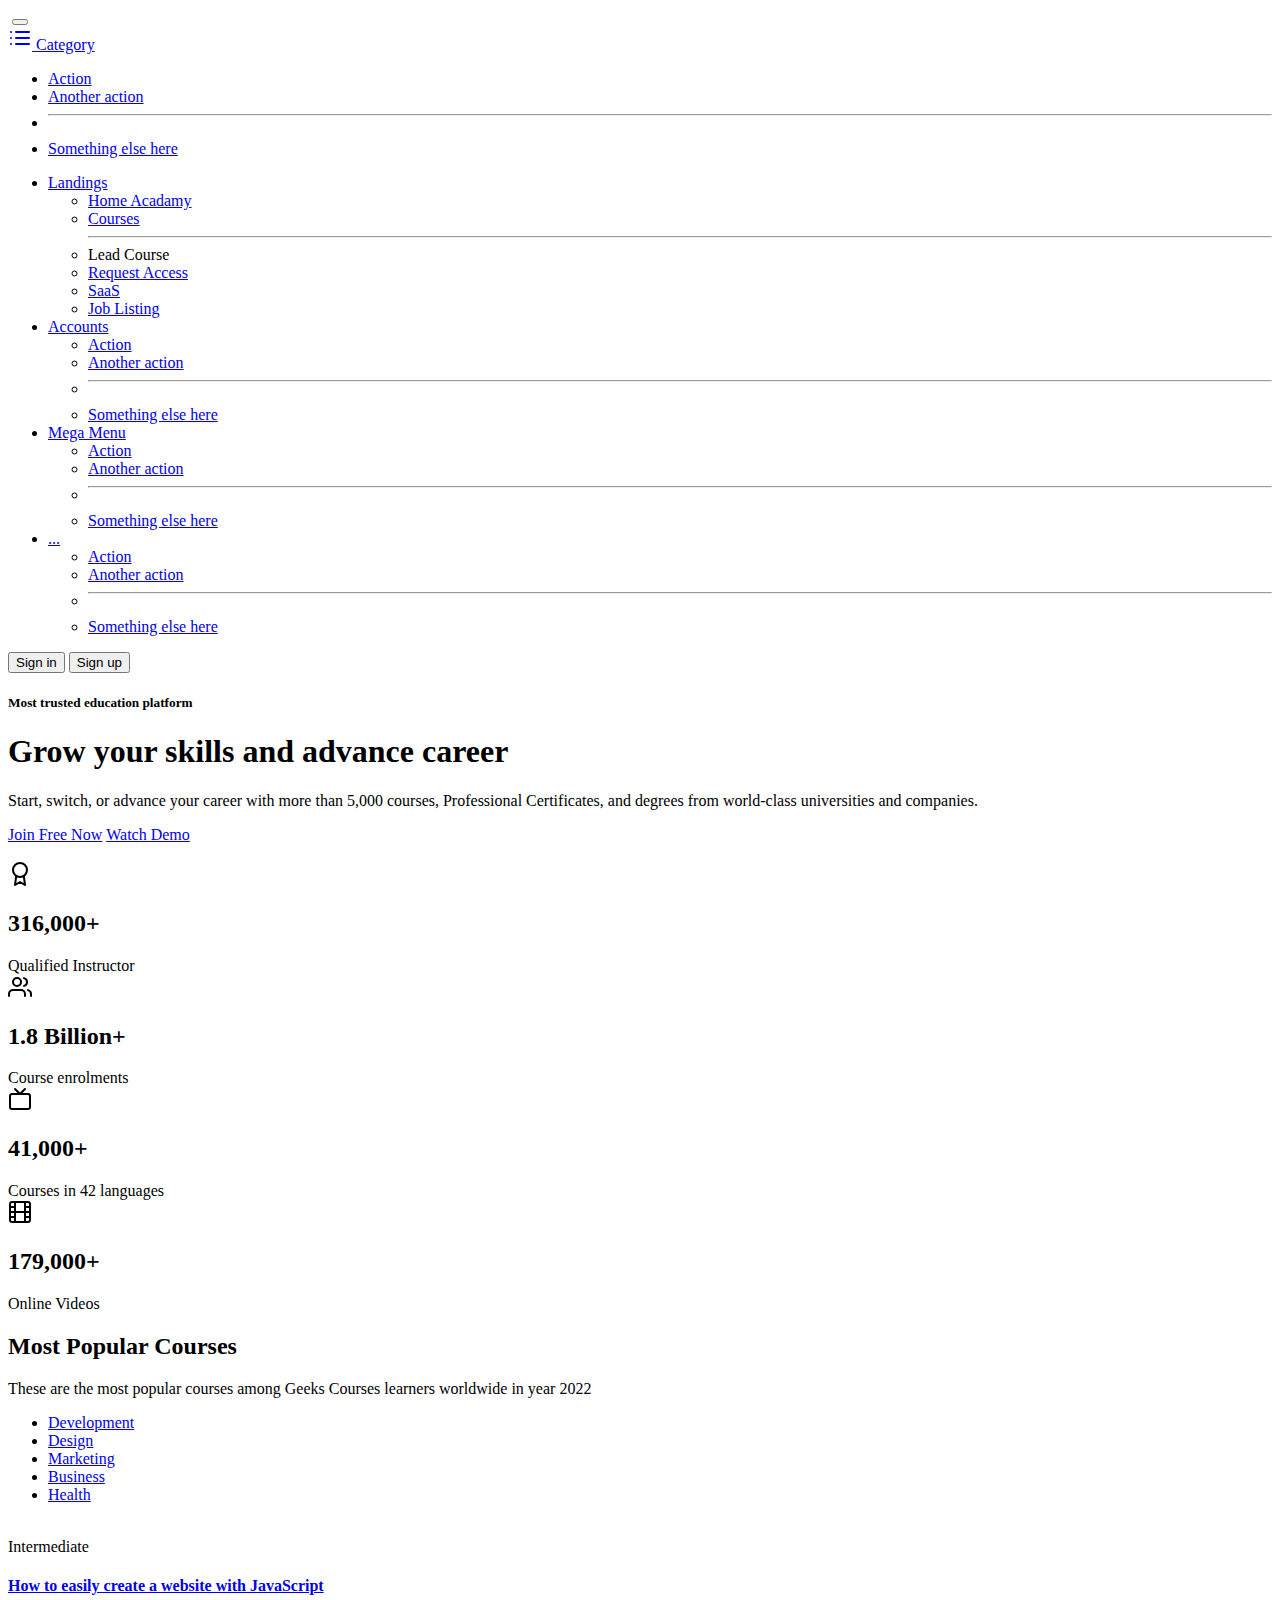
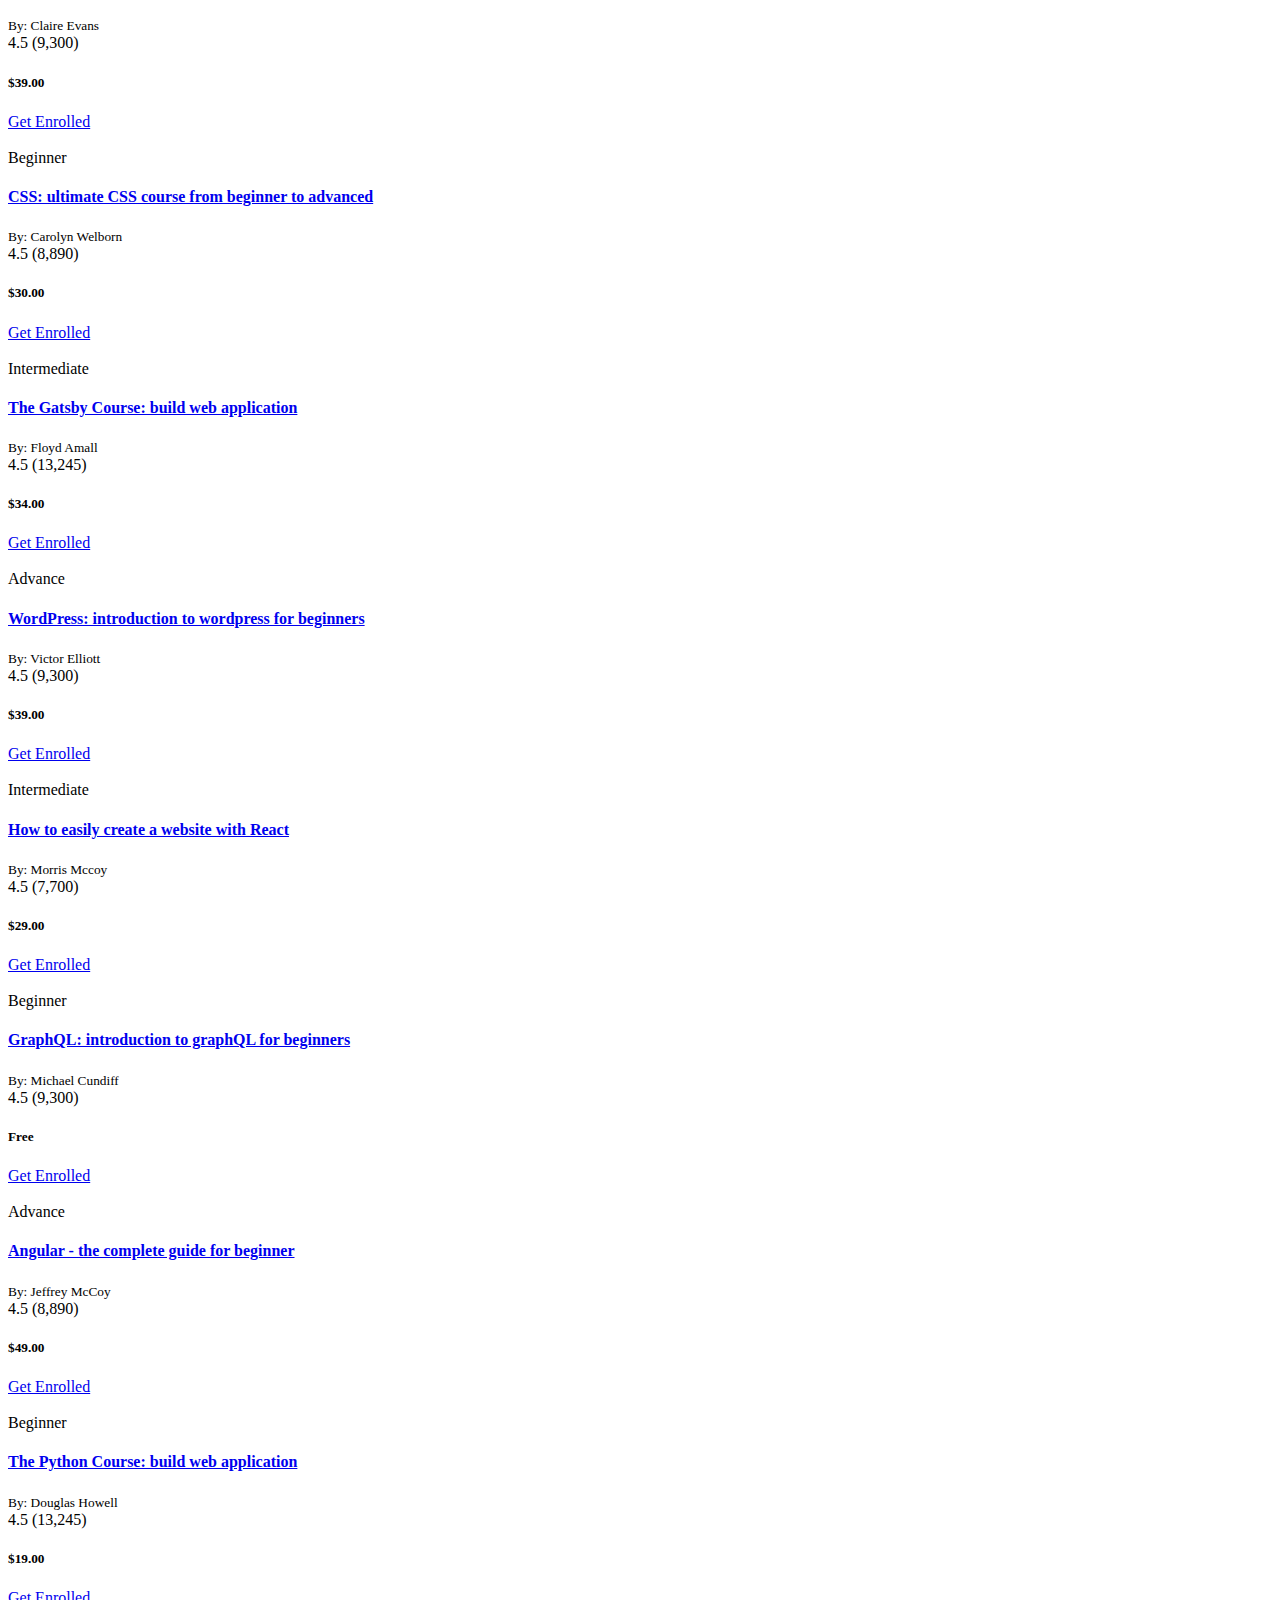
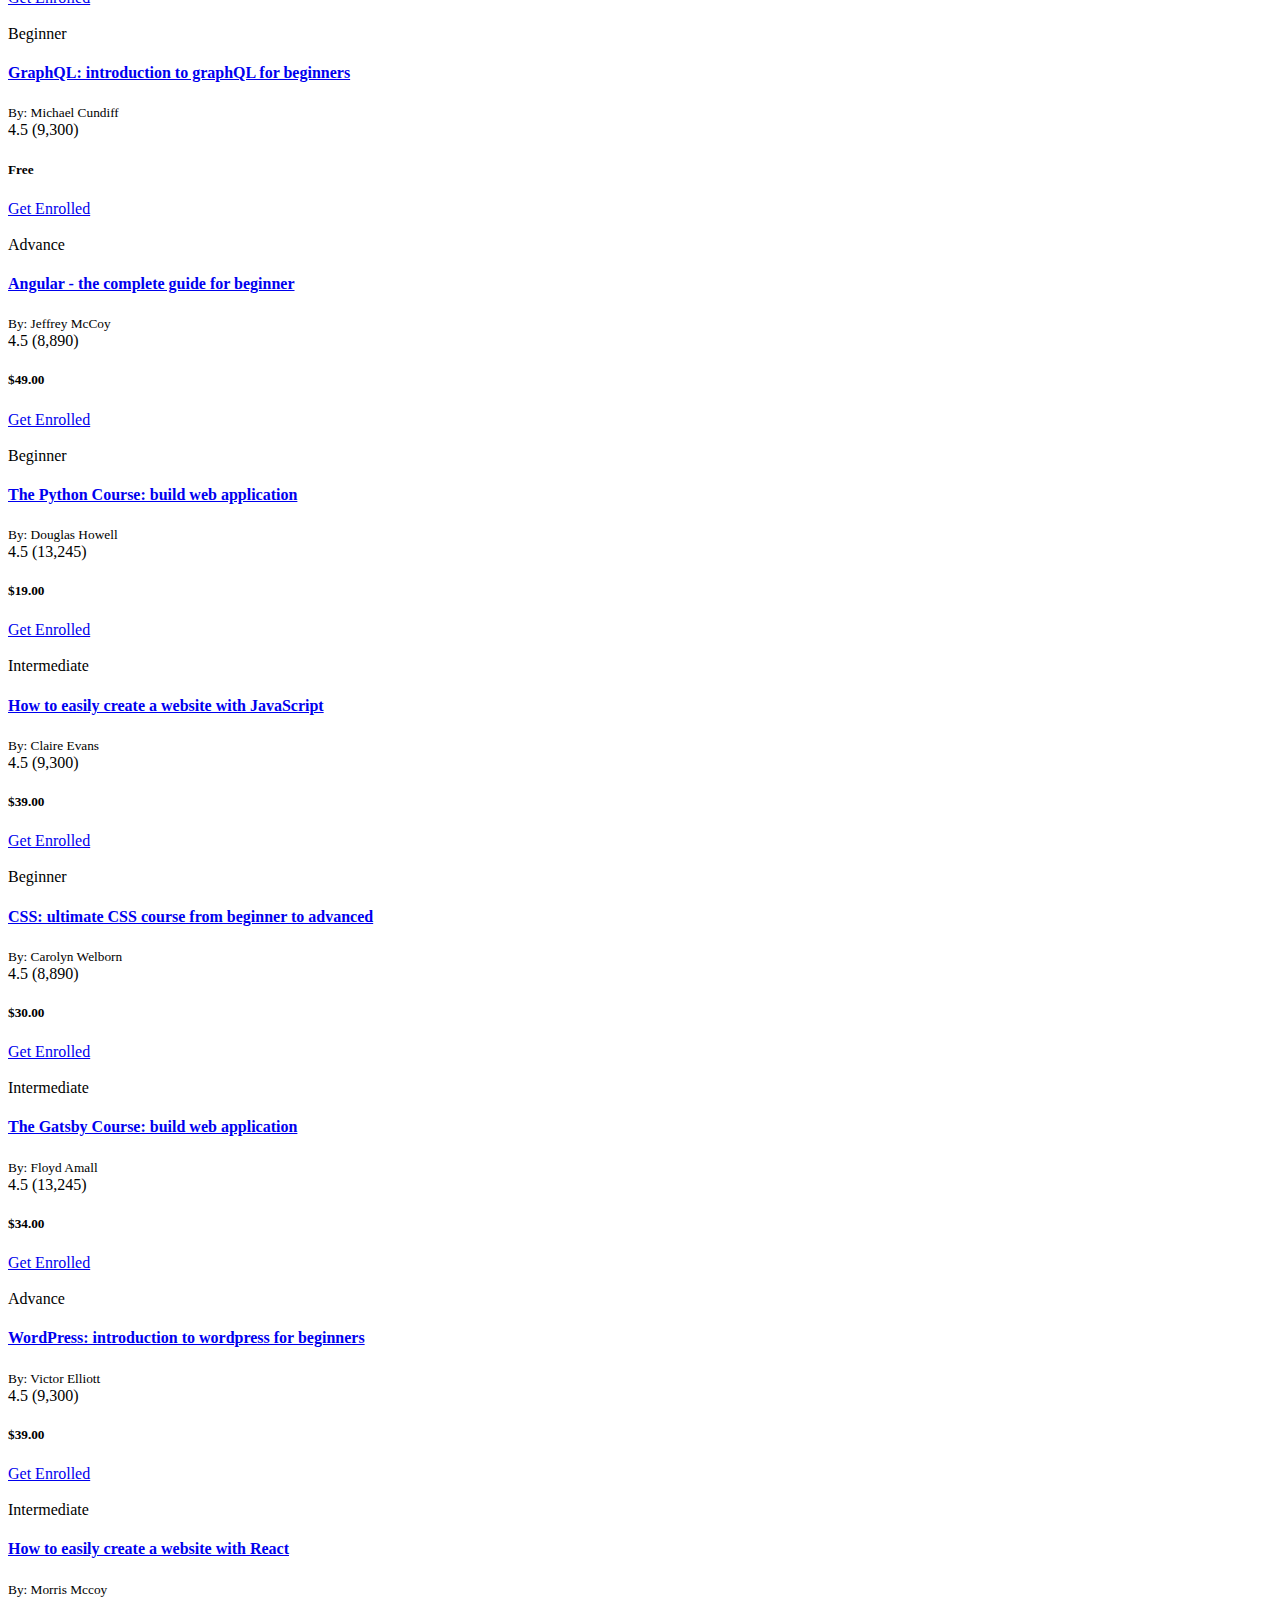
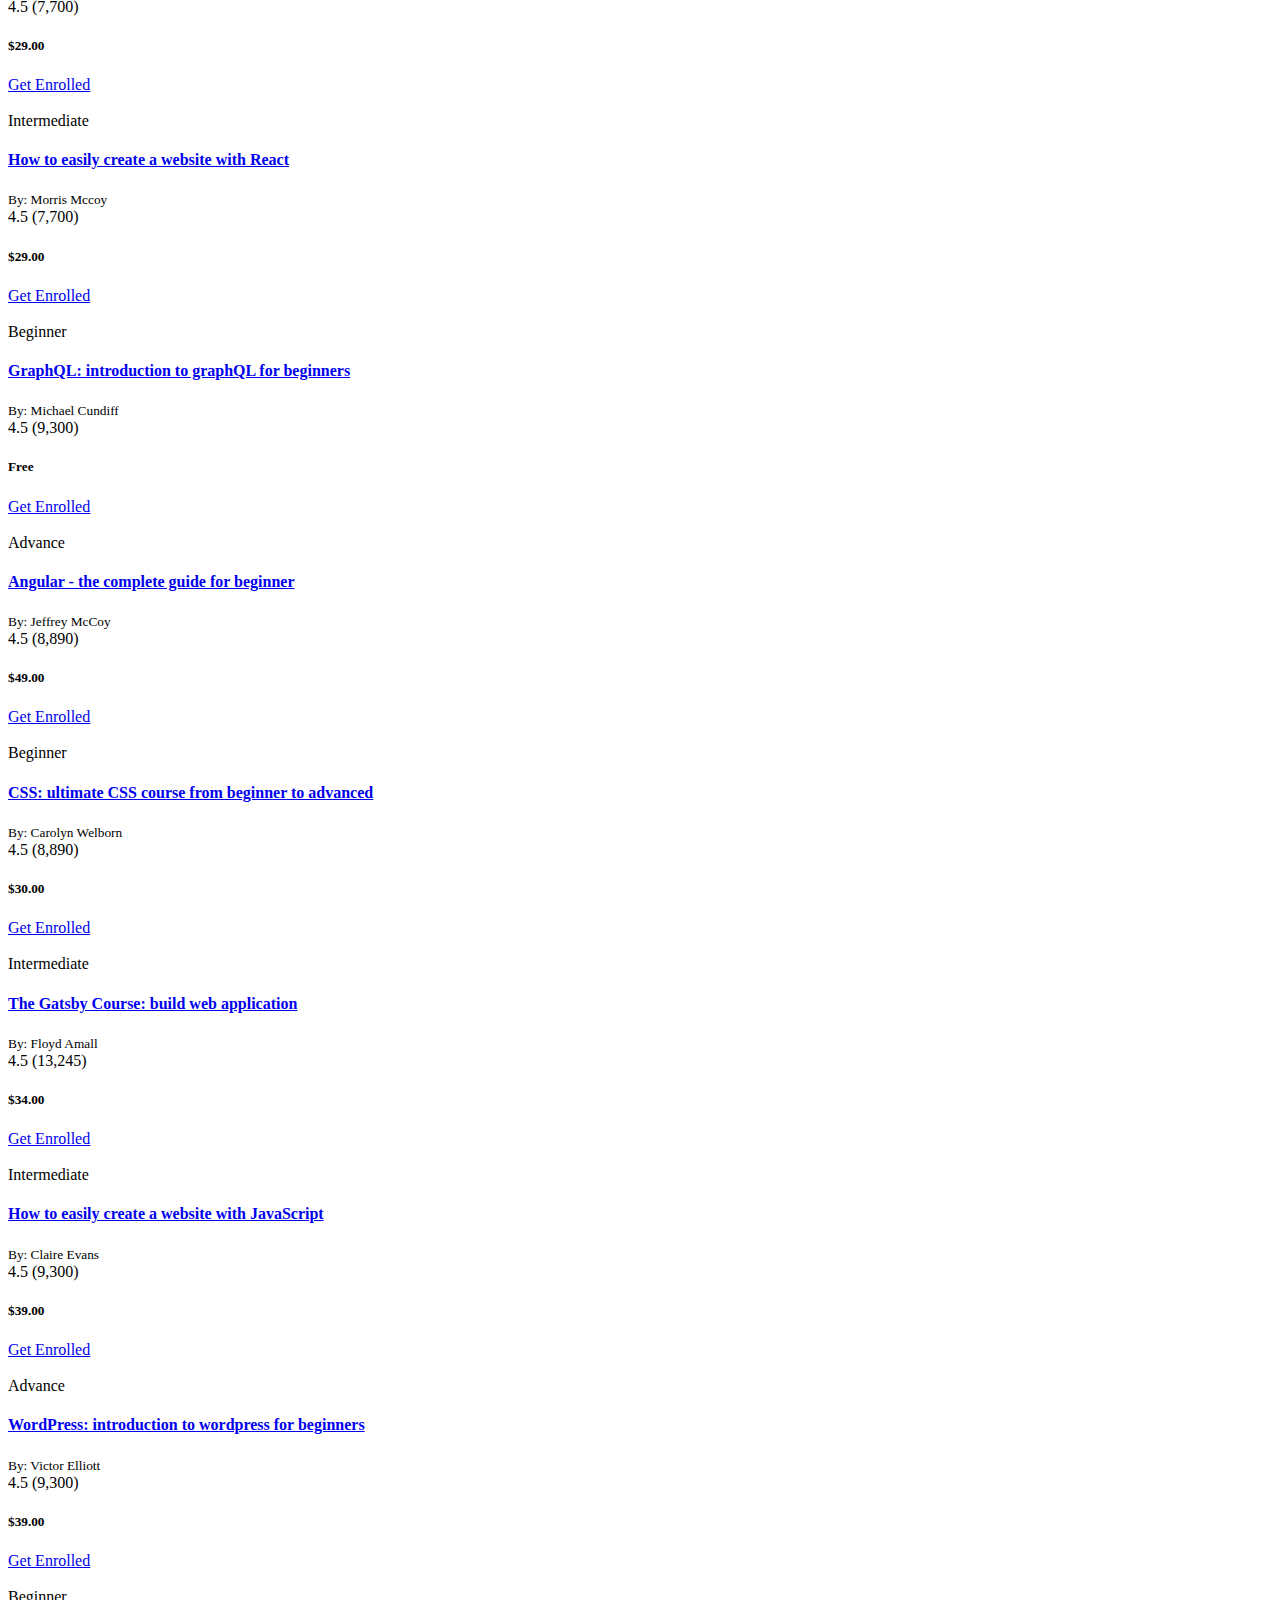
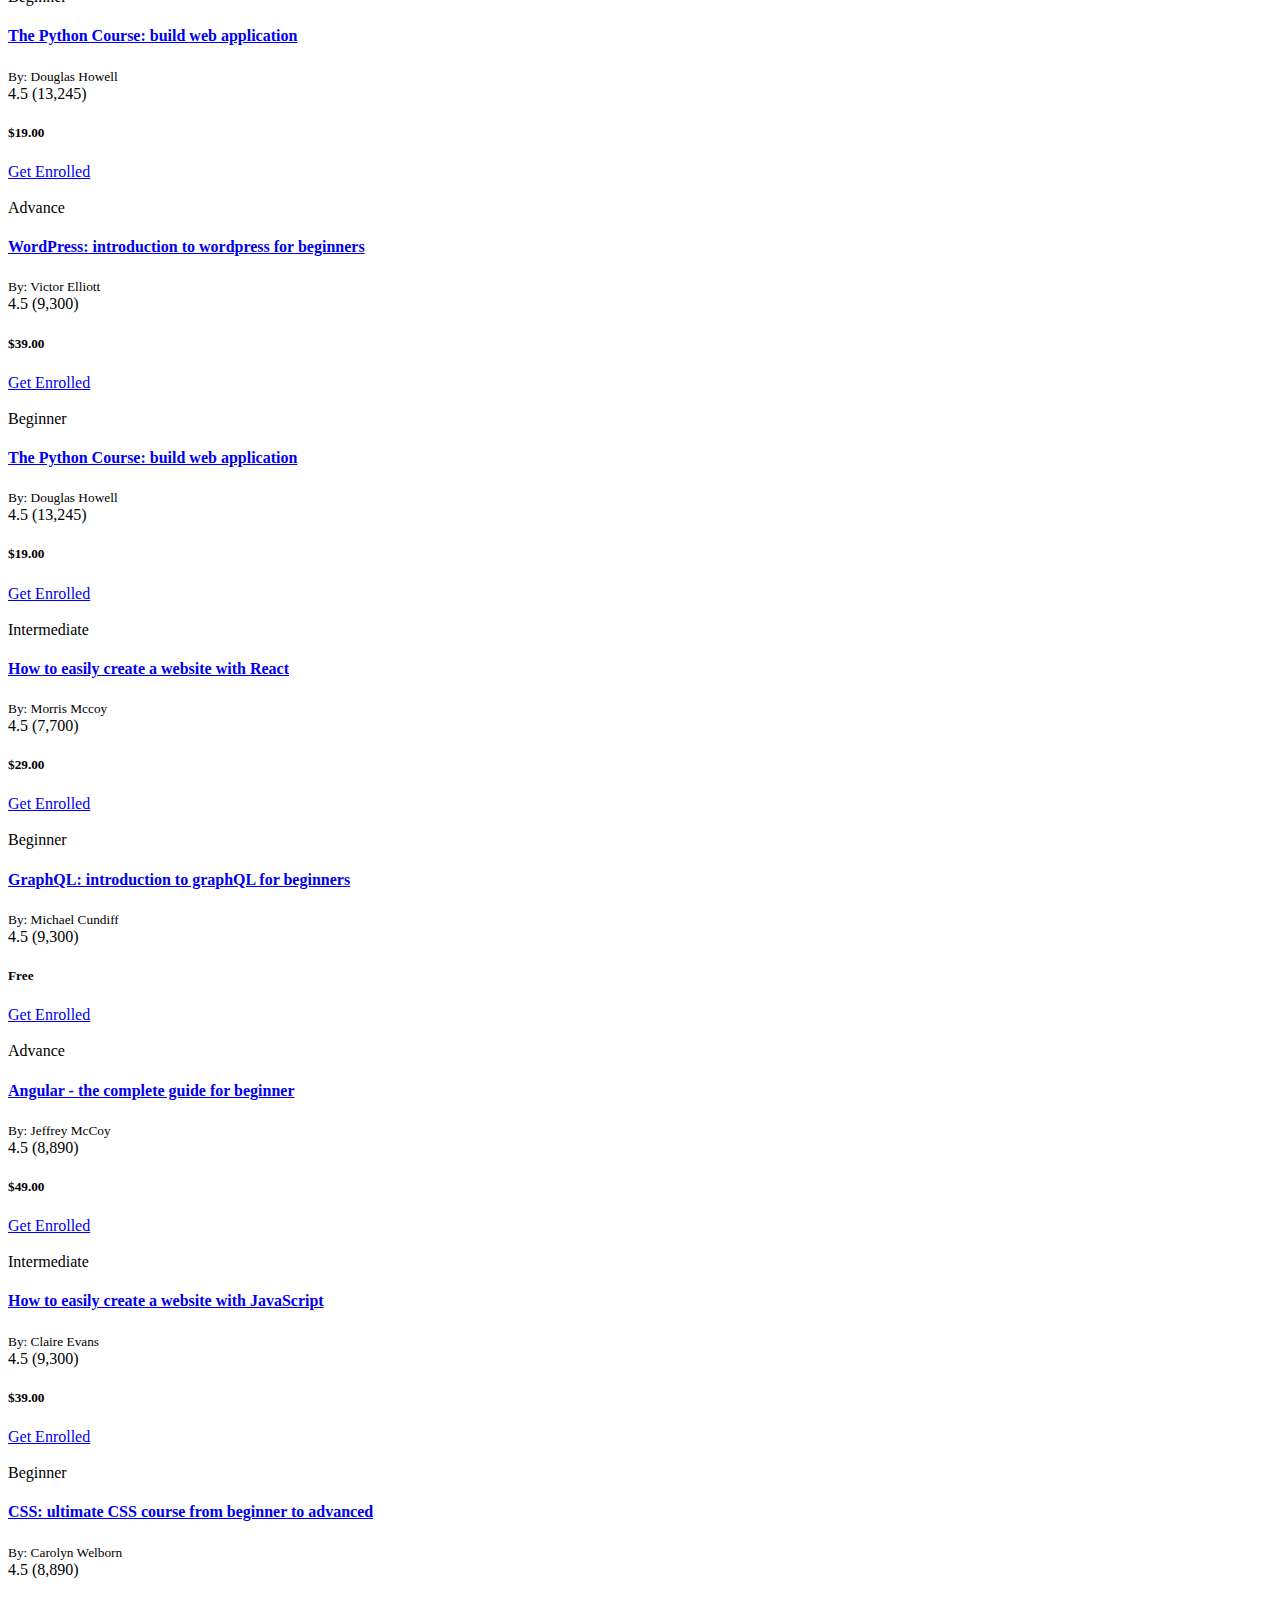
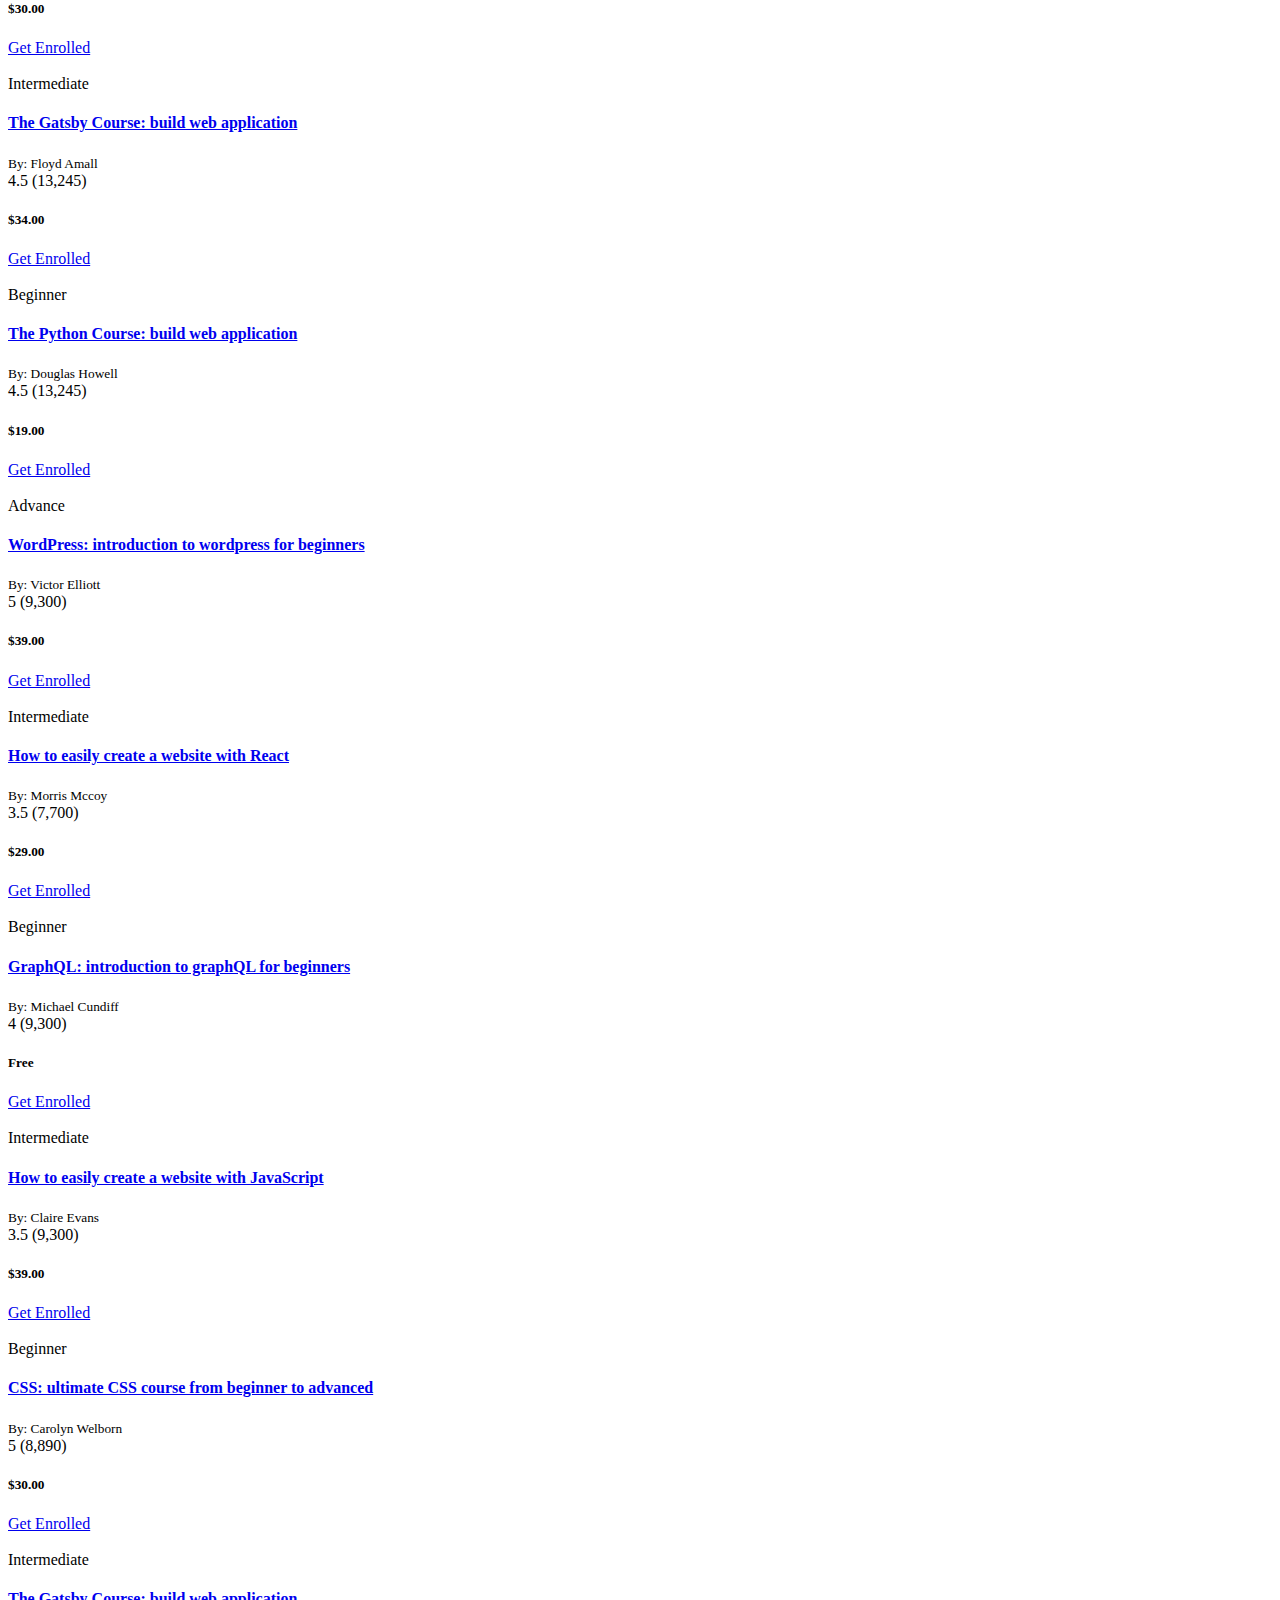
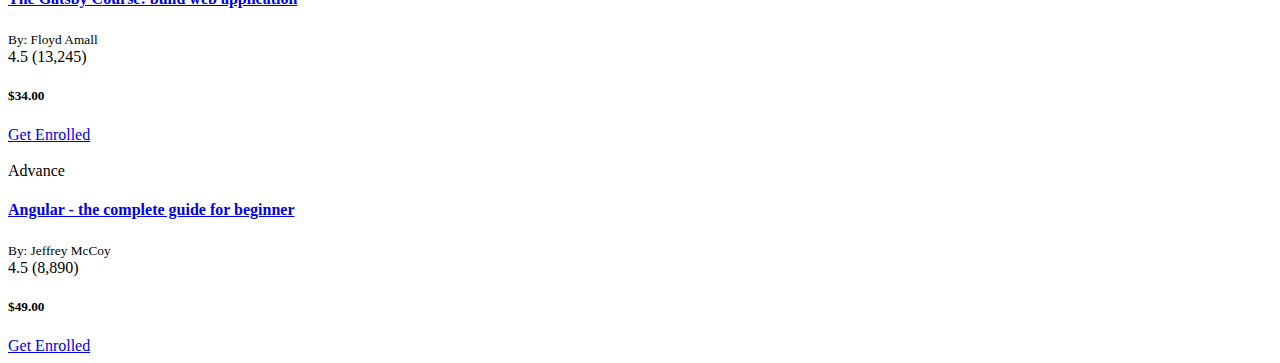
==== Exercicios 3/index.html @ f0da28e8 "exeercico quase finalizado" ====
<!DOCTYPE html>
<html lang="en">
<head>
    <meta charset="UTF-8">
    <meta http-equiv="X-UA-Compatible" content="IE=edge">
    <meta name="viewport" content="width=device-width, initial-scale=1.0">
    <link rel="stylesheet" href="/estilo.css">
    <link href="https://cdn.jsdelivr.net/npm/bootstrap@5.3.0-alpha1/dist/css/bootstrap.min.css" rel="stylesheet" integrity="sha384-GLhlTQ8iRABdZLl6O3oVMWSktQOp6b7In1Zl3/Jr59b6EGGoI1aFkw7cmDA6j6gD" crossorigin="anonymous">
    <title>Geeks - Bootstrap 5 template</title>
</head>
<body>
<main>
    
    <nav class="navbar navbar-expand-lg bg-body-tertiary">
      <div class="container-fluid">
        <a class="navbar-brand" href="#"><img src="https://geeksui.codescandy.com/geeks/assets/images/brand/logo/logo.svg" alt=""></a>
        <button class="navbar-toggler" type="button" data-bs-toggle="collapse" data-bs-target="#navbarSupportedContent" aria-controls="navbarSupportedContent" aria-expanded="false" aria-label="Toggle navigation">
          <span class="navbar-toggler-icon"></span>
        </button>
            <div class="collapse navbar-collapse" id="navbarSupportedContent">
                <li class="nav-item dropdown">
                    <a class="nav-link dropdown-toggle" href="#" role="button" data-bs-toggle="dropdown" aria-expanded="false">
                        <svg xmlns="http://www.w3.org/2000/svg" width="24" height="24" viewBox="0 0 24 24" fill="none" stroke="currentColor" stroke-width="2" stroke-linecap="round" stroke-linejoin="round" class="feather feather-list"><line x1="8" y1="6" x2="21" y2="6"></line><line x1="8" y1="12" x2="21" y2="12"></line><line x1="8" y1="18" x2="21" y2="18"></line><line x1="3" y1="6" x2="3.01" y2="6"></line><line x1="3" y1="12" x2="3.01" y2="12"></line><line x1="3" y1="18" x2="3.01" y2="18"></line></svg> Category
                    </a>
                    <ul class="dropdown-menu">
                      <li><a class="dropdown-item" href="#">Action</a></li>
                      <li><a class="dropdown-item" href="#">Another action</a></li>
                      <li><hr class="dropdown-divider"></li>
                      <li><a class="dropdown-item" href="#">Something else here</a></li>
                    </ul>
                  </li>
                <div class="nav-central">
                  <ul class="navbar-nav me-auto mb-2 mb-lg-0">
                    <li class="nav-item dropdown">
                        <a class="nav-link dropdown-toggle" href="#" role="button" data-bs-toggle="dropdown" aria-expanded="false">
                          Landings
                        </a>
                        <ul class="dropdown-menu">
                          <li><a class="dropdown-item" href="#">Home Acadamy</a></li>
                          <li><a class="dropdown-item" href="#">Courses</a></li>
                          <li><hr class="dropdown-item">Lead Course</li>
                          <li><a class="dropdown-item" href="#">Request Access</a></li>
                          <li><a class="dropdown-item" href="#">SaaS</a></li>
                          <li><a class="dropdown-item" href="#">Job Listing</a></li>
                        </ul>
                      </li>
                      <li class="nav-item dropdown">
                        <a class="nav-link dropdown-toggle" href="#" role="button" data-bs-toggle="dropdown" aria-expanded="false">
                          Accounts
                        </a>
                        <ul class="dropdown-menu">
                          <li><a class="dropdown-item" href="#">Action</a></li>
                          <li><a class="dropdown-item" href="#">Another action</a></li>
                          <li><hr class="dropdown-divider"></li>
                          <li><a class="dropdown-item" href="#">Something else here</a></li>
                        </ul>
                      </li>
                    <li class="nav-item dropdown">
                      <a class="nav-link dropdown-toggle" href="#" role="button" data-bs-toggle="dropdown" aria-expanded="false">
                        Mega Menu
                      </a>
                      <ul class="dropdown-menu">
                        <li><a class="dropdown-item" href="#">Action</a></li>
                        <li><a class="dropdown-item" href="#">Another action</a></li>
                        <li><hr class="dropdown-divider"></li>
                        <li><a class="dropdown-item" href="#">Something else here</a></li>
                      </ul>
                    </li>
                    <li class="nav-item dropdown">
                        <a class="nav-link dropdown-toggle" href="#" role="button" data-bs-toggle="dropdown" aria-expanded="false">
                          ...
                        </a>
                        <ul class="dropdown-menu">
                          <li><a class="dropdown-item" href="#">Action</a></li>
                          <li><a class="dropdown-item" href="#">Another action</a></li>
                          <li><hr class="dropdown-divider"></li>
                          <li><a class="dropdown-item" href="#">Something else here</a></li>
                        </ul>
                      </li>
                  </ul>
              </div>
          <div class="d-flex" role="search">
            <button class="btn btn-outline-dark" type="submit">Sign in</button>
            <button class="btn btn-dark" type="submit">Sign up</button>
          </div>
        </div>
      </div>
    </nav>
    <section class="py-lg-16 py-8">
       <div class="container">
         <div class="row align-items-center">
           <div class="col-lg-6 mb-6 mb-lg-0">
             <div class="">
               <h5 class="text-dark mb-4">Most trusted education platform</h5>
               <h1 class="display-5 fw-bold mb-3">Grow your skills and advance career</h1>
               <p class="pe-lg-10 mb-5">Start, switch, or advance your career with more than 5,000 courses, Professional
                 Certificates, and degrees from world-class universities and companies.</p>
               <a href="#" class="btn btn-primary">Join Free Now</a>
               <a href="https://www.youtube.com/watch?v=JRzWRZahOVU" class="popup-youtube fs-4 text-inherit ms-3"><img src="../../assets/images/svg/play-btn.svg" alt="" class="me-2">Watch Demo</a>
    
    
             </div>
           </div>
           <div class="col-lg-6 d-flex justify-content-center">
            <div class="position-relative">
                <div class="position-relative">
                    <img src="https://geeksui.codescandy.com/geeks/assets/images/background/acedamy-img/bg-thumb.svg" alt="" class=" ">
                    <img src="https://geeksui.codescandy.com/geeks/assets/images/background/acedamy-img/girl-image.png" alt="" class=" position-absolute end-0 bottom-0">
                    <img src="https://geeksui.codescandy.com/geeks/assets/images/background/acedamy-img/frame-1.svg" alt="" class=" position-absolute top-0 ms-lg-n10 ms-n19">
                    <img src="https://geeksui.codescandy.com/geeks/assets/images/background/acedamy-img/frame-2.svg" alt="" class=" position-absolute bottom-0 start-0 ms-lg-n14 ms-n6 mb-n7">
                    <img src="https://geeksui.codescandy.com/geeks/assets/images/background/acedamy-img/target.svg" alt="" class=" position-absolute bottom-0 mb-10 ms-n10 ms-lg-n1 ">
                    <img src="https://geeksui.codescandy.com/geeks/assets/images/background/acedamy-img/sound.svg" alt="" class=" position-relative top-0 start-0 end-1 mt-18 ms-lg-n19 ms-n8">
                    <img src="https://geeksui.codescandy.com/geeks/assets/images/background/acedamy-img/trophy.svg" alt="" class=" position-absolute top-0 start-0 mt-12 ms-lg-n14 ms-n5">
                   </div>
          </div>
           </div>
         </div>
       </div>
     </section>
     <section class="pb-14">
        <div class="container">
    
          <div class="row">
            <div class="col-md-6 col-lg-3 border-top-md border-bottom ">
    
              <div class="py-7 text-center">
                <div class="mb-3">
                  <i class="fe fe-award fs-2 text-info"><svg xmlns="http://www.w3.org/2000/svg" width="24" height="24" viewBox="0 0 24 24" fill="none" stroke="currentColor" stroke-width="2" stroke-linecap="round" stroke-linejoin="round" class="feather feather-award"><circle cx="12" cy="8" r="7"></circle><polyline points="8.21 13.89 7 23 12 20 17 23 15.79 13.88"></polyline></svg> </i>
                </div>
                <div class="lh-1">
                  <h2 class="mb-1">316,000+</h2>
                  <span>Qualified Instructor</span>
                </div>
              </div>
    
            </div>
            <div class="col-md-6 col-lg-3 border-top-md border-bottom border-end-lg ">
    
              <div class="py-7 text-center linha-border">
                <div class="mb-3">
                  <i class="fe fe-users fs-2 text-warning"> <svg xmlns="http://www.w3.org/2000/svg" width="24" height="24" viewBox="0 0 24 24" fill="none" stroke="currentColor" stroke-width="2" stroke-linecap="round" stroke-linejoin="round" class="feather feather-users"><path d="M17 21v-2a4 4 0 0 0-4-4H5a4 4 0 0 0-4 4v2"></path><circle cx="9" cy="7" r="4"></circle><path d="M23 21v-2a4 4 0 0 0-3-3.87"></path><path d="M16 3.13a4 4 0 0 1 0 7.75"></path></svg></i>
                </div>
    
                <div class="lh-1">
                  <h2 class="mb-1">1.8 Billion+</h2>
                  <span>Course enrolments</span>
                </div>
              </div>
    
            </div>
            <div class="col-md-6 col-lg-3 border-top-lg border-bottom border-end-md ">
    
              <div class="py-7 text-center linha-border">
                <div class="mb-3">
                  <i class="fe fe-tv fs-2 text-primary"><svg xmlns="http://www.w3.org/2000/svg" width="24" height="24" viewBox="0 0 24 24" fill="none" stroke="currentColor" stroke-width="2" stroke-linecap="round" stroke-linejoin="round" class="feather feather-tv"><rect x="2" y="7" width="20" height="15" rx="2" ry="2"></rect><polyline points="17 2 12 7 7 2"></polyline></svg> </i>
                </div>
    
                <div class="lh-1">
                  <h2 class="mb-1">41,000+</h2>
                  <span>Courses in 42 languages</span>
                </div>
              </div>
    
            </div>
            <div class="col-md-6 col-lg-3 border-top-lg border-bottom ">
    
              <div class="py-7 text-center">
                <div class="mb-3">
                  <i class="fe fe-film fs-2 text-success"><svg xmlns="http://www.w3.org/2000/svg" width="24" height="24" viewBox="0 0 24 24" fill="none" stroke="currentColor" stroke-width="2" stroke-linecap="round" stroke-linejoin="round" class="feather feather-film"><rect x="2" y="2" width="20" height="20" rx="2.18" ry="2.18"></rect><line x1="7" y1="2" x2="7" y2="22"></line><line x1="17" y1="2" x2="17" y2="22"></line><line x1="2" y1="12" x2="22" y2="12"></line><line x1="2" y1="7" x2="7" y2="7"></line><line x1="2" y1="17" x2="7" y2="17"></line><line x1="17" y1="17" x2="22" y2="17"></line><line x1="17" y1="7" x2="22" y2="7"></line></svg> </i>
                </div>
    
                <div class="lh-1">
                  <h2 class="mb-1">179,000+</h2>
                  <span>Online Videos</span>
                </div>
              </div>
    
            </div>
    
          </div>
        </div>
    
      </section>
      <section class="pb-lg-14 pb-8">
        <!-- row -->
       <div class="container">
         <div class="row">
            <!-- col -->
           <div class="col-12">
             <div class="mb-6">
               <h2 class="mb-1 h1">Most Popular Courses</h2>
               <p>These are the most popular courses among Geeks Courses learners worldwide in year 2022</p>
             </div>
           </div>
   
         </div>
         <div class="row">
           <div class="col-md-12">
             <!-- Nav tab -->
             <ul class="nav nav-lb-tab mb-6 bg-gray-200 px-5 rounded-3 " id="pills-tab" role="tablist">
                <!-- nav item -->
               <li class="nav-item ms-0" role="presentation">
                 <a class="nav-link active" id="pills-development-tab" data-bs-toggle="pill" href="#pills-development" role="tab" aria-controls="pills-development" aria-selected="true">Development </a>
               </li>
                <!-- nav item -->
               <li class="nav-item" role="presentation">
                 <a class="nav-link" id="pills-design-tab" data-bs-toggle="pill" href="#pills-design" role="tab" aria-controls="pills-design" aria-selected="false" tabindex="-1">Design</a>
               </li>
                <!-- nav item -->
               <li class="nav-item" role="presentation">
                 <a class="nav-link" id="pills-marketing-tab" data-bs-toggle="pill" href="#pills-marketing" role="tab" aria-controls="pills-marketing" aria-selected="false" tabindex="-1">Marketing</a>
               </li>
                <!-- nav item -->
               <li class="nav-item" role="presentation">
                 <a class="nav-link" id="pills-business-tab" data-bs-toggle="pill" href="#pills-business" role="tab" aria-controls="pills-business" aria-selected="false" tabindex="-1">Business</a>
               </li>
                <!-- nav item -->
               <li class="nav-item" role="presentation">
                 <a class="nav-link" id="pills-health-tab" data-bs-toggle="pill" href="#pills-health" role="tab" aria-controls="pills-health" aria-selected="false" tabindex="-1">Health</a>
               </li>
             </ul>
             <!-- Tab content -->
             <div class="tab-content" id="pills-tabContent">
                <!-- tab content -->
               <div class="tab-pane fade show active" id="pills-development" role="tabpanel" aria-labelledby="pills-development-tab">
   
    <!-- row -->
   
                 <div class="row row-cols-1 row-cols-md-2 row-cols-lg-4 g-4">
   
                   <div class="col">
                     <!-- Card -->
                     <div class="card card-hover">
                       <a href="../course-single.html" class="card-img-top"><img src="../../assets/images/course/course-javascript.jpg" alt="" class="rounded-top-md card-img-top"></a>
                       <!-- Card Body -->
                       <div class="card-body">
                         <div class="d-flex justify-content-between align-items-center mb-3">
                           <span class="badge bg-info-soft">Intermediate</span>
                           <a href="#" class="text-muted fs-5"><i class="fe fe-heart align-middle"></i></a>
                         </div>
                         <h4 class="mb-2 text-truncate-line-2 "><a href="../course-single.html" class="text-inherit">How to
                             easily create a website with JavaScript </a></h4>
   
                         <small>By: Claire Evans</small>
                         <div class="lh-1 mt-3">
                           <span>
                             <i class="mdi mdi-star text-warning me-n1"></i>
                             <i class="mdi mdi-star text-warning me-n1"></i>
                             <i class="mdi mdi-star text-warning me-n1"></i>
                             <i class="mdi mdi-star text-warning me-n1"></i>
                             <i class="mdi mdi-star text-warning"></i>
                           </span>
                           <span class="text-warning">4.5</span>
                           <span class="fs-6 text-muted">(9,300)</span>
                         </div>
                       </div>
                       <!-- Card Footer -->
                       <div class="card-footer">
                         <div class="row align-items-center g-0">
                           <div class="col">
                             <h5 class="mb-0">$39.00</h5>
                           </div>
   
                           <div class="col-auto">
                             <a href="#" class="text-inherit">
                               <i class="fe fe-shopping-cart text-primary align-middle me-2"></i>Get Enrolled
                             </a>
                           </div>
                         </div>
                       </div>
                     </div>
                   </div>
                   <div class="col">
                     <!-- Card -->
                     <div class="card card-hover">
                       <a href="../course-single.html" class="card-img-top"><img src="../../assets/images/course/course-css.jpg" alt="" class="card-img-top rounded-top-md"></a>
                       <!-- Card Body -->
                       <div class="card-body">
                         <div class="d-flex justify-content-between align-items-center mb-3">
                           <span class="badge bg-danger-soft">Beginner</span>
                           <a href="#" class="text-muted fs-5"><i class="fe fe-heart align-middle"></i></a>
                         </div>
                         <h4 class="mb-2 text-truncate-line-2 "><a href="../course-single.html" class="text-inherit">CSS:
                             ultimate CSS course from beginner to advanced</a></h4>
   
                         <small>By: Carolyn Welborn</small>
                         <div class="lh-1 mt-3">
                           <span>
                             <i class="mdi mdi-star text-warning me-n1"></i>
                             <i class="mdi mdi-star text-warning me-n1"></i>
                             <i class="mdi mdi-star text-warning me-n1"></i>
                             <i class="mdi mdi-star text-warning me-n1"></i>
                             <i class="mdi mdi-star text-warning"></i>
                           </span>
                           <span class="text-warning">4.5</span>
                           <span class="fs-6 text-muted">(8,890)</span>
                         </div>
                       </div>
                       <!-- Card Footer -->
                       <div class="card-footer">
                         <div class="row align-items-center g-0">
                           <div class="col">
                             <h5 class="mb-0">$30.00</h5>
                           </div>
   
                           <div class="col-auto">
                             <a href="#" class="text-inherit">
                               <i class="fe fe-shopping-cart text-primary align-middle me-2"></i>Get Enrolled
                             </a>
                           </div>
                         </div>
                       </div>
                     </div>
                   </div>
                   <div class="col">
                     <!-- Card -->
                     <div class="card card-hover">
                       <a href="../course-single.html" class="card-img-top"><img src="../../assets/images/course/course-gatsby.jpg" alt="" class="card-img-top rounded-top-md"></a>
                       <!-- Card Body -->
                       <div class="card-body">
                         <div class="d-flex justify-content-between align-items-center mb-3">
                           <span class="badge bg-info-soft">Intermediate</span>
                           <a href="#" class="text-muted fs-5"><i class="fe fe-heart align-middle"></i></a>
                         </div>
                         <h4 class="mb-2 text-truncate-line-2 "><a href="../course-single.html" class="text-inherit">The
                             Gatsby
                             Course: build web application</a></h4>
   
                         <small>By: Floyd Amall</small>
                         <div class="lh-1 mt-3">
                           <span>
                             <i class="mdi mdi-star text-warning me-n1"></i>
                             <i class="mdi mdi-star text-warning me-n1"></i>
                             <i class="mdi mdi-star text-warning me-n1"></i>
                             <i class="mdi mdi-star text-warning me-n1"></i>
                             <i class="mdi mdi-star text-warning"></i>
                           </span>
                           <span class="text-warning">4.5</span>
                           <span class="fs-6 text-muted">(13,245)</span>
                         </div>
                       </div>
                       <!-- Card Footer -->
                       <div class="card-footer">
                         <div class="row align-items-center g-0">
                           <div class="col">
                             <h5 class="mb-0">$34.00</h5>
                           </div>
   
                           <div class="col-auto">
                             <a href="#" class="text-inherit">
                               <i class="fe fe-shopping-cart text-primary align-middle me-2"></i>Get Enrolled
                             </a>
                           </div>
                         </div>
                       </div>
                     </div>
                   </div>
                   <div class="col">
                     <!-- Card -->
                     <div class="card card-hover">
                       <a href="../course-single.html" class="card-img-top"><img src="../../assets/images/course/course-wordpress.jpg" alt="" class="rounded-top-md card-img-top"></a>
                       <!-- Card Body -->
                       <div class="card-body">
                         <div class="d-flex justify-content-between align-items-center mb-3">
                           <span class="badge bg-danger-soft">Advance</span>
                           <a href="#" class="text-muted fs-5"><i class="fe fe-heart align-middle"></i></a>
                         </div>
                         <h4 class="mb-2 text-truncate-line-2 "><a href="../course-single.html" class="text-inherit">WordPress:
                             introduction to wordpress for beginners</a></h4>
   
                         <small>By: Victor Elliott</small>
                         <div class="lh-1 mt-3">
                           <span>
                             <i class="mdi mdi-star text-warning me-n1"></i>
                             <i class="mdi mdi-star text-warning me-n1"></i>
                             <i class="mdi mdi-star text-warning me-n1"></i>
                             <i class="mdi mdi-star text-warning me-n1"></i>
                             <i class="mdi mdi-star text-warning"></i>
                           </span>
                           <span class="text-warning">4.5</span>
                           <span class="fs-6 text-muted">(9,300)</span>
                         </div>
                       </div>
                       <!-- Card Footer -->
                       <div class="card-footer">
                         <div class="row align-items-center g-0">
                           <div class="col">
                             <h5 class="mb-0">$39.00</h5>
                           </div>
   
                           <div class="col-auto">
                             <a href="#" class="text-inherit">
                               <i class="fe fe-shopping-cart text-primary align-middle me-2"></i>Get Enrolled
                             </a>
                           </div>
                         </div>
                       </div>
                     </div>
                   </div>
                   <div class="col">
                     <!-- Card -->
                     <div class="card card-hover">
                       <a href="../course-single.html" class="card-img-top"><img src="../../assets/images/course/course-react.jpg" alt="" class="rounded-top-md card-img-top"></a>
                       <!-- Card Body -->
                       <div class="card-body">
                         <div class="d-flex justify-content-between align-items-center mb-3">
                           <span class="badge bg-info-soft">Intermediate</span>
                           <a href="#" class="text-muted fs-5"><i class="fe fe-heart align-middle"></i></a>
                         </div>
                         <h4 class="mb-2 text-truncate-line-2 "><a href="../course-single.html" class="text-inherit">How
                             to
                             easily create a website with React</a></h4>
                         <!-- List -->
                         <small>By: Morris Mccoy</small>
                         <div class="lh-1 mt-3">
                           <span>
                             <i class="mdi mdi-star text-warning me-n1"></i>
                             <i class="mdi mdi-star text-warning me-n1"></i>
                             <i class="mdi mdi-star text-warning me-n1"></i>
                             <i class="mdi mdi-star text-warning me-n1"></i>
                             <i class="mdi mdi-star text-warning"></i>
                           </span>
                           <span class="text-warning">4.5</span>
                           <span class="fs-6 text-muted">(7,700)</span>
                         </div>
                       </div>
                       <!-- Card Footer -->
                       <div class="card-footer">
                         <div class="row align-items-center g-0">
                           <div class="col">
                             <h5 class="mb-0">$29.00</h5>
                           </div>
   
                           <div class="col-auto">
                             <a href="#" class="text-inherit">
                               <i class="fe fe-shopping-cart text-primary align-middle me-2"></i>Get Enrolled
                             </a>
                           </div>
                         </div>
                       </div>
                     </div>
                   </div>
                   <div class="col">
                     <!-- Card -->
                     <div class="card card-hover">
                       <a href="../course-single.html" class="card-img-top"><img src="../../assets/images/course/course-graphql.jpg" alt="" class="rounded-top-md card-img-top"></a>
                       <!-- Card Body -->
                       <div class="card-body">
                         <div class="d-flex justify-content-between align-items-center mb-3">
                           <span class="badge bg-success-soft">Beginner</span>
                           <a href="#" class="text-muted fs-5"><i class="fe fe-heart align-middle"></i></a>
                         </div>
                         <h4 class="mb-2 text-truncate-line-2 "><a href="../course-single.html" class="text-inherit">GraphQL:
                             introduction to graphQL for beginners</a></h4>
   
                         <small>By: Michael Cundiff</small>
                         <div class="lh-1 mt-3">
                           <span>
                             <i class="mdi mdi-star text-warning me-n1"></i>
                             <i class="mdi mdi-star text-warning me-n1"></i>
                             <i class="mdi mdi-star text-warning me-n1"></i>
                             <i class="mdi mdi-star text-warning me-n1"></i>
                             <i class="mdi mdi-star text-warning"></i>
                           </span>
                           <span class="text-warning">4.5</span>
                           <span class="fs-6 text-muted">(9,300)</span>
                         </div>
                       </div>
                       <!-- Card Footer -->
                       <div class="card-footer">
                         <div class="row align-items-center g-0">
                           <div class="col">
                             <h5 class="mb-0">Free</h5>
                           </div>
   
                           <div class="col-auto">
                             <a href="#" class="text-inherit">
                               <i class="fe fe-shopping-cart text-primary align-middle me-2"></i>Get Enrolled
                             </a>
                           </div>
                         </div>
                       </div>
                     </div>
                   </div>
                   <div class="col">
                     <!-- Card -->
                     <div class="card card-hover">
                       <a href="../course-single.html" class="card-img-top"><img src="../../assets/images/course/course-angular.jpg" alt="" class="card-img-top rounded-top-md"></a>
                       <!-- Card Body -->
                       <div class="card-body">
                         <div class="d-flex justify-content-between align-items-center mb-3">
                           <span class="badge bg-danger-soft">Advance</span>
                           <a href="#" class="text-muted fs-5"><i class="fe fe-heart align-middle"></i></a>
                         </div>
                         <h4 class="mb-2 text-truncate-line-2 "><a href="../course-single.html" class="text-inherit">Angular -
                             the complete guide for beginner</a></h4>
   
                         <small>By: Jeffrey McCoy</small>
                         <div class="lh-1 mt-3">
                           <span>
                             <i class="mdi mdi-star text-warning me-n1"></i>
                             <i class="mdi mdi-star text-warning me-n1"></i>
                             <i class="mdi mdi-star text-warning me-n1"></i>
                             <i class="mdi mdi-star text-warning me-n1"></i>
                             <i class="mdi mdi-star text-warning"></i>
                           </span>
                           <span class="text-warning">4.5</span>
                           <span class="fs-6 text-muted">(8,890)</span>
                         </div>
                       </div>
                       <!-- Card Footer -->
                       <div class="card-footer">
                         <div class="row align-items-center g-0">
                           <div class="col">
                             <h5 class="mb-0">$49.00</h5>
                           </div>
   
                           <div class="col-auto">
                             <a href="#" class="text-inherit">
                               <i class="fe fe-shopping-cart text-primary align-middle me-2"></i>Get Enrolled
                             </a>
                           </div>
                         </div>
                       </div>
                     </div>
                   </div>
                   <div class="col">
                     <!-- Card -->
                     <div class="card card-hover">
                       <a href="../course-single.html" class="card-img-top"><img src="../../assets/images/course/course-python.jpg" alt="" class="card-img-top rounded-top-md"></a>
                       <!-- Card Body -->
                       <div class="card-body">
                         <div class="d-flex justify-content-between align-items-center mb-3">
                           <span class="badge bg-success-soft">Beginner</span>
                           <a href="#" class="text-muted fs-5"><i class="fe fe-heart align-middle"></i></a>
                         </div>
                         <h4 class="mb-2 text-truncate-line-2 "><a href="../course-single.html" class="text-inherit">The
                             Python
                             Course: build web application</a></h4>
   
                         <small>By: Douglas Howell</small>
                         <div class="lh-1 mt-3">
                           <span>
                             <i class="mdi mdi-star text-warning me-n1"></i>
                             <i class="mdi mdi-star text-warning me-n1"></i>
                             <i class="mdi mdi-star text-warning me-n1"></i>
                             <i class="mdi mdi-star text-warning me-n1"></i>
                             <i class="mdi mdi-star text-warning"></i>
                           </span>
                           <span class="text-warning">4.5</span>
                           <span class="fs-6 text-muted">(13,245)</span>
                         </div>
                       </div>
                       <!-- Card Footer -->
                       <div class="card-footer">
                         <div class="row align-items-center g-0">
                           <div class="col">
                             <h5 class="mb-0">$19.00</h5>
                           </div>
   
                           <div class="col-auto">
                             <a href="#" class="text-inherit">
                               <i class="fe fe-shopping-cart text-primary align-middle me-2"></i>Get Enrolled
                             </a>
                           </div>
                         </div>
                       </div>
                     </div>
                   </div>
   
   
   
   
                 </div>
               </div>
   <!-- tab content -->
               <div class="tab-pane fade" id="pills-design" role="tabpanel" aria-labelledby="pills-design-tab">
   
                 <div class="row row-cols-2 row-cols-lg-4 g-4">
                   <div class="col">
                     <!-- Card -->
                     <div class="card card-hover">
                       <a href="../course-single.html" class="card-img-top"><img src="../../assets/images/course/course-graphql.jpg" alt="" class="rounded-top-md card-img-top"></a>
                       <!-- Card Body -->
                       <div class="card-body">
                         <div class="d-flex justify-content-between align-items-center mb-3">
                           <span class="badge bg-success-soft">Beginner</span>
                           <a href="#" class="text-muted fs-5"><i class="fe fe-heart align-middle"></i></a>
                         </div>
                         <h4 class="mb-2 text-truncate-line-2 "><a href="../course-single.html" class="text-inherit">GraphQL:
                             introduction to graphQL for beginners</a></h4>
   
                         <small>By: Michael Cundiff</small>
                         <div class="lh-1 mt-3">
                           <span>
                             <i class="mdi mdi-star text-warning me-n1"></i>
                             <i class="mdi mdi-star text-warning me-n1"></i>
                             <i class="mdi mdi-star text-warning me-n1"></i>
                             <i class="mdi mdi-star text-warning me-n1"></i>
                             <i class="mdi mdi-star text-warning"></i>
                           </span>
                           <span class="text-warning">4.5</span>
                           <span class="fs-6 text-muted">(9,300)</span>
                         </div>
                       </div>
                       <!-- Card Footer -->
                       <div class="card-footer">
                         <div class="row align-items-center g-0">
                           <div class="col">
                             <h5 class="mb-0">Free</h5>
                           </div>
   
                           <div class="col-auto">
                             <a href="#" class="text-inherit">
                               <i class="fe fe-shopping-cart text-primary align-middle me-2"></i>Get Enrolled
                             </a>
                           </div>
                         </div>
                       </div>
                     </div>
                   </div>
                   <div class="col">
                     <!-- Card -->
                     <div class="card card-hover">
                       <a href="../course-single.html" class="card-img-top"><img src="../../assets/images/course/course-angular.jpg" alt="" class="card-img-top rounded-top-md"></a>
                       <!-- Card Body -->
                       <div class="card-body">
                         <div class="d-flex justify-content-between align-items-center mb-3">
                           <span class="badge bg-danger-soft">Advance</span>
                           <a href="#" class="text-muted fs-5"><i class="fe fe-heart align-middle"></i></a>
                         </div>
                         <h4 class="mb-2 text-truncate-line-2 "><a href="../course-single.html" class="text-inherit">Angular -
                             the complete guide for beginner</a></h4>
   
                         <small>By: Jeffrey McCoy</small>
                         <div class="lh-1 mt-3">
                           <span>
                             <i class="mdi mdi-star text-warning me-n1"></i>
                             <i class="mdi mdi-star text-warning me-n1"></i>
                             <i class="mdi mdi-star text-warning me-n1"></i>
                             <i class="mdi mdi-star text-warning me-n1"></i>
                             <i class="mdi mdi-star text-warning"></i>
                           </span>
                           <span class="text-warning">4.5</span>
                           <span class="fs-6 text-muted">(8,890)</span>
                         </div>
                       </div>
                       <!-- Card Footer -->
                       <div class="card-footer">
                         <div class="row align-items-center g-0">
                           <div class="col">
                             <h5 class="mb-0">$49.00</h5>
                           </div>
   
                           <div class="col-auto">
                             <a href="#" class="text-inherit">
                               <i class="fe fe-shopping-cart text-primary align-middle me-2"></i>Get Enrolled
                             </a>
                           </div>
                         </div>
                       </div>
                     </div>
                   </div>
                   <div class="col">
                     <!-- Card -->
                     <div class="card card-hover">
                       <a href="../course-single.html" class="card-img-top"><img src="../../assets/images/course/course-python.jpg" alt="" class="card-img-top rounded-top-md"></a>
                       <!-- Card Body -->
                       <div class="card-body">
                         <div class="d-flex justify-content-between align-items-center mb-3">
                           <span class="badge bg-success-soft">Beginner</span>
                           <a href="#" class="text-muted fs-5"><i class="fe fe-heart align-middle"></i></a>
                         </div>
                         <h4 class="mb-2 text-truncate-line-2 "><a href="../course-single.html" class="text-inherit">The
                             Python
                             Course: build web application</a></h4>
   
                         <small>By: Douglas Howell</small>
                         <div class="lh-1 mt-3">
                           <span>
                             <i class="mdi mdi-star text-warning me-n1"></i>
                             <i class="mdi mdi-star text-warning me-n1"></i>
                             <i class="mdi mdi-star text-warning me-n1"></i>
                             <i class="mdi mdi-star text-warning me-n1"></i>
                             <i class="mdi mdi-star text-warning"></i>
                           </span>
                           <span class="text-warning">4.5</span>
                           <span class="fs-6 text-muted">(13,245)</span>
                         </div>
                       </div>
                       <!-- Card Footer -->
                       <div class="card-footer">
                         <div class="row align-items-center g-0">
                           <div class="col">
                             <h5 class="mb-0">$19.00</h5>
                           </div>
   
                           <div class="col-auto">
                             <a href="#" class="text-inherit">
                               <i class="fe fe-shopping-cart text-primary align-middle me-2"></i>Get Enrolled
                             </a>
                           </div>
                         </div>
                       </div>
                     </div>
                   </div>
                   <div class="col">
                     <!-- Card -->
                     <div class="card card-hover">
                       <a href="../course-single.html" class="card-img-top"><img src="../../assets/images/course/course-javascript.jpg" alt="" class="rounded-top-md card-img-top"></a>
                       <!-- Card Body -->
                       <div class="card-body">
                         <div class="d-flex justify-content-between align-items-center mb-3">
                           <span class="badge bg-info-soft">Intermediate</span>
                           <a href="#" class="text-muted fs-5"><i class="fe fe-heart align-middle"></i></a>
                         </div>
                         <h4 class="mb-2 text-truncate-line-2 "><a href="../course-single.html" class="text-inherit">How to
                             easily create a website with JavaScript </a></h4>
   
                         <small>By: Claire Evans</small>
                         <div class="lh-1 mt-3">
                           <span>
                             <i class="mdi mdi-star text-warning me-n1"></i>
                             <i class="mdi mdi-star text-warning me-n1"></i>
                             <i class="mdi mdi-star text-warning me-n1"></i>
                             <i class="mdi mdi-star text-warning me-n1"></i>
                             <i class="mdi mdi-star text-warning"></i>
                           </span>
                           <span class="text-warning">4.5</span>
                           <span class="fs-6 text-muted">(9,300)</span>
                         </div>
                       </div>
                       <!-- Card Footer -->
                       <div class="card-footer">
                         <div class="row align-items-center g-0">
                           <div class="col">
                             <h5 class="mb-0">$39.00</h5>
                           </div>
   
                           <div class="col-auto">
                             <a href="#" class="text-inherit">
                               <i class="fe fe-shopping-cart text-primary align-middle me-2"></i>Get Enrolled
                             </a>
                           </div>
                         </div>
                       </div>
                     </div>
                   </div>
                   <div class="col">
                     <!-- Card -->
                     <div class="card card-hover">
                       <a href="../course-single.html" class="card-img-top"><img src="../../assets/images/course/course-css.jpg" alt="" class="card-img-top rounded-top-md"></a>
                       <!-- Card Body -->
                       <div class="card-body">
                         <div class="d-flex justify-content-between align-items-center mb-3">
                           <span class="badge bg-danger-soft">Beginner</span>
                           <a href="#" class="text-muted fs-5"><i class="fe fe-heart align-middle"></i></a>
                         </div>
                         <h4 class="mb-2 text-truncate-line-2 "><a href="../course-single.html" class="text-inherit">CSS:
                             ultimate CSS course from beginner to advanced</a></h4>
   
                         <small>By: Carolyn Welborn</small>
                         <div class="lh-1 mt-3">
                           <span>
                             <i class="mdi mdi-star text-warning me-n1"></i>
                             <i class="mdi mdi-star text-warning me-n1"></i>
                             <i class="mdi mdi-star text-warning me-n1"></i>
                             <i class="mdi mdi-star text-warning me-n1"></i>
                             <i class="mdi mdi-star text-warning"></i>
                           </span>
                           <span class="text-warning">4.5</span>
                           <span class="fs-6 text-muted">(8,890)</span>
                         </div>
                       </div>
                       <!-- Card Footer -->
                       <div class="card-footer">
                         <div class="row align-items-center g-0">
                           <div class="col">
                             <h5 class="mb-0">$30.00</h5>
                           </div>
   
                           <div class="col-auto">
                             <a href="#" class="text-inherit">
                               <i class="fe fe-shopping-cart text-primary align-middle me-2"></i>Get Enrolled
                             </a>
                           </div>
                         </div>
                       </div>
                     </div>
                   </div>
                   <div class="col">
                     <!-- Card -->
                     <div class="card card-hover">
                       <a href="../course-single.html" class="card-img-top"><img src="../../assets/images/course/course-gatsby.jpg" alt="" class="card-img-top rounded-top-md"></a>
                       <!-- Card Body -->
                       <div class="card-body">
                         <div class="d-flex justify-content-between align-items-center mb-3">
                           <span class="badge bg-info-soft">Intermediate</span>
                           <a href="#" class="text-muted fs-5"><i class="fe fe-heart align-middle"></i></a>
                         </div>
                         <h4 class="mb-2 text-truncate-line-2 "><a href="../course-single.html" class="text-inherit">The
                             Gatsby
                             Course: build web application</a></h4>
   
                         <small>By: Floyd Amall</small>
                         <div class="lh-1 mt-3">
                           <span>
                             <i class="mdi mdi-star text-warning me-n1"></i>
                             <i class="mdi mdi-star text-warning me-n1"></i>
                             <i class="mdi mdi-star text-warning me-n1"></i>
                             <i class="mdi mdi-star text-warning me-n1"></i>
                             <i class="mdi mdi-star text-warning"></i>
                           </span>
                           <span class="text-warning">4.5</span>
                           <span class="fs-6 text-muted">(13,245)</span>
                         </div>
                       </div>
                       <!-- Card Footer -->
                       <div class="card-footer">
                         <div class="row align-items-center g-0">
                           <div class="col">
                             <h5 class="mb-0">$34.00</h5>
                           </div>
   
                           <div class="col-auto">
                             <a href="#" class="text-inherit">
                               <i class="fe fe-shopping-cart text-primary align-middle me-2"></i>Get Enrolled
                             </a>
                           </div>
                         </div>
                       </div>
                     </div>
                   </div>
                   <div class="col">
                     <!-- Card -->
                     <div class="card card-hover">
                       <a href="../course-single.html" class="card-img-top"><img src="../../assets/images/course/course-wordpress.jpg" alt="" class="rounded-top-md card-img-top"></a>
                       <!-- Card Body -->
                       <div class="card-body">
                         <div class="d-flex justify-content-between align-items-center mb-3">
                           <span class="badge bg-danger-soft">Advance</span>
                           <a href="#" class="text-muted fs-5"><i class="fe fe-heart align-middle"></i></a>
                         </div>
                         <h4 class="mb-2 text-truncate-line-2 "><a href="../course-single.html" class="text-inherit">WordPress:
                             introduction to wordpress for beginners</a></h4>
   
                         <small>By: Victor Elliott</small>
                         <div class="lh-1 mt-3">
                           <span>
                             <i class="mdi mdi-star text-warning me-n1"></i>
                             <i class="mdi mdi-star text-warning me-n1"></i>
                             <i class="mdi mdi-star text-warning me-n1"></i>
                             <i class="mdi mdi-star text-warning me-n1"></i>
                             <i class="mdi mdi-star text-warning"></i>
                           </span>
                           <span class="text-warning">4.5</span>
                           <span class="fs-6 text-muted">(9,300)</span>
                         </div>
                       </div>
                       <!-- Card Footer -->
                       <div class="card-footer">
                         <div class="row align-items-center g-0">
                           <div class="col">
                             <h5 class="mb-0">$39.00</h5>
                           </div>
   
                           <div class="col-auto">
                             <a href="#" class="text-inherit">
                               <i class="fe fe-shopping-cart text-primary align-middle me-2"></i>Get Enrolled
                             </a>
                           </div>
                         </div>
                       </div>
                     </div>
                   </div>
                   <div class="col">
                     <!-- Card -->
                     <div class="card card-hover">
                       <a href="../course-single.html" class="card-img-top"><img src="../../assets/images/course/course-react.jpg" alt="" class="rounded-top-md card-img-top"></a>
                       <!-- Card Body -->
                       <div class="card-body">
                         <div class="d-flex justify-content-between align-items-center mb-3">
                           <span class="badge bg-info-soft">Intermediate</span>
                           <a href="#" class="text-muted fs-5"><i class="fe fe-heart align-middle"></i></a>
                         </div>
                         <h4 class="mb-2 text-truncate-line-2 "><a href="../course-single.html" class="text-inherit">How
                             to
                             easily create a website with React</a></h4>
                         <!-- List -->
                         <small>By: Morris Mccoy</small>
                         <div class="lh-1 mt-3">
                           <span>
                             <i class="mdi mdi-star text-warning me-n1"></i>
                             <i class="mdi mdi-star text-warning me-n1"></i>
                             <i class="mdi mdi-star text-warning me-n1"></i>
                             <i class="mdi mdi-star text-warning me-n1"></i>
                             <i class="mdi mdi-star text-warning"></i>
                           </span>
                           <span class="text-warning">4.5</span>
                           <span class="fs-6 text-muted">(7,700)</span>
                         </div>
                       </div>
                       <!-- Card Footer -->
                       <div class="card-footer">
                         <div class="row align-items-center g-0">
                           <div class="col">
                             <h5 class="mb-0">$29.00</h5>
                           </div>
   
                           <div class="col-auto">
                             <a href="#" class="text-inherit">
                               <i class="fe fe-shopping-cart text-primary align-middle me-2"></i>Get Enrolled
                             </a>
                           </div>
                         </div>
                       </div>
                     </div>
                   </div>
   
   
   
   
   
                 </div>
               </div>
               <!-- Tab Pane -->
               <div class="tab-pane fade" id="pills-marketing" role="tabpanel" aria-labelledby="pills-marketing-tab">
                 <div class="row row-cols-2 row-cols-lg-4 g-4">
                   <div class="col">
                     <!-- Card -->
                     <div class="card card-hover">
                       <a href="../course-single.html" class="card-img-top"><img src="../../assets/images/course/course-react.jpg" alt="" class="rounded-top-md card-img-top"></a>
                       <!-- Card Body -->
                       <div class="card-body">
                         <div class="d-flex justify-content-between align-items-center mb-3">
                           <span class="badge bg-info-soft">Intermediate</span>
                           <a href="#" class="text-muted fs-5"><i class="fe fe-heart align-middle"></i></a>
                         </div>
                         <h4 class="mb-2 text-truncate-line-2 "><a href="../course-single.html" class="text-inherit">How
                             to
                             easily create a website with React</a></h4>
                         <!-- List -->
                         <small>By: Morris Mccoy</small>
                         <div class="lh-1 mt-3">
                           <span>
                             <i class="mdi mdi-star text-warning me-n1"></i>
                             <i class="mdi mdi-star text-warning me-n1"></i>
                             <i class="mdi mdi-star text-warning me-n1"></i>
                             <i class="mdi mdi-star text-warning me-n1"></i>
                             <i class="mdi mdi-star text-warning"></i>
                           </span>
                           <span class="text-warning">4.5</span>
                           <span class="fs-6 text-muted">(7,700)</span>
                         </div>
                       </div>
                       <!-- Card Footer -->
                       <div class="card-footer">
                         <div class="row align-items-center g-0">
                           <div class="col">
                             <h5 class="mb-0">$29.00</h5>
                           </div>
   
                           <div class="col-auto">
                             <a href="#" class="text-inherit">
                               <i class="fe fe-shopping-cart text-primary align-middle me-2"></i>Get Enrolled
                             </a>
                           </div>
                         </div>
                       </div>
                     </div>
                   </div>
                   <div class="col">
                     <!-- Card -->
                     <div class="card card-hover">
                       <a href="../course-single.html" class="card-img-top"><img src="../../assets/images/course/course-graphql.jpg" alt="" class="rounded-top-md card-img-top"></a>
                       <!-- Card Body -->
                       <div class="card-body">
                         <div class="d-flex justify-content-between align-items-center mb-3">
                           <span class="badge bg-success-soft">Beginner</span>
                           <a href="#" class="text-muted fs-5"><i class="fe fe-heart align-middle"></i></a>
                         </div>
                         <h4 class="mb-2 text-truncate-line-2 "><a href="../course-single.html" class="text-inherit">GraphQL:
                             introduction to graphQL for beginners</a></h4>
   
                         <small>By: Michael Cundiff</small>
                         <div class="lh-1 mt-3">
                           <span>
                             <i class="mdi mdi-star text-warning me-n1"></i>
                             <i class="mdi mdi-star text-warning me-n1"></i>
                             <i class="mdi mdi-star text-warning me-n1"></i>
                             <i class="mdi mdi-star text-warning me-n1"></i>
                             <i class="mdi mdi-star text-warning"></i>
                           </span>
                           <span class="text-warning">4.5</span>
                           <span class="fs-6 text-muted">(9,300)</span>
                         </div>
                       </div>
                       <!-- Card Footer -->
                       <div class="card-footer">
                         <div class="row align-items-center g-0">
                           <div class="col">
                             <h5 class="mb-0">Free</h5>
                           </div>
   
                           <div class="col-auto">
                             <a href="#" class="text-inherit">
                               <i class="fe fe-shopping-cart text-primary align-middle me-2"></i>Get Enrolled
                             </a>
                           </div>
                         </div>
                       </div>
                     </div>
                   </div>
                   <div class="col">
                     <!-- Card -->
                     <div class="card card-hover">
                       <a href="../course-single.html" class="card-img-top"><img src="../../assets/images/course/course-angular.jpg" alt="" class="card-img-top rounded-top-md"></a>
                       <!-- Card Body -->
                       <div class="card-body">
                         <div class="d-flex justify-content-between align-items-center mb-3">
                           <span class="badge bg-danger-soft">Advance</span>
                           <a href="#" class="text-muted fs-5"><i class="fe fe-heart align-middle"></i></a>
                         </div>
                         <h4 class="mb-2 text-truncate-line-2 "><a href="../course-single.html" class="text-inherit">Angular -
                             the complete guide for beginner</a></h4>
   
                         <small>By: Jeffrey McCoy</small>
                         <div class="lh-1 mt-3">
                           <span>
                             <i class="mdi mdi-star text-warning me-n1"></i>
                             <i class="mdi mdi-star text-warning me-n1"></i>
                             <i class="mdi mdi-star text-warning me-n1"></i>
                             <i class="mdi mdi-star text-warning me-n1"></i>
                             <i class="mdi mdi-star text-warning"></i>
                           </span>
                           <span class="text-warning">4.5</span>
                           <span class="fs-6 text-muted">(8,890)</span>
                         </div>
                       </div>
                       <!-- Card Footer -->
                       <div class="card-footer">
                         <div class="row align-items-center g-0">
                           <div class="col">
                             <h5 class="mb-0">$49.00</h5>
                           </div>
   
                           <div class="col-auto">
                             <a href="#" class="text-inherit">
                               <i class="fe fe-shopping-cart text-primary align-middle me-2"></i>Get Enrolled
                             </a>
                           </div>
                         </div>
                       </div>
                     </div>
                   </div>
   
                   <div class="col">
                     <!-- Card -->
                     <div class="card card-hover">
                       <a href="../course-single.html" class="card-img-top"><img src="../../assets/images/course/course-css.jpg" alt="" class="card-img-top rounded-top-md"></a>
                       <!-- Card Body -->
                       <div class="card-body">
                         <div class="d-flex justify-content-between align-items-center mb-3">
                           <span class="badge bg-danger-soft">Beginner</span>
                           <a href="#" class="text-muted fs-5"><i class="fe fe-heart align-middle"></i></a>
                         </div>
                         <h4 class="mb-2 text-truncate-line-2 "><a href="../course-single.html" class="text-inherit">CSS:
                             ultimate CSS course from beginner to advanced</a></h4>
   
                         <small>By: Carolyn Welborn</small>
                         <div class="lh-1 mt-3">
                           <span>
                             <i class="mdi mdi-star text-warning me-n1"></i>
                             <i class="mdi mdi-star text-warning me-n1"></i>
                             <i class="mdi mdi-star text-warning me-n1"></i>
                             <i class="mdi mdi-star text-warning me-n1"></i>
                             <i class="mdi mdi-star text-warning"></i>
                           </span>
                           <span class="text-warning">4.5</span>
                           <span class="fs-6 text-muted">(8,890)</span>
                         </div>
                       </div>
                       <!-- Card Footer -->
                       <div class="card-footer">
                         <div class="row align-items-center g-0">
                           <div class="col">
                             <h5 class="mb-0">$30.00</h5>
                           </div>
   
                           <div class="col-auto">
                             <a href="#" class="text-inherit">
                               <i class="fe fe-shopping-cart text-primary align-middle me-2"></i>Get Enrolled
                             </a>
                           </div>
                         </div>
                       </div>
                     </div>
                   </div>
                   <div class="col">
                     <!-- Card -->
                     <div class="card card-hover">
                       <a href="../course-single.html" class="card-img-top"><img src="../../assets/images/course/course-gatsby.jpg" alt="" class="card-img-top rounded-top-md"></a>
                       <!-- Card Body -->
                       <div class="card-body">
                         <div class="d-flex justify-content-between align-items-center mb-3">
                           <span class="badge bg-info-soft">Intermediate</span>
                           <a href="#" class="text-muted fs-5"><i class="fe fe-heart align-middle"></i></a>
                         </div>
                         <h4 class="mb-2 text-truncate-line-2 "><a href="../course-single.html" class="text-inherit">The
                             Gatsby
                             Course: build web application</a></h4>
   
                         <small>By: Floyd Amall</small>
                         <div class="lh-1 mt-3">
                           <span>
                             <i class="mdi mdi-star text-warning me-n1"></i>
                             <i class="mdi mdi-star text-warning me-n1"></i>
                             <i class="mdi mdi-star text-warning me-n1"></i>
                             <i class="mdi mdi-star text-warning me-n1"></i>
                             <i class="mdi mdi-star text-warning"></i>
                           </span>
                           <span class="text-warning">4.5</span>
                           <span class="fs-6 text-muted">(13,245)</span>
                         </div>
                       </div>
                       <!-- Card Footer -->
                       <div class="card-footer">
                         <div class="row align-items-center g-0">
                           <div class="col">
                             <h5 class="mb-0">$34.00</h5>
                           </div>
   
                           <div class="col-auto">
                             <a href="#" class="text-inherit">
                               <i class="fe fe-shopping-cart text-primary align-middle me-2"></i>Get Enrolled
                             </a>
                           </div>
                         </div>
                       </div>
                     </div>
                   </div>
                   <div class="col">
                     <!-- Card -->
                     <div class="card card-hover">
                       <a href="../course-single.html" class="card-img-top"><img src="../../assets/images/course/course-javascript.jpg" alt="" class="rounded-top-md card-img-top"></a>
                       <!-- Card Body -->
                       <div class="card-body">
                         <div class="d-flex justify-content-between align-items-center mb-3">
                           <span class="badge bg-info-soft">Intermediate</span>
                           <a href="#" class="text-muted fs-5"><i class="fe fe-heart align-middle"></i></a>
                         </div>
                         <h4 class="mb-2 text-truncate-line-2 "><a href="../course-single.html" class="text-inherit">How to
                             easily create a website with JavaScript </a></h4>
   
                         <small>By: Claire Evans</small>
                         <div class="lh-1 mt-3">
                           <span>
                             <i class="mdi mdi-star text-warning me-n1"></i>
                             <i class="mdi mdi-star text-warning me-n1"></i>
                             <i class="mdi mdi-star text-warning me-n1"></i>
                             <i class="mdi mdi-star text-warning me-n1"></i>
                             <i class="mdi mdi-star text-warning"></i>
                           </span>
                           <span class="text-warning">4.5</span>
                           <span class="fs-6 text-muted">(9,300)</span>
                         </div>
                       </div>
                       <!-- Card Footer -->
                       <div class="card-footer">
                         <div class="row align-items-center g-0">
                           <div class="col">
                             <h5 class="mb-0">$39.00</h5>
                           </div>
   
                           <div class="col-auto">
                             <a href="#" class="text-inherit">
                               <i class="fe fe-shopping-cart text-primary align-middle me-2"></i>Get Enrolled
                             </a>
                           </div>
                         </div>
                       </div>
                     </div>
                   </div>
                   <div class="col">
                     <!-- Card -->
                     <div class="card card-hover">
                       <a href="../course-single.html" class="card-img-top"><img src="../../assets/images/course/course-wordpress.jpg" alt="" class="rounded-top-md card-img-top"></a>
                       <!-- Card Body -->
                       <div class="card-body">
                         <div class="d-flex justify-content-between align-items-center mb-3">
                           <span class="badge bg-danger-soft">Advance</span>
                           <a href="#" class="text-muted fs-5"><i class="fe fe-heart align-middle"></i></a>
                         </div>
                         <h4 class="mb-2 text-truncate-line-2 "><a href="../course-single.html" class="text-inherit">WordPress:
                             introduction to wordpress for beginners</a></h4>
   
                         <small>By: Victor Elliott</small>
                         <div class="lh-1 mt-3">
                           <span>
                             <i class="mdi mdi-star text-warning me-n1"></i>
                             <i class="mdi mdi-star text-warning me-n1"></i>
                             <i class="mdi mdi-star text-warning me-n1"></i>
                             <i class="mdi mdi-star text-warning me-n1"></i>
                             <i class="mdi mdi-star text-warning"></i>
                           </span>
                           <span class="text-warning">4.5</span>
                           <span class="fs-6 text-muted">(9,300)</span>
                         </div>
                       </div>
                       <!-- Card Footer -->
                       <div class="card-footer">
                         <div class="row align-items-center g-0">
                           <div class="col">
                             <h5 class="mb-0">$39.00</h5>
                           </div>
   
                           <div class="col-auto">
                             <a href="#" class="text-inherit">
                               <i class="fe fe-shopping-cart text-primary align-middle me-2"></i>Get Enrolled
                             </a>
                           </div>
                         </div>
                       </div>
                     </div>
                   </div>
   
                   <div class="col">
                     <!-- Card -->
                     <div class="card card-hover">
                       <a href="../course-single.html" class="card-img-top"><img src="../../assets/images/course/course-python.jpg" alt="" class="card-img-top rounded-top-md"></a>
                       <!-- Card Body -->
                       <div class="card-body">
                         <div class="d-flex justify-content-between align-items-center mb-3">
                           <span class="badge bg-success-soft">Beginner</span>
                           <a href="#" class="text-muted fs-5"><i class="fe fe-heart align-middle"></i></a>
                         </div>
                         <h4 class="mb-2 text-truncate-line-2 "><a href="../course-single.html" class="text-inherit">The
                             Python
                             Course: build web application</a></h4>
   
                         <small>By: Douglas Howell</small>
                         <div class="lh-1 mt-3">
                           <span>
                             <i class="mdi mdi-star text-warning me-n1"></i>
                             <i class="mdi mdi-star text-warning me-n1"></i>
                             <i class="mdi mdi-star text-warning me-n1"></i>
                             <i class="mdi mdi-star text-warning me-n1"></i>
                             <i class="mdi mdi-star text-warning"></i>
                           </span>
                           <span class="text-warning">4.5</span>
                           <span class="fs-6 text-muted">(13,245)</span>
                         </div>
                       </div>
                       <!-- Card Footer -->
                       <div class="card-footer">
                         <div class="row align-items-center g-0">
                           <div class="col">
                             <h5 class="mb-0">$19.00</h5>
                           </div>
   
                           <div class="col-auto">
                             <a href="#" class="text-inherit">
                               <i class="fe fe-shopping-cart text-primary align-middle me-2"></i>Get Enrolled
                             </a>
                           </div>
                         </div>
                       </div>
                     </div>
                   </div>
   
   
   
   
                 </div>
               </div>
               <div class="tab-pane fade" id="pills-business" role="tabpanel" aria-labelledby="pills-business-tab">
                 <div class="row row-cols-2 row-cols-lg-4 g-4">
                   <div class="col">
                     <!-- Card -->
                     <div class="card card-hover">
                       <a href="../course-single.html" class="card-img-top"><img src="../../assets/images/course/course-wordpress.jpg" alt="" class="rounded-top-md card-img-top"></a>
                       <!-- Card Body -->
                       <div class="card-body">
                         <div class="d-flex justify-content-between align-items-center mb-3">
                           <span class="badge bg-danger-soft">Advance</span>
                           <a href="#" class="text-muted fs-5"><i class="fe fe-heart align-middle"></i></a>
                         </div>
                         <h4 class="mb-2 text-truncate-line-2 "><a href="../course-single.html" class="text-inherit">WordPress:
                             introduction to wordpress for beginners</a></h4>
   
                         <small>By: Victor Elliott</small>
                         <div class="lh-1 mt-3">
                           <span>
                             <i class="mdi mdi-star text-warning me-n1"></i>
                             <i class="mdi mdi-star text-warning me-n1"></i>
                             <i class="mdi mdi-star text-warning me-n1"></i>
                             <i class="mdi mdi-star text-warning me-n1"></i>
                             <i class="mdi mdi-star text-warning"></i>
                           </span>
                           <span class="text-warning">4.5</span>
                           <span class="fs-6 text-muted">(9,300)</span>
                         </div>
                       </div>
                       <!-- Card Footer -->
                       <div class="card-footer">
                         <div class="row align-items-center g-0">
                           <div class="col">
                             <h5 class="mb-0">$39.00</h5>
                           </div>
   
                           <div class="col-auto">
                             <a href="#" class="text-inherit">
                               <i class="fe fe-shopping-cart text-primary align-middle me-2"></i>Get Enrolled
                             </a>
                           </div>
                         </div>
                       </div>
                     </div>
                   </div>
   
                   <div class="col">
                     <!-- Card -->
                     <div class="card card-hover">
                       <a href="../course-single.html" class="card-img-top"><img src="../../assets/images/course/course-python.jpg" alt="" class="card-img-top rounded-top-md"></a>
                       <!-- Card Body -->
                       <div class="card-body">
                         <div class="d-flex justify-content-between align-items-center mb-3">
                           <span class="badge bg-success-soft">Beginner</span>
                           <a href="#" class="text-muted fs-5"><i class="fe fe-heart align-middle"></i></a>
                         </div>
                         <h4 class="mb-2 text-truncate-line-2 "><a href="../course-single.html" class="text-inherit">The
                             Python
                             Course: build web application</a></h4>
   
                         <small>By: Douglas Howell</small>
                         <div class="lh-1 mt-3">
                           <span>
                             <i class="mdi mdi-star text-warning me-n1"></i>
                             <i class="mdi mdi-star text-warning me-n1"></i>
                             <i class="mdi mdi-star text-warning me-n1"></i>
                             <i class="mdi mdi-star text-warning me-n1"></i>
                             <i class="mdi mdi-star text-warning"></i>
                           </span>
                           <span class="text-warning">4.5</span>
                           <span class="fs-6 text-muted">(13,245)</span>
                         </div>
                       </div>
                       <!-- Card Footer -->
                       <div class="card-footer">
                         <div class="row align-items-center g-0">
                           <div class="col">
                             <h5 class="mb-0">$19.00</h5>
                           </div>
   
                           <div class="col-auto">
                             <a href="#" class="text-inherit">
                               <i class="fe fe-shopping-cart text-primary align-middle me-2"></i>Get Enrolled
                             </a>
                           </div>
                         </div>
                       </div>
                     </div>
                   </div>
                   <div class="col">
                     
                     <div class="card card-hover">
                       <a href="../course-single.html" class="card-img-top"><img src="../../assets/images/course/course-react.jpg" alt="" class="rounded-top-md card-img-top"></a>
                       
                       <div class="card-body">
                         <div class="d-flex justify-content-between align-items-center mb-3">
                           <span class="badge bg-info-soft">Intermediate</span>
                           <a href="#" class="text-muted fs-5"><i class="fe fe-heart align-middle"></i></a>
                         </div>
                         <h4 class="mb-2 text-truncate-line-2 "><a href="../course-single.html" class="text-inherit">How
                             to
                             easily create a website with React</a></h4>
                         
                         <small>By: Morris Mccoy</small>
                         <div class="lh-1 mt-3">
                           <span>
                             <i class="mdi mdi-star text-warning me-n1"></i>
                             <i class="mdi mdi-star text-warning me-n1"></i>
                             <i class="mdi mdi-star text-warning me-n1"></i>
                             <i class="mdi mdi-star text-warning me-n1"></i>
                             <i class="mdi mdi-star text-warning"></i>
                           </span>
                           <span class="text-warning">4.5</span>
                           <span class="fs-6 text-muted">(7,700)</span>
                         </div>
                       </div>
                       
                       <div class="card-footer">
                         <div class="row align-items-center g-0">
                           <div class="col">
                             <h5 class="mb-0">$29.00</h5>
                           </div>
   
                           <div class="col-auto">
                             <a href="#" class="text-inherit">
                               <i class="fe fe-shopping-cart text-primary align-middle me-2"></i>Get Enrolled
                             </a>
                           </div>
                         </div>
                       </div>
                     </div>
                   </div>
                   <div class="col">
                     
                     <div class="card card-hover">
                       <a href="../course-single.html" class="card-img-top"><img src="../../assets/images/course/course-graphql.jpg" alt="" class="rounded-top-md card-img-top"></a>
                       
                       <div class="card-body">
                         <div class="d-flex justify-content-between align-items-center mb-3">
                           <span class="badge bg-success-soft">Beginner</span>
                           <a href="#" class="text-muted fs-5"><i class="fe fe-heart align-middle"></i></a>
                         </div>
                         <h4 class="mb-2 text-truncate-line-2 "><a href="../course-single.html" class="text-inherit">GraphQL:
                             introduction to graphQL for beginners</a></h4>
   
                         <small>By: Michael Cundiff</small>
                         <div class="lh-1 mt-3">
                           <span>
                             <i class="mdi mdi-star text-warning me-n1"></i>
                             <i class="mdi mdi-star text-warning me-n1"></i>
                             <i class="mdi mdi-star text-warning me-n1"></i>
                             <i class="mdi mdi-star text-warning me-n1"></i>
                             <i class="mdi mdi-star text-warning"></i>
                           </span>
                           <span class="text-warning">4.5</span>
                           <span class="fs-6 text-muted">(9,300)</span>
                         </div>
                       </div>
                       
                       <div class="card-footer">
                         <div class="row align-items-center g-0">
                           <div class="col">
                             <h5 class="mb-0">Free</h5>
                           </div>
   
                           <div class="col-auto">
                             <a href="#" class="text-inherit">
                               <i class="fe fe-shopping-cart text-primary align-middle me-2"></i>Get Enrolled
                             </a>
                           </div>
                         </div>
                       </div>
                     </div>
                   </div>
                   <div class="col">
                     
                     <div class="card card-hover">
                       <a href="../course-single.html" class="card-img-top"><img src="../../assets/images/course/course-angular.jpg" alt="" class="card-img-top rounded-top-md"></a>
                       
                       <div class="card-body">
                         <div class="d-flex justify-content-between align-items-center mb-3">
                           <span class="badge bg-danger-soft">Advance</span>
                           <a href="#" class="text-muted fs-5"><i class="fe fe-heart align-middle"></i></a>
                         </div>
                         <h4 class="mb-2 text-truncate-line-2 "><a href="../course-single.html" class="text-inherit">Angular -
                             the complete guide for beginner</a></h4>
   
                         <small>By: Jeffrey McCoy</small>
                         <div class="lh-1 mt-3">
                           <span>
                             <i class="mdi mdi-star text-warning me-n1"></i>
                             <i class="mdi mdi-star text-warning me-n1"></i>
                             <i class="mdi mdi-star text-warning me-n1"></i>
                             <i class="mdi mdi-star text-warning me-n1"></i>
                             <i class="mdi mdi-star text-warning"></i>
                           </span>
                           <span class="text-warning">4.5</span>
                           <span class="fs-6 text-muted">(8,890)</span>
                         </div>
                       </div>
                       
                       <div class="card-footer">
                         <div class="row align-items-center g-0">
                           <div class="col">
                             <h5 class="mb-0">$49.00</h5>
                           </div>
   
                           <div class="col-auto">
                             <a href="#" class="text-inherit">
                               <i class="fe fe-shopping-cart text-primary align-middle me-2"></i>Get Enrolled
                             </a>
                           </div>
                         </div>
                       </div>
                     </div>
                   </div>
                   <div class="col">
                     
                     <div class="card card-hover">
                       <a href="../course-single.html" class="card-img-top"><img src="../../assets/images/course/course-javascript.jpg" alt="" class="rounded-top-md card-img-top"></a>
                       
                       <div class="card-body">
                         <div class="d-flex justify-content-between align-items-center mb-3">
                           <span class="badge bg-info-soft">Intermediate</span>
                           <a href="#" class="text-muted fs-5"><i class="fe fe-heart align-middle"></i></a>
                         </div>
                         <h4 class="mb-2 text-truncate-line-2 "><a href="../course-single.html" class="text-inherit">How to
                             easily create a website with JavaScript </a></h4>
   
                         <small>By: Claire Evans</small>
                         <div class="lh-1 mt-3">
                           <span>
                             <i class="mdi mdi-star text-warning me-n1"></i>
                             <i class="mdi mdi-star text-warning me-n1"></i>
                             <i class="mdi mdi-star text-warning me-n1"></i>
                             <i class="mdi mdi-star text-warning me-n1"></i>
                             <i class="mdi mdi-star text-warning"></i>
                           </span>
                           <span class="text-warning">4.5</span>
                           <span class="fs-6 text-muted">(9,300)</span>
                         </div>
                       </div>
                       
                       <div class="card-footer">
                         <div class="row align-items-center g-0">
                           <div class="col">
                             <h5 class="mb-0">$39.00</h5>
                           </div>
   
                           <div class="col-auto">
                             <a href="#" class="text-inherit">
                               <i class="fe fe-shopping-cart text-primary align-middle me-2"></i>Get Enrolled
                             </a>
                           </div>
                         </div>
                       </div>
                     </div>
                   </div>
                   <div class="col">
                     
                     <div class="card card-hover">
                       <a href="../course-single.html" class="card-img-top"><img src="../../assets/images/course/course-css.jpg" alt="" class="card-img-top rounded-top-md"></a>
                    
                       <div class="card-body">
                         <div class="d-flex justify-content-between align-items-center mb-3">
                           <span class="badge bg-danger-soft">Beginner</span>
                           <a href="#" class="text-muted fs-5"><i class="fe fe-heart align-middle"></i></a>
                         </div>
                         <h4 class="mb-2 text-truncate-line-2 "><a href="../course-single.html" class="text-inherit">CSS:
                             ultimate CSS course from beginner to advanced</a></h4>
   
                         <small>By: Carolyn Welborn</small>
                         <div class="lh-1 mt-3">
                           <span>
                             <i class="mdi mdi-star text-warning me-n1"></i>
                             <i class="mdi mdi-star text-warning me-n1"></i>
                             <i class="mdi mdi-star text-warning me-n1"></i>
                             <i class="mdi mdi-star text-warning me-n1"></i>
                             <i class="mdi mdi-star text-warning"></i>
                           </span>
                           <span class="text-warning">4.5</span>
                           <span class="fs-6 text-muted">(8,890)</span>
                         </div>
                       </div>
                       
                       <div class="card-footer">
                         <div class="row align-items-center g-0">
                           <div class="col">
                             <h5 class="mb-0">$30.00</h5>
                           </div>
   
                           <div class="col-auto">
                             <a href="#" class="text-inherit">
                               <i class="fe fe-shopping-cart text-primary align-middle me-2"></i>Get Enrolled
                             </a>
                           </div>
                         </div>
                       </div>
                     </div>
                   </div>
                   <div class="col">
                    
                     <div class="card card-hover">
                       <a href="../course-single.html" class="card-img-top"><img src="../../assets/images/course/course-gatsby.jpg" alt="" class="card-img-top rounded-top-md"></a>
                       
                       <div class="card-body">
                         <div class="d-flex justify-content-between align-items-center mb-3">
                           <span class="badge bg-info-soft">Intermediate</span>
                           <a href="#" class="text-muted fs-5"><i class="fe fe-heart align-middle"></i></a>
                         </div>
                         <h4 class="mb-2 text-truncate-line-2 "><a href="../course-single.html" class="text-inherit">The
                             Gatsby
                             Course: build web application</a></h4>
   
                         <small>By: Floyd Amall</small>
                         <div class="lh-1 mt-3">
                           <span>
                             <i class="mdi mdi-star text-warning me-n1"></i>
                             <i class="mdi mdi-star text-warning me-n1"></i>
                             <i class="mdi mdi-star text-warning me-n1"></i>
                             <i class="mdi mdi-star text-warning me-n1"></i>
                             <i class="mdi mdi-star text-warning"></i>
                           </span>
                           <span class="text-warning">4.5</span>
                           <span class="fs-6 text-muted">(13,245)</span>
                         </div>
                       </div>
                       
                       <div class="card-footer">
                         <div class="row align-items-center g-0">
                           <div class="col">
                             <h5 class="mb-0">$34.00</h5>
                           </div>
   
                           <div class="col-auto">
                             <a href="#" class="text-inherit">
                               <i class="fe fe-shopping-cart text-primary align-middle me-2"></i>Get Enrolled
                             </a>
                           </div>
                         </div>
                       </div>
                     </div>
                   </div>
   
   
   
   
   
                 </div>
               </div>
               <div class="tab-pane fade" id="pills-health" role="tabpanel" aria-labelledby="pills-health-tab">
                 <div class="row row-cols-2 row-cols-lg-4 g-4">
                   <div class="col">
                     
                     <div class="card card-hover">
                       <a href="../course-single.html" class="card-img-top"><img src="../../assets/images/course/course-python.jpg" alt="" class="card-img-top rounded-top-md"></a>
                       
                       <div class="card-body">
                         <div class="d-flex justify-content-between align-items-center mb-3">
                           <span class="badge bg-success-soft">Beginner</span>
                           <a href="#" class="text-muted fs-5"><i class="fe fe-heart align-middle"></i></a>
                         </div>
                         <h4 class="mb-2 text-truncate-line-2 "><a href="../course-single.html" class="text-inherit">The
                             Python
                             Course: build web application</a></h4>
   
                         <small>By: Douglas Howell</small>
                         <div class="lh-1 mt-3">
                           <span>
                             <i class="mdi mdi-star text-warning me-n1"></i>
                             <i class="mdi mdi-star text-warning me-n1"></i>
                             <i class="mdi mdi-star text-warning me-n1"></i>
                             <i class="mdi mdi-star text-warning me-n1"></i>
                             <i class="mdi mdi-star text-warning"></i>
                           </span>
                           <span class="text-warning">4.5</span>
                           <span class="fs-6 text-muted">(13,245)</span>
                         </div>
                       </div>
                      
                       <div class="card-footer">
                         <div class="row align-items-center g-0">
                           <div class="col">
                             <h5 class="mb-0">$19.00</h5>
                           </div>
   
                           <div class="col-auto">
                             <a href="#" class="text-inherit">
                               <i class="fe fe-shopping-cart text-primary align-middle me-2"></i>Get Enrolled
                             </a>
                           </div>
                         </div>
                       </div>
                     </div>
                   </div>
   
   
                   <div class="col">
                     
                     <div class="card card-hover">
                       <a href="../course-single.html" class="card-img-top"><img src="../../assets/images/course/course-wordpress.jpg" alt="" class="rounded-top-md card-img-top"></a>
                       
                       <div class="card-body">
                         <div class="d-flex justify-content-between align-items-center mb-3">
                           <span class="badge bg-danger-soft">Advance</span>
                           <a href="#" class="text-muted fs-5"><i class="fe fe-heart align-middle"></i></a>
                         </div>
                         <h4 class="mb-2 text-truncate-line-2 "><a href="../course-single.html" class="text-inherit">WordPress:
                             introduction to wordpress for beginners</a></h4>
   
                         <small>By: Victor Elliott</small>
                         <div class="lh-1 mt-3">
                           <span>
                             <i class="mdi mdi-star text-warning me-n1"></i>
                             <i class="mdi mdi-star text-warning me-n1"></i>
                             <i class="mdi mdi-star text-warning me-n1"></i>
                             <i class="mdi mdi-star text-warning me-n1"></i>
                             <i class="mdi mdi-star text-warning"></i>
                           </span>
                           <span class="text-warning">5</span>
                           <span class="fs-6 text-muted">(9,300)</span>
                         </div>
                       </div>
                       
                       <div class="card-footer">
                         <div class="row align-items-center g-0">
                           <div class="col">
                             <h5 class="mb-0">$39.00</h5>
                           </div>
   
                           <div class="col-auto">
                             <a href="#" class="text-inherit">
                               <i class="fe fe-shopping-cart text-primary align-middle me-2"></i>Get Enrolled
                             </a>
                           </div>
                         </div>
                       </div>
                     </div>
                   </div>
                   <div class="col">
                     
                     <div class="card card-hover">
                       <a href="../course-single.html" class="card-img-top"><img src="../../assets/images/course/course-react.jpg" alt="" class="rounded-top-md card-img-top"></a>
                       
                       <div class="card-body">
                         <div class="d-flex justify-content-between align-items-center mb-3">
                           <span class="badge bg-info-soft">Intermediate</span>
                           <a href="#" class="text-muted fs-5"><i class="fe fe-heart align-middle"></i></a>
                         </div>
                         <h4 class="mb-2 text-truncate-line-2 "><a href="../course-single.html" class="text-inherit">How
                             to
                             easily create a website with React</a></h4>
                         
                         <small>By: Morris Mccoy</small>
                         <div class="lh-1 mt-3">
                           <span>
                             <i class="mdi mdi-star text-warning me-n1"></i>
                             <i class="mdi mdi-star text-warning me-n1"></i>
                             <i class="mdi mdi-star text-warning me-n1"></i>
                             <i class="mdi mdi-star text-warning me-n1"></i>
                             <i class="mdi mdi-star text-warning"></i>
                           </span>
                           <span class="text-warning">3.5</span>
                           <span class="fs-6 text-muted">(7,700)</span>
                         </div>
                       </div>
                       
                       <div class="card-footer">
                         <div class="row align-items-center g-0">
                           <div class="col">
                             <h5 class="mb-0">$29.00</h5>
                           </div>
   
                           <div class="col-auto">
                             <a href="#" class="text-inherit">
                               <i class="fe fe-shopping-cart text-primary align-middle me-2"></i>Get Enrolled
                             </a>
                           </div>
                         </div>
                       </div>
                     </div>
                   </div>
                   <div class="col">
                     
                     <div class="card card-hover">
                       <a href="../course-single.html" class="card-img-top"><img src="../../assets/images/course/course-graphql.jpg" alt="" class="rounded-top-md card-img-top"></a>
                      
                       <div class="card-body">
                         <div class="d-flex justify-content-between align-items-center mb-3">
                           <span class="badge bg-success-soft">Beginner</span>
                           <a href="#" class="text-muted fs-5"><i class="fe fe-heart align-middle"></i></a>
                         </div>
                         <h4 class="mb-2 text-truncate-line-2 "><a href="../course-single.html" class="text-inherit">GraphQL:
                             introduction to graphQL for beginners</a></h4>
   
                         <small>By: Michael Cundiff</small>
                         <div class="lh-1 mt-3">
                           <span>
                             <i class="mdi mdi-star text-warning me-n1"></i>
                             <i class="mdi mdi-star text-warning me-n1"></i>
                             <i class="mdi mdi-star text-warning me-n1"></i>
                             <i class="mdi mdi-star text-warning me-n1"></i>
                             <i class="mdi mdi-star text-muted"></i>
                           </span>
                           <span class="text-warning">4</span>
                           <span class="fs-6 text-muted">(9,300)</span>
                         </div>
                       </div>
                       
                       <div class="card-footer">
                         <div class="row align-items-center g-0">
                           <div class="col">
                             <h5 class="mb-0">Free</h5>
                           </div>
   
                           <div class="col-auto">
                             <a href="#" class="text-inherit">
                               <i class="fe fe-shopping-cart text-primary align-middle me-2"></i>Get Enrolled
                             </a>
                           </div>
                         </div>
                       </div>
                     </div>
                   </div>
                   <div class="col">
                     
                     <div class="card card-hover">
                       <a href="../course-single.html" class="card-img-top"><img src="../../assets/images/course/course-javascript.jpg" alt="" class="rounded-top-md card-img-top"></a>
                       
                       <div class="card-body">
                         <div class="d-flex justify-content-between align-items-center mb-3">
                           <span class="badge bg-info-soft">Intermediate</span>
                           <a href="#" class="text-muted fs-5"><i class="fe fe-heart align-middle"></i></a>
                         </div>
                         <h4 class="mb-2 text-truncate-line-2 "><a href="../course-single.html" class="text-inherit">How to
                             easily create a website with JavaScript </a></h4>
   
                         <small>By: Claire Evans</small>
                         <div class="lh-1 mt-3">
                           <span>
                             <i class="mdi mdi-star text-warning me-n1"></i>
                             <i class="mdi mdi-star text-warning me-n1"></i>
                             <i class="mdi mdi-star text-warning me-n1"></i>
                             <i class="mdi mdi-star text-warning me-n1"></i>
                             <i class="mdi mdi-star text-muted"></i>
                           </span>
                           <span class="text-warning">3.5</span>
                           <span class="fs-6 text-muted">(9,300)</span>
                         </div>
                       </div>
                       
                       <div class="card-footer">
                         <div class="row align-items-center g-0">
                           <div class="col">
                             <h5 class="mb-0">$39.00</h5>
                           </div>
   
                           <div class="col-auto">
                             <a href="#" class="text-inherit">
                               <i class="fe fe-shopping-cart text-primary align-middle me-2"></i>Get Enrolled
                             </a>
                           </div>
                         </div>
                       </div>
                     </div>
                   </div>
                   <div class="col">
                     
                     <div class="card card-hover">
                       <a href="../course-single.html" class="card-img-top"><img src="../../assets/images/course/course-css.jpg" alt="" class="card-img-top rounded-top-md"></a>
                       
                       <div class="card-body">
                         <div class="d-flex justify-content-between align-items-center mb-3">
                           <span class="badge bg-danger-soft">Beginner</span>
                           <a href="#" class="text-muted fs-5"><i class="fe fe-heart align-middle"></i></a>
                         </div>
                         <h4 class="mb-2 text-truncate-line-2 "><a href="../course-single.html" class="text-inherit">CSS:
                             ultimate CSS course from beginner to advanced</a></h4>
   
                         <small>By: Carolyn Welborn</small>
                         <div class="lh-1 mt-3">
                           <span>
                             <i class="mdi mdi-star text-warning me-n1"></i>
                             <i class="mdi mdi-star text-warning me-n1"></i>
                             <i class="mdi mdi-star text-warning me-n1"></i>
                             <i class="mdi mdi-star text-warning me-n1"></i>
                             <i class="mdi mdi-star text-warning"></i>
                           </span>
                           <span class="text-warning">5</span>
                           <span class="fs-6 text-muted">(8,890)</span>
                         </div>
                       </div>
                       
                       <div class="card-footer">
                         <div class="row align-items-center g-0">
                           <div class="col">
                             <h5 class="mb-0">$30.00</h5>
                           </div>
   
                           <div class="col-auto">
                             <a href="#" class="text-inherit">
                               <i class="fe fe-shopping-cart text-primary align-middle me-2"></i>Get Enrolled
                             </a>
                           </div>
                         </div>
                       </div>
                     </div>
                   </div>
                   <div class="col">
                    
                     <div class="card card-hover">
                       <a href="../course-single.html" class="card-img-top"><img src="../../assets/images/course/course-gatsby.jpg" alt="" class="card-img-top rounded-top-md"></a>
                       
                       <div class="card-body">
                         <div class="d-flex justify-content-between align-items-center mb-3">
                           <span class="badge bg-info-soft">Intermediate</span>
                           <a href="#" class="text-muted fs-5"><i class="fe fe-heart align-middle"></i></a>
                         </div>
                         <h4 class="mb-2 text-truncate-line-2 "><a href="../course-single.html" class="text-inherit">The
                             Gatsby
                             Course: build web application</a></h4>
   
                         <small>By: Floyd Amall</small>
                         <div class="lh-1 mt-3">
                           <span>
                             <i class="mdi mdi-star text-warning me-n1"></i>
                             <i class="mdi mdi-star text-warning me-n1"></i>
                             <i class="mdi mdi-star text-warning me-n1"></i>
                             <i class="mdi mdi-star text-warning me-n1"></i>
                             <i class="mdi mdi-star text-warning"></i>
                           </span>
                           <span class="text-warning">4.5</span>
                           <span class="fs-6 text-muted">(13,245)</span>
                         </div>
                       </div>
                       
                       <div class="card-footer">
                         <div class="row align-items-center g-0">
                           <div class="col">
                             <h5 class="mb-0">$34.00</h5>
                           </div>
   
                           <div class="col-auto">
                             <a href="#" class="text-inherit">
                               <i class="fe fe-shopping-cart text-primary align-middle me-2"></i>Get Enrolled
                             </a>
                           </div>
                         </div>
                       </div>
                     </div>
                   </div>
                   <div class="col">
                     
                     <div class="card card-hover">
                       <a href="../course-single.html" class="card-img-top"><img src="../../assets/images/course/course-angular.jpg" alt="" class="card-img-top rounded-top-md"></a>
                       
                       <div class="card-body">
                         <div class="d-flex justify-content-between align-items-center mb-3">
                           <span class="badge bg-danger-soft">Advance</span>
                           <a href="#" class="text-muted fs-5"><i class="fe fe-heart align-middle"></i></a>
                         </div>
                         <h4 class="mb-2 text-truncate-line-2 "><a href="../course-single.html" class="text-inherit">Angular -
                             the complete guide for beginner</a></h4>
   
                         <small>By: Jeffrey McCoy</small>
                         <div class="lh-1 mt-3">
                           <span>
                             <i class="mdi mdi-star text-warning me-n1"></i>
                             <i class="mdi mdi-star text-warning me-n1"></i>
                             <i class="mdi mdi-star text-warning me-n1"></i>
                             <i class="mdi mdi-star text-warning me-n1"></i>
                             <i class="mdi mdi-star text-warning"></i>
                           </span>
                           <span class="text-warning">4.5</span>
                           <span class="fs-6 text-muted">(8,890)</span>
                         </div>
                       </div>
                       
                       <div class="card-footer">
                         <div class="row align-items-center g-0">
                           <div class="col">
                             <h5 class="mb-0">$49.00</h5>
                           </div>
   
                           <div class="col-auto">
                             <a href="#" class="text-inherit">
                               <i class="fe fe-shopping-cart text-primary align-middle me-2"></i>Get Enrolled
                             </a>
                           </div>
                         </div>
                       </div>
                     </div>
                   </div>
                 </div>
               </div>
             </div>
           </div>
         </div>
       </div>
     </section>
</main>
    <script src="https://cdn.jsdelivr.net/npm/bootstrap@5.3.0-alpha1/dist/js/bootstrap.bundle.min.js" integrity="sha384-w76AqPfDkMBDXo30jS1Sgez6pr3x5MlQ1ZAGC+nuZB+EYdgRZgiwxhTBTkF7CXvN" crossorigin="anonymous"></script>
</body>
</html>
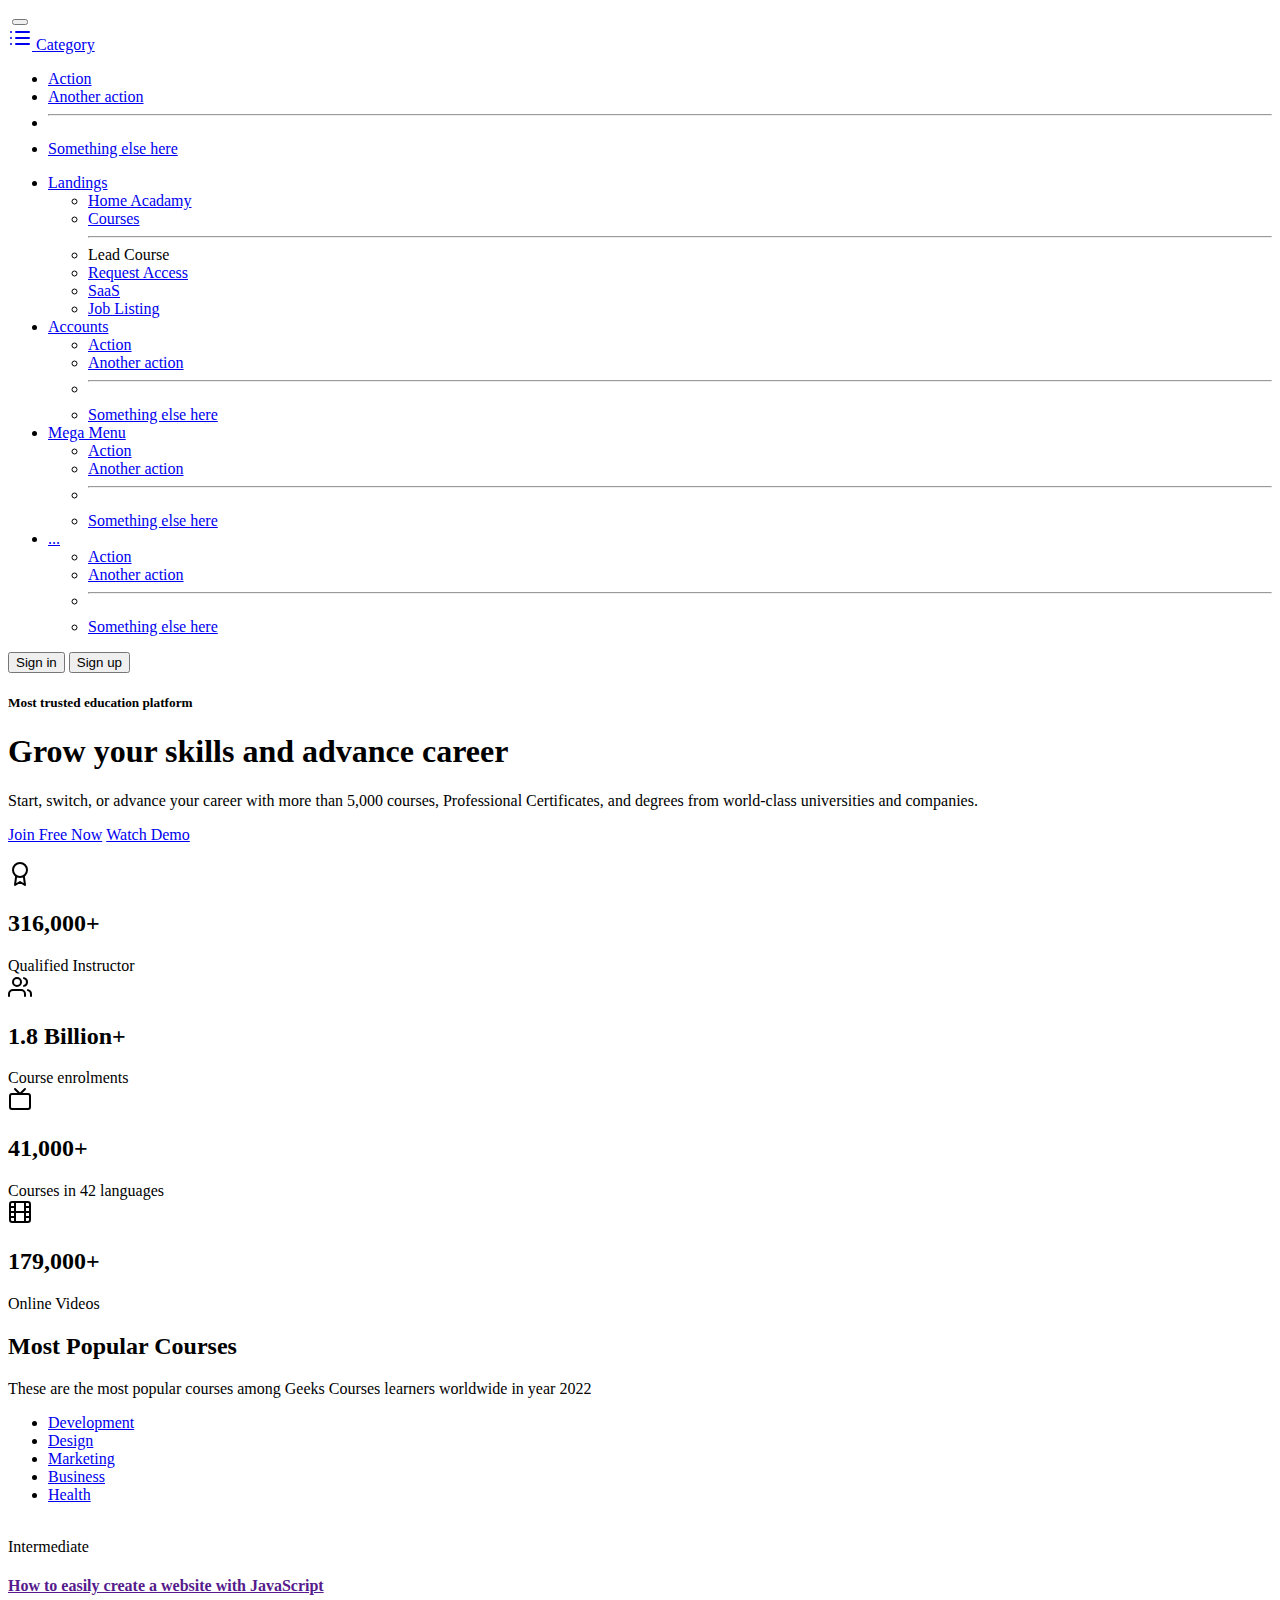
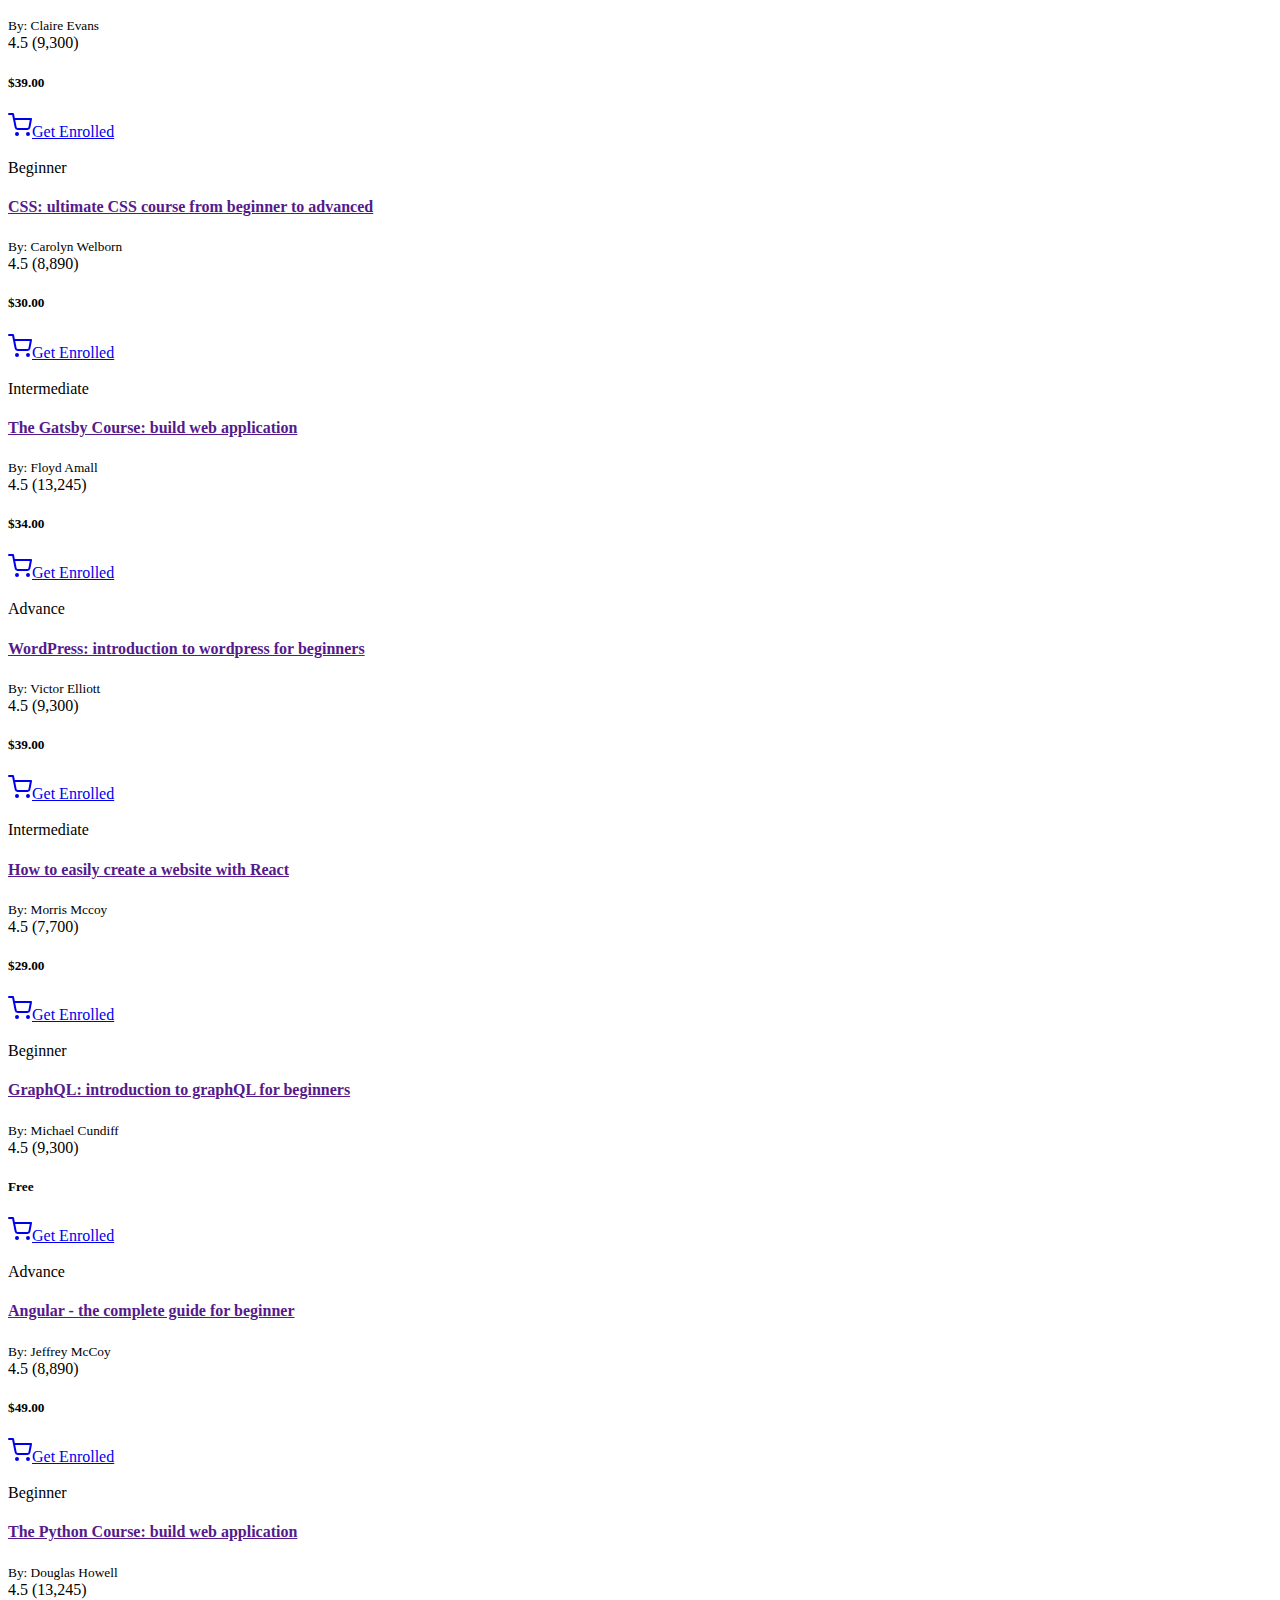
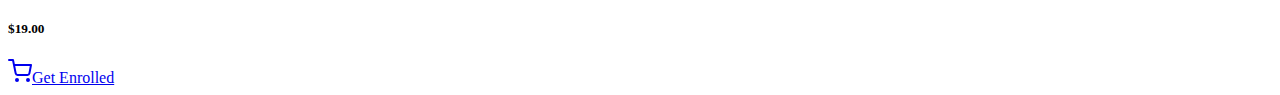
==== commit 48346384: "exercicio" ====
--- a/Exercicios 3/index.html
+++ b/Exercicios 3/index.html
@@ -182,10 +182,8 @@
     
       </section>
       <section class="pb-lg-14 pb-8">
-        <!-- row -->
        <div class="container">
          <div class="row">
-            <!-- col -->
            <div class="col-12">
              <div class="mb-6">
                <h2 class="mb-1 h1">Most Popular Courses</h2>
@@ -196,49 +194,39 @@
          </div>
          <div class="row">
            <div class="col-md-12">
-             <!-- Nav tab -->
              <ul class="nav nav-lb-tab mb-6 bg-gray-200 px-5 rounded-3 " id="pills-tab" role="tablist">
-                <!-- nav item -->
                <li class="nav-item ms-0" role="presentation">
                  <a class="nav-link active" id="pills-development-tab" data-bs-toggle="pill" href="#pills-development" role="tab" aria-controls="pills-development" aria-selected="true">Development </a>
                </li>
-                <!-- nav item -->
                <li class="nav-item" role="presentation">
                  <a class="nav-link" id="pills-design-tab" data-bs-toggle="pill" href="#pills-design" role="tab" aria-controls="pills-design" aria-selected="false" tabindex="-1">Design</a>
                </li>
-                <!-- nav item -->
                <li class="nav-item" role="presentation">
                  <a class="nav-link" id="pills-marketing-tab" data-bs-toggle="pill" href="#pills-marketing" role="tab" aria-controls="pills-marketing" aria-selected="false" tabindex="-1">Marketing</a>
                </li>
-                <!-- nav item -->
                <li class="nav-item" role="presentation">
                  <a class="nav-link" id="pills-business-tab" data-bs-toggle="pill" href="#pills-business" role="tab" aria-controls="pills-business" aria-selected="false" tabindex="-1">Business</a>
                </li>
-                <!-- nav item -->
                <li class="nav-item" role="presentation">
                  <a class="nav-link" id="pills-health-tab" data-bs-toggle="pill" href="#pills-health" role="tab" aria-controls="pills-health" aria-selected="false" tabindex="-1">Health</a>
                </li>
              </ul>
-             <!-- Tab content -->
              <div class="tab-content" id="pills-tabContent">
-                <!-- tab content -->
                <div class="tab-pane fade show active" id="pills-development" role="tabpanel" aria-labelledby="pills-development-tab">
    
-    <!-- row -->
+
    
                  <div class="row row-cols-1 row-cols-md-2 row-cols-lg-4 g-4">
    
                    <div class="col">
-                     <!-- Card -->
-                     <div class="card card-hover">
-                       <a href="../course-single.html" class="card-img-top"><img src="../../assets/images/course/course-javascript.jpg" alt="" class="rounded-top-md card-img-top"></a>
-                       <!-- Card Body -->
+                     <div class="card card-hover">
+                       <a href="" class="card-img-top"><img src="https://geeksui.codescandy.com/geeks/assets/images/course/course-javascript.jpg" alt="" class="rounded-top-md card-img-top"></a>
                        <div class="card-body">
                          <div class="d-flex justify-content-between align-items-center mb-3">
                            <span class="badge bg-info-soft">Intermediate</span>
                            <a href="#" class="text-muted fs-5"><i class="fe fe-heart align-middle"></i></a>
                          </div>
-                         <h4 class="mb-2 text-truncate-line-2 "><a href="../course-single.html" class="text-inherit">How to
+                         <h4 class="mb-2 text-truncate-line-2 fs-4"><a href="" class="text-inherit">How to
                              easily create a website with JavaScript </a></h4>
    
                          <small>By: Claire Evans</small>
@@ -254,7 +242,6 @@
                            <span class="fs-6 text-muted">(9,300)</span>
                          </div>
                        </div>
-                       <!-- Card Footer -->
                        <div class="card-footer">
                          <div class="row align-items-center g-0">
                            <div class="col">
@@ -263,24 +250,22 @@
    
                            <div class="col-auto">
                              <a href="#" class="text-inherit">
-                               <i class="fe fe-shopping-cart text-primary align-middle me-2"></i>Get Enrolled
-                             </a>
-                           </div>
-                         </div>
-                       </div>
-                     </div>
-                   </div>
-                   <div class="col">
-                     <!-- Card -->
-                     <div class="card card-hover">
-                       <a href="../course-single.html" class="card-img-top"><img src="../../assets/images/course/course-css.jpg" alt="" class="card-img-top rounded-top-md"></a>
-                       <!-- Card Body -->
+                               <i class="icon"><svg xmlns="http://www.w3.org/2000/svg" width="24" height="24" viewBox="0 0 24 24" fill="none" stroke="currentColor" stroke-width="2" stroke-linecap="round" stroke-linejoin="round" class="feather feather-shopping-cart"><circle cx="9" cy="21" r="1"></circle><circle cx="20" cy="21" r="1"></circle><path d="M1 1h4l2.68 13.39a2 2 0 0 0 2 1.61h9.72a2 2 0 0 0 2-1.61L23 6H6"></path></svg></i>Get Enrolled
+                             </a>
+                           </div>
+                         </div>
+                       </div>
+                     </div>
+                   </div>
+                   <div class="col">
+                     <div class="card card-hover">
+                       <a href="" class="card-img-top"><img src="https://geeksui.codescandy.com/geeks/assets/images/course/course-css.jpg" alt="" class="card-img-top rounded-top-md"></a>
                        <div class="card-body">
                          <div class="d-flex justify-content-between align-items-center mb-3">
                            <span class="badge bg-danger-soft">Beginner</span>
                            <a href="#" class="text-muted fs-5"><i class="fe fe-heart align-middle"></i></a>
                          </div>
-                         <h4 class="mb-2 text-truncate-line-2 "><a href="../course-single.html" class="text-inherit">CSS:
+                         <h4 class="mb-2 text-truncate-line-2 fs-5"><a href="" class="text-inherit">CSS:
                              ultimate CSS course from beginner to advanced</a></h4>
    
                          <small>By: Carolyn Welborn</small>
@@ -296,7 +281,6 @@
                            <span class="fs-6 text-muted">(8,890)</span>
                          </div>
                        </div>
-                       <!-- Card Footer -->
                        <div class="card-footer">
                          <div class="row align-items-center g-0">
                            <div class="col">
@@ -305,24 +289,22 @@
    
                            <div class="col-auto">
                              <a href="#" class="text-inherit">
-                               <i class="fe fe-shopping-cart text-primary align-middle me-2"></i>Get Enrolled
-                             </a>
-                           </div>
-                         </div>
-                       </div>
-                     </div>
-                   </div>
-                   <div class="col">
-                     <!-- Card -->
-                     <div class="card card-hover">
-                       <a href="../course-single.html" class="card-img-top"><img src="../../assets/images/course/course-gatsby.jpg" alt="" class="card-img-top rounded-top-md"></a>
-                       <!-- Card Body -->
+                               <i class="icon"><svg xmlns="http://www.w3.org/2000/svg" width="24" height="24" viewBox="0 0 24 24" fill="none" stroke="currentColor" stroke-width="2" stroke-linecap="round" stroke-linejoin="round" class="feather feather-shopping-cart"><circle cx="9" cy="21" r="1"></circle><circle cx="20" cy="21" r="1"></circle><path d="M1 1h4l2.68 13.39a2 2 0 0 0 2 1.61h9.72a2 2 0 0 0 2-1.61L23 6H6"></path></svg></i>Get Enrolled
+                             </a>
+                           </div>
+                         </div>
+                       </div>
+                     </div>
+                   </div>
+                   <div class="col">
+                     <div class="card card-hover">
+                       <a href="" class="card-img-top"><img src="https://geeksui.codescandy.com/geeks/assets/images/course/course-gatsby.jpg" alt="" class="card-img-top rounded-top-md"></a>
                        <div class="card-body">
                          <div class="d-flex justify-content-between align-items-center mb-3">
                            <span class="badge bg-info-soft">Intermediate</span>
-                           <a href="#" class="text-muted fs-5"><i class="fe fe-heart align-middle"></i></a>
-                         </div>
-                         <h4 class="mb-2 text-truncate-line-2 "><a href="../course-single.html" class="text-inherit">The
+                           <a href="#" class="text-muted fs-6"><i class="fe fe-heart align-middle"></i></a>
+                         </div>
+                         <h4 class="mb-2 text-truncate-line-2 fs-4 "><a href="" class="text-inherit">The
                              Gatsby
                              Course: build web application</a></h4>
    
@@ -339,7 +321,6 @@
                            <span class="fs-6 text-muted">(13,245)</span>
                          </div>
                        </div>
-                       <!-- Card Footer -->
                        <div class="card-footer">
                          <div class="row align-items-center g-0">
                            <div class="col">
@@ -348,24 +329,22 @@
    
                            <div class="col-auto">
                              <a href="#" class="text-inherit">
-                               <i class="fe fe-shopping-cart text-primary align-middle me-2"></i>Get Enrolled
-                             </a>
-                           </div>
-                         </div>
-                       </div>
-                     </div>
-                   </div>
-                   <div class="col">
-                     <!-- Card -->
-                     <div class="card card-hover">
-                       <a href="../course-single.html" class="card-img-top"><img src="../../assets/images/course/course-wordpress.jpg" alt="" class="rounded-top-md card-img-top"></a>
-                       <!-- Card Body -->
+                               <i class="icon"><svg xmlns="http://www.w3.org/2000/svg" width="24" height="24" viewBox="0 0 24 24" fill="none" stroke="currentColor" stroke-width="2" stroke-linecap="round" stroke-linejoin="round" class="feather feather-shopping-cart"><circle cx="9" cy="21" r="1"></circle><circle cx="20" cy="21" r="1"></circle><path d="M1 1h4l2.68 13.39a2 2 0 0 0 2 1.61h9.72a2 2 0 0 0 2-1.61L23 6H6"></path></svg></i>Get Enrolled
+                             </a>
+                           </div>
+                         </div>
+                       </div>
+                     </div>
+                   </div>
+                   <div class="col">
+                     <div class="card card-hover">
+                       <a href="" class="card-img-top"><img src="https://geeksui.codescandy.com/geeks/assets/images/course/course-wordpress.jpg" alt="" class="rounded-top-md card-img-top"></a>
                        <div class="card-body">
                          <div class="d-flex justify-content-between align-items-center mb-3">
                            <span class="badge bg-danger-soft">Advance</span>
                            <a href="#" class="text-muted fs-5"><i class="fe fe-heart align-middle"></i></a>
                          </div>
-                         <h4 class="mb-2 text-truncate-line-2 "><a href="../course-single.html" class="text-inherit">WordPress:
+                         <h4 class="mb-2 text-truncate-line-2 fs-5 "><a href="" class="text-inherit">WordPress:
                              introduction to wordpress for beginners</a></h4>
    
                          <small>By: Victor Elliott</small>
@@ -381,7 +360,6 @@
                            <span class="fs-6 text-muted">(9,300)</span>
                          </div>
                        </div>
-                       <!-- Card Footer -->
                        <div class="card-footer">
                          <div class="row align-items-center g-0">
                            <div class="col">
@@ -390,27 +368,24 @@
    
                            <div class="col-auto">
                              <a href="#" class="text-inherit">
-                               <i class="fe fe-shopping-cart text-primary align-middle me-2"></i>Get Enrolled
-                             </a>
-                           </div>
-                         </div>
-                       </div>
-                     </div>
-                   </div>
-                   <div class="col">
-                     <!-- Card -->
-                     <div class="card card-hover">
-                       <a href="../course-single.html" class="card-img-top"><img src="../../assets/images/course/course-react.jpg" alt="" class="rounded-top-md card-img-top"></a>
-                       <!-- Card Body -->
+                               <i class="icon"><svg xmlns="http://www.w3.org/2000/svg" width="24" height="24" viewBox="0 0 24 24" fill="none" stroke="currentColor" stroke-width="2" stroke-linecap="round" stroke-linejoin="round" class="feather feather-shopping-cart"><circle cx="9" cy="21" r="1"></circle><circle cx="20" cy="21" r="1"></circle><path d="M1 1h4l2.68 13.39a2 2 0 0 0 2 1.61h9.72a2 2 0 0 0 2-1.61L23 6H6"></path></svg></i>Get Enrolled
+                             </a>
+                           </div>
+                         </div>
+                       </div>
+                     </div>
+                   </div>
+                   <div class="col">
+                     <div class="card card-hover">
+                       <a href="" class="card-img-top"><img src="https://geeksui.codescandy.com/geeks/assets/images/course/course-react.jpg" alt="" class="rounded-top-md card-img-top"></a>
                        <div class="card-body">
                          <div class="d-flex justify-content-between align-items-center mb-3">
                            <span class="badge bg-info-soft">Intermediate</span>
                            <a href="#" class="text-muted fs-5"><i class="fe fe-heart align-middle"></i></a>
                          </div>
-                         <h4 class="mb-2 text-truncate-line-2 "><a href="../course-single.html" class="text-inherit">How
+                         <h4 class="mb-2 text-truncate-line-2 fs-5 "><a href="" class="text-inherit">How
                              to
                              easily create a website with React</a></h4>
-                         <!-- List -->
                          <small>By: Morris Mccoy</small>
                          <div class="lh-1 mt-3">
                            <span>
@@ -424,7 +399,6 @@
                            <span class="fs-6 text-muted">(7,700)</span>
                          </div>
                        </div>
-                       <!-- Card Footer -->
                        <div class="card-footer">
                          <div class="row align-items-center g-0">
                            <div class="col">
@@ -432,109 +406,101 @@
                            </div>
    
                            <div class="col-auto">
+                             <a href="#" class="text-inherit dispaly-6">
+                               <i class="icon"><svg xmlns="http://www.w3.org/2000/svg" width="24" height="24" viewBox="0 0 24 24" fill="none" stroke="currentColor" stroke-width="2" stroke-linecap="round" stroke-linejoin="round" class="feather feather-shopping-cart"><circle cx="9" cy="21" r="1"></circle><circle cx="20" cy="21" r="1"></circle><path d="M1 1h4l2.68 13.39a2 2 0 0 0 2 1.61h9.72a2 2 0 0 0 2-1.61L23 6H6"></path></svg></i>Get Enrolled
+                             </a>
+                           </div>
+                         </div>
+                       </div>
+                     </div>
+                   </div>
+                   <div class="col">
+                     <div class="card card-hover">
+                       <a href="" class="card-img-top"><img src="https://geeksui.codescandy.com/geeks/assets/images/course/course-graphql.jpg" alt="" class="rounded-top-md card-img-top"></a>
+                       <div class="card-body">
+                         <div class="d-flex justify-content-between align-items-center mb-3">
+                           <span class="badge bg-success-soft">Beginner</span>
+                           <a href="#" class="text-muted fs-5"><i class="fe fe-heart align-middle"></i></a>
+                         </div>
+                         <h4 class="mb-2 text-truncate-line-2 fs-6"><a href="" class="text-inherit">GraphQL:
+                             introduction to graphQL for beginners</a></h4>
+   
+                         <small>By: Michael Cundiff</small>
+                         <div class="lh-1 mt-3">
+                           <span>
+                             <i class="mdi mdi-star text-warning me-n1"></i>
+                             <i class="mdi mdi-star text-warning me-n1"></i>
+                             <i class="mdi mdi-star text-warning me-n1"></i>
+                             <i class="mdi mdi-star text-warning me-n1"></i>
+                             <i class="mdi mdi-star text-warning"></i>
+                           </span>
+                           <span class="text-warning">4.5</span>
+                           <span class="fs-6 text-muted">(9,300)</span>
+                         </div>
+                       </div>
+                       <div class="card-footer">
+                         <div class="row align-items-center g-0">
+                           <div class="col">
+                             <h5 class="mb-0">Free</h5>
+                           </div>
+   
+                           <div class="col-auto">
+                             <a href="#" class="text-inherit fs-6">
+                               <i class="icon"><svg xmlns="http://www.w3.org/2000/svg" width="24" height="24" viewBox="0 0 24 24" fill="none" stroke="currentColor" stroke-width="2" stroke-linecap="round" stroke-linejoin="round" class="feather feather-shopping-cart"><circle cx="9" cy="21" r="1"></circle><circle cx="20" cy="21" r="1"></circle><path d="M1 1h4l2.68 13.39a2 2 0 0 0 2 1.61h9.72a2 2 0 0 0 2-1.61L23 6H6"></path></svg></i>Get Enrolled
+                             </a>
+                           </div>
+                         </div>
+                       </div>
+                     </div>
+                   </div>
+                   <div class="col">
+                     <div class="card card-hover">
+                       <a href="" class="card-img-top"><img src="https://geeksui.codescandy.com/geeks/assets/images/course/course-angular.jpg" alt="" class="card-img-top rounded-top-md"></a>
+                       <div class="card-body">
+                         <div class="d-flex justify-content-between align-items-center mb-3">
+                           <span class="badge bg-danger-soft">Advance</span>
+                           <a href="#" class="text-muted fs-5"><i class="fe fe-heart align-middle"></i></a>
+                         </div>
+                         <h4 class="mb-2 text-truncate-line-2 fs-5"><a href="" class="text-inherit">Angular -
+                             the complete guide for beginner</a></h4>
+   
+                         <small>By: Jeffrey McCoy</small>
+                         <div class="lh-1 mt-3">
+                           <span>
+                             <i class="mdi mdi-star text-warning me-n1"></i>
+                             <i class="mdi mdi-star text-warning me-n1"></i>
+                             <i class="mdi mdi-star text-warning me-n1"></i>
+                             <i class="mdi mdi-star text-warning me-n1"></i>
+                             <i class="mdi mdi-star text-warning"></i>
+                           </span>
+                           <span class="text-warning">4.5</span>
+                           <span class="fs-6 text-muted">(8,890)</span>
+                         </div>
+                       </div>
+                       <div class="card-footer">
+                         <div class="row align-items-center g-0">
+                           <div class="col">
+                             <h5 class="mb-0">$49.00</h5>
+                           </div>
+   
+                           <div class="col-auto">
                              <a href="#" class="text-inherit">
-                               <i class="fe fe-shopping-cart text-primary align-middle me-2"></i>Get Enrolled
-                             </a>
-                           </div>
-                         </div>
-                       </div>
-                     </div>
-                   </div>
-                   <div class="col">
-                     <!-- Card -->
-                     <div class="card card-hover">
-                       <a href="../course-single.html" class="card-img-top"><img src="../../assets/images/course/course-graphql.jpg" alt="" class="rounded-top-md card-img-top"></a>
-                       <!-- Card Body -->
+                               <i class="icon"><svg xmlns="http://www.w3.org/2000/svg" width="24" height="24" viewBox="0 0 24 24" fill="none" stroke="currentColor" stroke-width="2" stroke-linecap="round" stroke-linejoin="round" class="feather feather-shopping-cart"><circle cx="9" cy="21" r="1"></circle><circle cx="20" cy="21" r="1"></circle><path d="M1 1h4l2.68 13.39a2 2 0 0 0 2 1.61h9.72a2 2 0 0 0 2-1.61L23 6H6"></path></svg></i>Get Enrolled
+                             </a>
+                           </div>
+                         </div>
+                       </div>
+                     </div>
+                   </div>
+                   <div class="col">
+                     <div class="card card-hover">
+                       <a href="" class="card-img-top"><img src="https://geeksui.codescandy.com/geeks/assets/images/course/course-python.jpg" alt="" class="card-img-top rounded-top-md"></a>
                        <div class="card-body">
                          <div class="d-flex justify-content-between align-items-center mb-3">
                            <span class="badge bg-success-soft">Beginner</span>
                            <a href="#" class="text-muted fs-5"><i class="fe fe-heart align-middle"></i></a>
                          </div>
-                         <h4 class="mb-2 text-truncate-line-2 "><a href="../course-single.html" class="text-inherit">GraphQL:
-                             introduction to graphQL for beginners</a></h4>
-   
-                         <small>By: Michael Cundiff</small>
-                         <div class="lh-1 mt-3">
-                           <span>
-                             <i class="mdi mdi-star text-warning me-n1"></i>
-                             <i class="mdi mdi-star text-warning me-n1"></i>
-                             <i class="mdi mdi-star text-warning me-n1"></i>
-                             <i class="mdi mdi-star text-warning me-n1"></i>
-                             <i class="mdi mdi-star text-warning"></i>
-                           </span>
-                           <span class="text-warning">4.5</span>
-                           <span class="fs-6 text-muted">(9,300)</span>
-                         </div>
-                       </div>
-                       <!-- Card Footer -->
-                       <div class="card-footer">
-                         <div class="row align-items-center g-0">
-                           <div class="col">
-                             <h5 class="mb-0">Free</h5>
-                           </div>
-   
-                           <div class="col-auto">
-                             <a href="#" class="text-inherit">
-                               <i class="fe fe-shopping-cart text-primary align-middle me-2"></i>Get Enrolled
-                             </a>
-                           </div>
-                         </div>
-                       </div>
-                     </div>
-                   </div>
-                   <div class="col">
-                     <!-- Card -->
-                     <div class="card card-hover">
-                       <a href="../course-single.html" class="card-img-top"><img src="../../assets/images/course/course-angular.jpg" alt="" class="card-img-top rounded-top-md"></a>
-                       <!-- Card Body -->
-                       <div class="card-body">
-                         <div class="d-flex justify-content-between align-items-center mb-3">
-                           <span class="badge bg-danger-soft">Advance</span>
-                           <a href="#" class="text-muted fs-5"><i class="fe fe-heart align-middle"></i></a>
-                         </div>
-                         <h4 class="mb-2 text-truncate-line-2 "><a href="../course-single.html" class="text-inherit">Angular -
-                             the complete guide for beginner</a></h4>
-   
-                         <small>By: Jeffrey McCoy</small>
-                         <div class="lh-1 mt-3">
-                           <span>
-                             <i class="mdi mdi-star text-warning me-n1"></i>
-                             <i class="mdi mdi-star text-warning me-n1"></i>
-                             <i class="mdi mdi-star text-warning me-n1"></i>
-                             <i class="mdi mdi-star text-warning me-n1"></i>
-                             <i class="mdi mdi-star text-warning"></i>
-                           </span>
-                           <span class="text-warning">4.5</span>
-                           <span class="fs-6 text-muted">(8,890)</span>
-                         </div>
-                       </div>
-                       <!-- Card Footer -->
-                       <div class="card-footer">
-                         <div class="row align-items-center g-0">
-                           <div class="col">
-                             <h5 class="mb-0">$49.00</h5>
-                           </div>
-   
-                           <div class="col-auto">
-                             <a href="#" class="text-inherit">
-                               <i class="fe fe-shopping-cart text-primary align-middle me-2"></i>Get Enrolled
-                             </a>
-                           </div>
-                         </div>
-                       </div>
-                     </div>
-                   </div>
-                   <div class="col">
-                     <!-- Card -->
-                     <div class="card card-hover">
-                       <a href="../course-single.html" class="card-img-top"><img src="../../assets/images/course/course-python.jpg" alt="" class="card-img-top rounded-top-md"></a>
-                       <!-- Card Body -->
-                       <div class="card-body">
-                         <div class="d-flex justify-content-between align-items-center mb-3">
-                           <span class="badge bg-success-soft">Beginner</span>
-                           <a href="#" class="text-muted fs-5"><i class="fe fe-heart align-middle"></i></a>
-                         </div>
-                         <h4 class="mb-2 text-truncate-line-2 "><a href="../course-single.html" class="text-inherit">The
+                         <h4 class="mb-2 text-truncate-line-2 fs-5"><a href="" class="text-inherit">The
                              Python
                              Course: build web application</a></h4>
    
@@ -551,7 +517,6 @@
                            <span class="fs-6 text-muted">(13,245)</span>
                          </div>
                        </div>
-                       <!-- Card Footer -->
                        <div class="card-footer">
                          <div class="row align-items-center g-0">
                            <div class="col">
@@ -560,1417 +525,14 @@
    
                            <div class="col-auto">
                              <a href="#" class="text-inherit">
-                               <i class="fe fe-shopping-cart text-primary align-middle me-2"></i>Get Enrolled
-                             </a>
-                           </div>
-                         </div>
-                       </div>
-                     </div>
-                   </div>
-   
-   
-   
-   
-                 </div>
-               </div>
-   <!-- tab content -->
-               <div class="tab-pane fade" id="pills-design" role="tabpanel" aria-labelledby="pills-design-tab">
-   
-                 <div class="row row-cols-2 row-cols-lg-4 g-4">
-                   <div class="col">
-                     <!-- Card -->
-                     <div class="card card-hover">
-                       <a href="../course-single.html" class="card-img-top"><img src="../../assets/images/course/course-graphql.jpg" alt="" class="rounded-top-md card-img-top"></a>
-                       <!-- Card Body -->
-                       <div class="card-body">
-                         <div class="d-flex justify-content-between align-items-center mb-3">
-                           <span class="badge bg-success-soft">Beginner</span>
-                           <a href="#" class="text-muted fs-5"><i class="fe fe-heart align-middle"></i></a>
-                         </div>
-                         <h4 class="mb-2 text-truncate-line-2 "><a href="../course-single.html" class="text-inherit">GraphQL:
-                             introduction to graphQL for beginners</a></h4>
-   
-                         <small>By: Michael Cundiff</small>
-                         <div class="lh-1 mt-3">
-                           <span>
-                             <i class="mdi mdi-star text-warning me-n1"></i>
-                             <i class="mdi mdi-star text-warning me-n1"></i>
-                             <i class="mdi mdi-star text-warning me-n1"></i>
-                             <i class="mdi mdi-star text-warning me-n1"></i>
-                             <i class="mdi mdi-star text-warning"></i>
-                           </span>
-                           <span class="text-warning">4.5</span>
-                           <span class="fs-6 text-muted">(9,300)</span>
-                         </div>
-                       </div>
-                       <!-- Card Footer -->
-                       <div class="card-footer">
-                         <div class="row align-items-center g-0">
-                           <div class="col">
-                             <h5 class="mb-0">Free</h5>
-                           </div>
-   
-                           <div class="col-auto">
-                             <a href="#" class="text-inherit">
-                               <i class="fe fe-shopping-cart text-primary align-middle me-2"></i>Get Enrolled
-                             </a>
-                           </div>
-                         </div>
-                       </div>
-                     </div>
-                   </div>
-                   <div class="col">
-                     <!-- Card -->
-                     <div class="card card-hover">
-                       <a href="../course-single.html" class="card-img-top"><img src="../../assets/images/course/course-angular.jpg" alt="" class="card-img-top rounded-top-md"></a>
-                       <!-- Card Body -->
-                       <div class="card-body">
-                         <div class="d-flex justify-content-between align-items-center mb-3">
-                           <span class="badge bg-danger-soft">Advance</span>
-                           <a href="#" class="text-muted fs-5"><i class="fe fe-heart align-middle"></i></a>
-                         </div>
-                         <h4 class="mb-2 text-truncate-line-2 "><a href="../course-single.html" class="text-inherit">Angular -
-                             the complete guide for beginner</a></h4>
-   
-                         <small>By: Jeffrey McCoy</small>
-                         <div class="lh-1 mt-3">
-                           <span>
-                             <i class="mdi mdi-star text-warning me-n1"></i>
-                             <i class="mdi mdi-star text-warning me-n1"></i>
-                             <i class="mdi mdi-star text-warning me-n1"></i>
-                             <i class="mdi mdi-star text-warning me-n1"></i>
-                             <i class="mdi mdi-star text-warning"></i>
-                           </span>
-                           <span class="text-warning">4.5</span>
-                           <span class="fs-6 text-muted">(8,890)</span>
-                         </div>
-                       </div>
-                       <!-- Card Footer -->
-                       <div class="card-footer">
-                         <div class="row align-items-center g-0">
-                           <div class="col">
-                             <h5 class="mb-0">$49.00</h5>
-                           </div>
-   
-                           <div class="col-auto">
-                             <a href="#" class="text-inherit">
-                               <i class="fe fe-shopping-cart text-primary align-middle me-2"></i>Get Enrolled
-                             </a>
-                           </div>
-                         </div>
-                       </div>
-                     </div>
-                   </div>
-                   <div class="col">
-                     <!-- Card -->
-                     <div class="card card-hover">
-                       <a href="../course-single.html" class="card-img-top"><img src="../../assets/images/course/course-python.jpg" alt="" class="card-img-top rounded-top-md"></a>
-                       <!-- Card Body -->
-                       <div class="card-body">
-                         <div class="d-flex justify-content-between align-items-center mb-3">
-                           <span class="badge bg-success-soft">Beginner</span>
-                           <a href="#" class="text-muted fs-5"><i class="fe fe-heart align-middle"></i></a>
-                         </div>
-                         <h4 class="mb-2 text-truncate-line-2 "><a href="../course-single.html" class="text-inherit">The
-                             Python
-                             Course: build web application</a></h4>
-   
-                         <small>By: Douglas Howell</small>
-                         <div class="lh-1 mt-3">
-                           <span>
-                             <i class="mdi mdi-star text-warning me-n1"></i>
-                             <i class="mdi mdi-star text-warning me-n1"></i>
-                             <i class="mdi mdi-star text-warning me-n1"></i>
-                             <i class="mdi mdi-star text-warning me-n1"></i>
-                             <i class="mdi mdi-star text-warning"></i>
-                           </span>
-                           <span class="text-warning">4.5</span>
-                           <span class="fs-6 text-muted">(13,245)</span>
-                         </div>
-                       </div>
-                       <!-- Card Footer -->
-                       <div class="card-footer">
-                         <div class="row align-items-center g-0">
-                           <div class="col">
-                             <h5 class="mb-0">$19.00</h5>
-                           </div>
-   
-                           <div class="col-auto">
-                             <a href="#" class="text-inherit">
-                               <i class="fe fe-shopping-cart text-primary align-middle me-2"></i>Get Enrolled
-                             </a>
-                           </div>
-                         </div>
-                       </div>
-                     </div>
-                   </div>
-                   <div class="col">
-                     <!-- Card -->
-                     <div class="card card-hover">
-                       <a href="../course-single.html" class="card-img-top"><img src="../../assets/images/course/course-javascript.jpg" alt="" class="rounded-top-md card-img-top"></a>
-                       <!-- Card Body -->
-                       <div class="card-body">
-                         <div class="d-flex justify-content-between align-items-center mb-3">
-                           <span class="badge bg-info-soft">Intermediate</span>
-                           <a href="#" class="text-muted fs-5"><i class="fe fe-heart align-middle"></i></a>
-                         </div>
-                         <h4 class="mb-2 text-truncate-line-2 "><a href="../course-single.html" class="text-inherit">How to
-                             easily create a website with JavaScript </a></h4>
-   
-                         <small>By: Claire Evans</small>
-                         <div class="lh-1 mt-3">
-                           <span>
-                             <i class="mdi mdi-star text-warning me-n1"></i>
-                             <i class="mdi mdi-star text-warning me-n1"></i>
-                             <i class="mdi mdi-star text-warning me-n1"></i>
-                             <i class="mdi mdi-star text-warning me-n1"></i>
-                             <i class="mdi mdi-star text-warning"></i>
-                           </span>
-                           <span class="text-warning">4.5</span>
-                           <span class="fs-6 text-muted">(9,300)</span>
-                         </div>
-                       </div>
-                       <!-- Card Footer -->
-                       <div class="card-footer">
-                         <div class="row align-items-center g-0">
-                           <div class="col">
-                             <h5 class="mb-0">$39.00</h5>
-                           </div>
-   
-                           <div class="col-auto">
-                             <a href="#" class="text-inherit">
-                               <i class="fe fe-shopping-cart text-primary align-middle me-2"></i>Get Enrolled
-                             </a>
-                           </div>
-                         </div>
-                       </div>
-                     </div>
-                   </div>
-                   <div class="col">
-                     <!-- Card -->
-                     <div class="card card-hover">
-                       <a href="../course-single.html" class="card-img-top"><img src="../../assets/images/course/course-css.jpg" alt="" class="card-img-top rounded-top-md"></a>
-                       <!-- Card Body -->
-                       <div class="card-body">
-                         <div class="d-flex justify-content-between align-items-center mb-3">
-                           <span class="badge bg-danger-soft">Beginner</span>
-                           <a href="#" class="text-muted fs-5"><i class="fe fe-heart align-middle"></i></a>
-                         </div>
-                         <h4 class="mb-2 text-truncate-line-2 "><a href="../course-single.html" class="text-inherit">CSS:
-                             ultimate CSS course from beginner to advanced</a></h4>
-   
-                         <small>By: Carolyn Welborn</small>
-                         <div class="lh-1 mt-3">
-                           <span>
-                             <i class="mdi mdi-star text-warning me-n1"></i>
-                             <i class="mdi mdi-star text-warning me-n1"></i>
-                             <i class="mdi mdi-star text-warning me-n1"></i>
-                             <i class="mdi mdi-star text-warning me-n1"></i>
-                             <i class="mdi mdi-star text-warning"></i>
-                           </span>
-                           <span class="text-warning">4.5</span>
-                           <span class="fs-6 text-muted">(8,890)</span>
-                         </div>
-                       </div>
-                       <!-- Card Footer -->
-                       <div class="card-footer">
-                         <div class="row align-items-center g-0">
-                           <div class="col">
-                             <h5 class="mb-0">$30.00</h5>
-                           </div>
-   
-                           <div class="col-auto">
-                             <a href="#" class="text-inherit">
-                               <i class="fe fe-shopping-cart text-primary align-middle me-2"></i>Get Enrolled
-                             </a>
-                           </div>
-                         </div>
-                       </div>
-                     </div>
-                   </div>
-                   <div class="col">
-                     <!-- Card -->
-                     <div class="card card-hover">
-                       <a href="../course-single.html" class="card-img-top"><img src="../../assets/images/course/course-gatsby.jpg" alt="" class="card-img-top rounded-top-md"></a>
-                       <!-- Card Body -->
-                       <div class="card-body">
-                         <div class="d-flex justify-content-between align-items-center mb-3">
-                           <span class="badge bg-info-soft">Intermediate</span>
-                           <a href="#" class="text-muted fs-5"><i class="fe fe-heart align-middle"></i></a>
-                         </div>
-                         <h4 class="mb-2 text-truncate-line-2 "><a href="../course-single.html" class="text-inherit">The
-                             Gatsby
-                             Course: build web application</a></h4>
-   
-                         <small>By: Floyd Amall</small>
-                         <div class="lh-1 mt-3">
-                           <span>
-                             <i class="mdi mdi-star text-warning me-n1"></i>
-                             <i class="mdi mdi-star text-warning me-n1"></i>
-                             <i class="mdi mdi-star text-warning me-n1"></i>
-                             <i class="mdi mdi-star text-warning me-n1"></i>
-                             <i class="mdi mdi-star text-warning"></i>
-                           </span>
-                           <span class="text-warning">4.5</span>
-                           <span class="fs-6 text-muted">(13,245)</span>
-                         </div>
-                       </div>
-                       <!-- Card Footer -->
-                       <div class="card-footer">
-                         <div class="row align-items-center g-0">
-                           <div class="col">
-                             <h5 class="mb-0">$34.00</h5>
-                           </div>
-   
-                           <div class="col-auto">
-                             <a href="#" class="text-inherit">
-                               <i class="fe fe-shopping-cart text-primary align-middle me-2"></i>Get Enrolled
-                             </a>
-                           </div>
-                         </div>
-                       </div>
-                     </div>
-                   </div>
-                   <div class="col">
-                     <!-- Card -->
-                     <div class="card card-hover">
-                       <a href="../course-single.html" class="card-img-top"><img src="../../assets/images/course/course-wordpress.jpg" alt="" class="rounded-top-md card-img-top"></a>
-                       <!-- Card Body -->
-                       <div class="card-body">
-                         <div class="d-flex justify-content-between align-items-center mb-3">
-                           <span class="badge bg-danger-soft">Advance</span>
-                           <a href="#" class="text-muted fs-5"><i class="fe fe-heart align-middle"></i></a>
-                         </div>
-                         <h4 class="mb-2 text-truncate-line-2 "><a href="../course-single.html" class="text-inherit">WordPress:
-                             introduction to wordpress for beginners</a></h4>
-   
-                         <small>By: Victor Elliott</small>
-                         <div class="lh-1 mt-3">
-                           <span>
-                             <i class="mdi mdi-star text-warning me-n1"></i>
-                             <i class="mdi mdi-star text-warning me-n1"></i>
-                             <i class="mdi mdi-star text-warning me-n1"></i>
-                             <i class="mdi mdi-star text-warning me-n1"></i>
-                             <i class="mdi mdi-star text-warning"></i>
-                           </span>
-                           <span class="text-warning">4.5</span>
-                           <span class="fs-6 text-muted">(9,300)</span>
-                         </div>
-                       </div>
-                       <!-- Card Footer -->
-                       <div class="card-footer">
-                         <div class="row align-items-center g-0">
-                           <div class="col">
-                             <h5 class="mb-0">$39.00</h5>
-                           </div>
-   
-                           <div class="col-auto">
-                             <a href="#" class="text-inherit">
-                               <i class="fe fe-shopping-cart text-primary align-middle me-2"></i>Get Enrolled
-                             </a>
-                           </div>
-                         </div>
-                       </div>
-                     </div>
-                   </div>
-                   <div class="col">
-                     <!-- Card -->
-                     <div class="card card-hover">
-                       <a href="../course-single.html" class="card-img-top"><img src="../../assets/images/course/course-react.jpg" alt="" class="rounded-top-md card-img-top"></a>
-                       <!-- Card Body -->
-                       <div class="card-body">
-                         <div class="d-flex justify-content-between align-items-center mb-3">
-                           <span class="badge bg-info-soft">Intermediate</span>
-                           <a href="#" class="text-muted fs-5"><i class="fe fe-heart align-middle"></i></a>
-                         </div>
-                         <h4 class="mb-2 text-truncate-line-2 "><a href="../course-single.html" class="text-inherit">How
-                             to
-                             easily create a website with React</a></h4>
-                         <!-- List -->
-                         <small>By: Morris Mccoy</small>
-                         <div class="lh-1 mt-3">
-                           <span>
-                             <i class="mdi mdi-star text-warning me-n1"></i>
-                             <i class="mdi mdi-star text-warning me-n1"></i>
-                             <i class="mdi mdi-star text-warning me-n1"></i>
-                             <i class="mdi mdi-star text-warning me-n1"></i>
-                             <i class="mdi mdi-star text-warning"></i>
-                           </span>
-                           <span class="text-warning">4.5</span>
-                           <span class="fs-6 text-muted">(7,700)</span>
-                         </div>
-                       </div>
-                       <!-- Card Footer -->
-                       <div class="card-footer">
-                         <div class="row align-items-center g-0">
-                           <div class="col">
-                             <h5 class="mb-0">$29.00</h5>
-                           </div>
-   
-                           <div class="col-auto">
-                             <a href="#" class="text-inherit">
-                               <i class="fe fe-shopping-cart text-primary align-middle me-2"></i>Get Enrolled
-                             </a>
-                           </div>
-                         </div>
-                       </div>
-                     </div>
-                   </div>
-   
-   
-   
-   
-   
-                 </div>
-               </div>
-               <!-- Tab Pane -->
-               <div class="tab-pane fade" id="pills-marketing" role="tabpanel" aria-labelledby="pills-marketing-tab">
-                 <div class="row row-cols-2 row-cols-lg-4 g-4">
-                   <div class="col">
-                     <!-- Card -->
-                     <div class="card card-hover">
-                       <a href="../course-single.html" class="card-img-top"><img src="../../assets/images/course/course-react.jpg" alt="" class="rounded-top-md card-img-top"></a>
-                       <!-- Card Body -->
-                       <div class="card-body">
-                         <div class="d-flex justify-content-between align-items-center mb-3">
-                           <span class="badge bg-info-soft">Intermediate</span>
-                           <a href="#" class="text-muted fs-5"><i class="fe fe-heart align-middle"></i></a>
-                         </div>
-                         <h4 class="mb-2 text-truncate-line-2 "><a href="../course-single.html" class="text-inherit">How
-                             to
-                             easily create a website with React</a></h4>
-                         <!-- List -->
-                         <small>By: Morris Mccoy</small>
-                         <div class="lh-1 mt-3">
-                           <span>
-                             <i class="mdi mdi-star text-warning me-n1"></i>
-                             <i class="mdi mdi-star text-warning me-n1"></i>
-                             <i class="mdi mdi-star text-warning me-n1"></i>
-                             <i class="mdi mdi-star text-warning me-n1"></i>
-                             <i class="mdi mdi-star text-warning"></i>
-                           </span>
-                           <span class="text-warning">4.5</span>
-                           <span class="fs-6 text-muted">(7,700)</span>
-                         </div>
-                       </div>
-                       <!-- Card Footer -->
-                       <div class="card-footer">
-                         <div class="row align-items-center g-0">
-                           <div class="col">
-                             <h5 class="mb-0">$29.00</h5>
-                           </div>
-   
-                           <div class="col-auto">
-                             <a href="#" class="text-inherit">
-                               <i class="fe fe-shopping-cart text-primary align-middle me-2"></i>Get Enrolled
-                             </a>
-                           </div>
-                         </div>
-                       </div>
-                     </div>
-                   </div>
-                   <div class="col">
-                     <!-- Card -->
-                     <div class="card card-hover">
-                       <a href="../course-single.html" class="card-img-top"><img src="../../assets/images/course/course-graphql.jpg" alt="" class="rounded-top-md card-img-top"></a>
-                       <!-- Card Body -->
-                       <div class="card-body">
-                         <div class="d-flex justify-content-between align-items-center mb-3">
-                           <span class="badge bg-success-soft">Beginner</span>
-                           <a href="#" class="text-muted fs-5"><i class="fe fe-heart align-middle"></i></a>
-                         </div>
-                         <h4 class="mb-2 text-truncate-line-2 "><a href="../course-single.html" class="text-inherit">GraphQL:
-                             introduction to graphQL for beginners</a></h4>
-   
-                         <small>By: Michael Cundiff</small>
-                         <div class="lh-1 mt-3">
-                           <span>
-                             <i class="mdi mdi-star text-warning me-n1"></i>
-                             <i class="mdi mdi-star text-warning me-n1"></i>
-                             <i class="mdi mdi-star text-warning me-n1"></i>
-                             <i class="mdi mdi-star text-warning me-n1"></i>
-                             <i class="mdi mdi-star text-warning"></i>
-                           </span>
-                           <span class="text-warning">4.5</span>
-                           <span class="fs-6 text-muted">(9,300)</span>
-                         </div>
-                       </div>
-                       <!-- Card Footer -->
-                       <div class="card-footer">
-                         <div class="row align-items-center g-0">
-                           <div class="col">
-                             <h5 class="mb-0">Free</h5>
-                           </div>
-   
-                           <div class="col-auto">
-                             <a href="#" class="text-inherit">
-                               <i class="fe fe-shopping-cart text-primary align-middle me-2"></i>Get Enrolled
-                             </a>
-                           </div>
-                         </div>
-                       </div>
-                     </div>
-                   </div>
-                   <div class="col">
-                     <!-- Card -->
-                     <div class="card card-hover">
-                       <a href="../course-single.html" class="card-img-top"><img src="../../assets/images/course/course-angular.jpg" alt="" class="card-img-top rounded-top-md"></a>
-                       <!-- Card Body -->
-                       <div class="card-body">
-                         <div class="d-flex justify-content-between align-items-center mb-3">
-                           <span class="badge bg-danger-soft">Advance</span>
-                           <a href="#" class="text-muted fs-5"><i class="fe fe-heart align-middle"></i></a>
-                         </div>
-                         <h4 class="mb-2 text-truncate-line-2 "><a href="../course-single.html" class="text-inherit">Angular -
-                             the complete guide for beginner</a></h4>
-   
-                         <small>By: Jeffrey McCoy</small>
-                         <div class="lh-1 mt-3">
-                           <span>
-                             <i class="mdi mdi-star text-warning me-n1"></i>
-                             <i class="mdi mdi-star text-warning me-n1"></i>
-                             <i class="mdi mdi-star text-warning me-n1"></i>
-                             <i class="mdi mdi-star text-warning me-n1"></i>
-                             <i class="mdi mdi-star text-warning"></i>
-                           </span>
-                           <span class="text-warning">4.5</span>
-                           <span class="fs-6 text-muted">(8,890)</span>
-                         </div>
-                       </div>
-                       <!-- Card Footer -->
-                       <div class="card-footer">
-                         <div class="row align-items-center g-0">
-                           <div class="col">
-                             <h5 class="mb-0">$49.00</h5>
-                           </div>
-   
-                           <div class="col-auto">
-                             <a href="#" class="text-inherit">
-                               <i class="fe fe-shopping-cart text-primary align-middle me-2"></i>Get Enrolled
-                             </a>
-                           </div>
-                         </div>
-                       </div>
-                     </div>
-                   </div>
-   
-                   <div class="col">
-                     <!-- Card -->
-                     <div class="card card-hover">
-                       <a href="../course-single.html" class="card-img-top"><img src="../../assets/images/course/course-css.jpg" alt="" class="card-img-top rounded-top-md"></a>
-                       <!-- Card Body -->
-                       <div class="card-body">
-                         <div class="d-flex justify-content-between align-items-center mb-3">
-                           <span class="badge bg-danger-soft">Beginner</span>
-                           <a href="#" class="text-muted fs-5"><i class="fe fe-heart align-middle"></i></a>
-                         </div>
-                         <h4 class="mb-2 text-truncate-line-2 "><a href="../course-single.html" class="text-inherit">CSS:
-                             ultimate CSS course from beginner to advanced</a></h4>
-   
-                         <small>By: Carolyn Welborn</small>
-                         <div class="lh-1 mt-3">
-                           <span>
-                             <i class="mdi mdi-star text-warning me-n1"></i>
-                             <i class="mdi mdi-star text-warning me-n1"></i>
-                             <i class="mdi mdi-star text-warning me-n1"></i>
-                             <i class="mdi mdi-star text-warning me-n1"></i>
-                             <i class="mdi mdi-star text-warning"></i>
-                           </span>
-                           <span class="text-warning">4.5</span>
-                           <span class="fs-6 text-muted">(8,890)</span>
-                         </div>
-                       </div>
-                       <!-- Card Footer -->
-                       <div class="card-footer">
-                         <div class="row align-items-center g-0">
-                           <div class="col">
-                             <h5 class="mb-0">$30.00</h5>
-                           </div>
-   
-                           <div class="col-auto">
-                             <a href="#" class="text-inherit">
-                               <i class="fe fe-shopping-cart text-primary align-middle me-2"></i>Get Enrolled
-                             </a>
-                           </div>
-                         </div>
-                       </div>
-                     </div>
-                   </div>
-                   <div class="col">
-                     <!-- Card -->
-                     <div class="card card-hover">
-                       <a href="../course-single.html" class="card-img-top"><img src="../../assets/images/course/course-gatsby.jpg" alt="" class="card-img-top rounded-top-md"></a>
-                       <!-- Card Body -->
-                       <div class="card-body">
-                         <div class="d-flex justify-content-between align-items-center mb-3">
-                           <span class="badge bg-info-soft">Intermediate</span>
-                           <a href="#" class="text-muted fs-5"><i class="fe fe-heart align-middle"></i></a>
-                         </div>
-                         <h4 class="mb-2 text-truncate-line-2 "><a href="../course-single.html" class="text-inherit">The
-                             Gatsby
-                             Course: build web application</a></h4>
-   
-                         <small>By: Floyd Amall</small>
-                         <div class="lh-1 mt-3">
-                           <span>
-                             <i class="mdi mdi-star text-warning me-n1"></i>
-                             <i class="mdi mdi-star text-warning me-n1"></i>
-                             <i class="mdi mdi-star text-warning me-n1"></i>
-                             <i class="mdi mdi-star text-warning me-n1"></i>
-                             <i class="mdi mdi-star text-warning"></i>
-                           </span>
-                           <span class="text-warning">4.5</span>
-                           <span class="fs-6 text-muted">(13,245)</span>
-                         </div>
-                       </div>
-                       <!-- Card Footer -->
-                       <div class="card-footer">
-                         <div class="row align-items-center g-0">
-                           <div class="col">
-                             <h5 class="mb-0">$34.00</h5>
-                           </div>
-   
-                           <div class="col-auto">
-                             <a href="#" class="text-inherit">
-                               <i class="fe fe-shopping-cart text-primary align-middle me-2"></i>Get Enrolled
-                             </a>
-                           </div>
-                         </div>
-                       </div>
-                     </div>
-                   </div>
-                   <div class="col">
-                     <!-- Card -->
-                     <div class="card card-hover">
-                       <a href="../course-single.html" class="card-img-top"><img src="../../assets/images/course/course-javascript.jpg" alt="" class="rounded-top-md card-img-top"></a>
-                       <!-- Card Body -->
-                       <div class="card-body">
-                         <div class="d-flex justify-content-between align-items-center mb-3">
-                           <span class="badge bg-info-soft">Intermediate</span>
-                           <a href="#" class="text-muted fs-5"><i class="fe fe-heart align-middle"></i></a>
-                         </div>
-                         <h4 class="mb-2 text-truncate-line-2 "><a href="../course-single.html" class="text-inherit">How to
-                             easily create a website with JavaScript </a></h4>
-   
-                         <small>By: Claire Evans</small>
-                         <div class="lh-1 mt-3">
-                           <span>
-                             <i class="mdi mdi-star text-warning me-n1"></i>
-                             <i class="mdi mdi-star text-warning me-n1"></i>
-                             <i class="mdi mdi-star text-warning me-n1"></i>
-                             <i class="mdi mdi-star text-warning me-n1"></i>
-                             <i class="mdi mdi-star text-warning"></i>
-                           </span>
-                           <span class="text-warning">4.5</span>
-                           <span class="fs-6 text-muted">(9,300)</span>
-                         </div>
-                       </div>
-                       <!-- Card Footer -->
-                       <div class="card-footer">
-                         <div class="row align-items-center g-0">
-                           <div class="col">
-                             <h5 class="mb-0">$39.00</h5>
-                           </div>
-   
-                           <div class="col-auto">
-                             <a href="#" class="text-inherit">
-                               <i class="fe fe-shopping-cart text-primary align-middle me-2"></i>Get Enrolled
-                             </a>
-                           </div>
-                         </div>
-                       </div>
-                     </div>
-                   </div>
-                   <div class="col">
-                     <!-- Card -->
-                     <div class="card card-hover">
-                       <a href="../course-single.html" class="card-img-top"><img src="../../assets/images/course/course-wordpress.jpg" alt="" class="rounded-top-md card-img-top"></a>
-                       <!-- Card Body -->
-                       <div class="card-body">
-                         <div class="d-flex justify-content-between align-items-center mb-3">
-                           <span class="badge bg-danger-soft">Advance</span>
-                           <a href="#" class="text-muted fs-5"><i class="fe fe-heart align-middle"></i></a>
-                         </div>
-                         <h4 class="mb-2 text-truncate-line-2 "><a href="../course-single.html" class="text-inherit">WordPress:
-                             introduction to wordpress for beginners</a></h4>
-   
-                         <small>By: Victor Elliott</small>
-                         <div class="lh-1 mt-3">
-                           <span>
-                             <i class="mdi mdi-star text-warning me-n1"></i>
-                             <i class="mdi mdi-star text-warning me-n1"></i>
-                             <i class="mdi mdi-star text-warning me-n1"></i>
-                             <i class="mdi mdi-star text-warning me-n1"></i>
-                             <i class="mdi mdi-star text-warning"></i>
-                           </span>
-                           <span class="text-warning">4.5</span>
-                           <span class="fs-6 text-muted">(9,300)</span>
-                         </div>
-                       </div>
-                       <!-- Card Footer -->
-                       <div class="card-footer">
-                         <div class="row align-items-center g-0">
-                           <div class="col">
-                             <h5 class="mb-0">$39.00</h5>
-                           </div>
-   
-                           <div class="col-auto">
-                             <a href="#" class="text-inherit">
-                               <i class="fe fe-shopping-cart text-primary align-middle me-2"></i>Get Enrolled
-                             </a>
-                           </div>
-                         </div>
-                       </div>
-                     </div>
-                   </div>
-   
-                   <div class="col">
-                     <!-- Card -->
-                     <div class="card card-hover">
-                       <a href="../course-single.html" class="card-img-top"><img src="../../assets/images/course/course-python.jpg" alt="" class="card-img-top rounded-top-md"></a>
-                       <!-- Card Body -->
-                       <div class="card-body">
-                         <div class="d-flex justify-content-between align-items-center mb-3">
-                           <span class="badge bg-success-soft">Beginner</span>
-                           <a href="#" class="text-muted fs-5"><i class="fe fe-heart align-middle"></i></a>
-                         </div>
-                         <h4 class="mb-2 text-truncate-line-2 "><a href="../course-single.html" class="text-inherit">The
-                             Python
-                             Course: build web application</a></h4>
-   
-                         <small>By: Douglas Howell</small>
-                         <div class="lh-1 mt-3">
-                           <span>
-                             <i class="mdi mdi-star text-warning me-n1"></i>
-                             <i class="mdi mdi-star text-warning me-n1"></i>
-                             <i class="mdi mdi-star text-warning me-n1"></i>
-                             <i class="mdi mdi-star text-warning me-n1"></i>
-                             <i class="mdi mdi-star text-warning"></i>
-                           </span>
-                           <span class="text-warning">4.5</span>
-                           <span class="fs-6 text-muted">(13,245)</span>
-                         </div>
-                       </div>
-                       <!-- Card Footer -->
-                       <div class="card-footer">
-                         <div class="row align-items-center g-0">
-                           <div class="col">
-                             <h5 class="mb-0">$19.00</h5>
-                           </div>
-   
-                           <div class="col-auto">
-                             <a href="#" class="text-inherit">
-                               <i class="fe fe-shopping-cart text-primary align-middle me-2"></i>Get Enrolled
-                             </a>
-                           </div>
-                         </div>
-                       </div>
-                     </div>
-                   </div>
-   
-   
-   
-   
-                 </div>
-               </div>
-               <div class="tab-pane fade" id="pills-business" role="tabpanel" aria-labelledby="pills-business-tab">
-                 <div class="row row-cols-2 row-cols-lg-4 g-4">
-                   <div class="col">
-                     <!-- Card -->
-                     <div class="card card-hover">
-                       <a href="../course-single.html" class="card-img-top"><img src="../../assets/images/course/course-wordpress.jpg" alt="" class="rounded-top-md card-img-top"></a>
-                       <!-- Card Body -->
-                       <div class="card-body">
-                         <div class="d-flex justify-content-between align-items-center mb-3">
-                           <span class="badge bg-danger-soft">Advance</span>
-                           <a href="#" class="text-muted fs-5"><i class="fe fe-heart align-middle"></i></a>
-                         </div>
-                         <h4 class="mb-2 text-truncate-line-2 "><a href="../course-single.html" class="text-inherit">WordPress:
-                             introduction to wordpress for beginners</a></h4>
-   
-                         <small>By: Victor Elliott</small>
-                         <div class="lh-1 mt-3">
-                           <span>
-                             <i class="mdi mdi-star text-warning me-n1"></i>
-                             <i class="mdi mdi-star text-warning me-n1"></i>
-                             <i class="mdi mdi-star text-warning me-n1"></i>
-                             <i class="mdi mdi-star text-warning me-n1"></i>
-                             <i class="mdi mdi-star text-warning"></i>
-                           </span>
-                           <span class="text-warning">4.5</span>
-                           <span class="fs-6 text-muted">(9,300)</span>
-                         </div>
-                       </div>
-                       <!-- Card Footer -->
-                       <div class="card-footer">
-                         <div class="row align-items-center g-0">
-                           <div class="col">
-                             <h5 class="mb-0">$39.00</h5>
-                           </div>
-   
-                           <div class="col-auto">
-                             <a href="#" class="text-inherit">
-                               <i class="fe fe-shopping-cart text-primary align-middle me-2"></i>Get Enrolled
-                             </a>
-                           </div>
-                         </div>
-                       </div>
-                     </div>
-                   </div>
-   
-                   <div class="col">
-                     <!-- Card -->
-                     <div class="card card-hover">
-                       <a href="../course-single.html" class="card-img-top"><img src="../../assets/images/course/course-python.jpg" alt="" class="card-img-top rounded-top-md"></a>
-                       <!-- Card Body -->
-                       <div class="card-body">
-                         <div class="d-flex justify-content-between align-items-center mb-3">
-                           <span class="badge bg-success-soft">Beginner</span>
-                           <a href="#" class="text-muted fs-5"><i class="fe fe-heart align-middle"></i></a>
-                         </div>
-                         <h4 class="mb-2 text-truncate-line-2 "><a href="../course-single.html" class="text-inherit">The
-                             Python
-                             Course: build web application</a></h4>
-   
-                         <small>By: Douglas Howell</small>
-                         <div class="lh-1 mt-3">
-                           <span>
-                             <i class="mdi mdi-star text-warning me-n1"></i>
-                             <i class="mdi mdi-star text-warning me-n1"></i>
-                             <i class="mdi mdi-star text-warning me-n1"></i>
-                             <i class="mdi mdi-star text-warning me-n1"></i>
-                             <i class="mdi mdi-star text-warning"></i>
-                           </span>
-                           <span class="text-warning">4.5</span>
-                           <span class="fs-6 text-muted">(13,245)</span>
-                         </div>
-                       </div>
-                       <!-- Card Footer -->
-                       <div class="card-footer">
-                         <div class="row align-items-center g-0">
-                           <div class="col">
-                             <h5 class="mb-0">$19.00</h5>
-                           </div>
-   
-                           <div class="col-auto">
-                             <a href="#" class="text-inherit">
-                               <i class="fe fe-shopping-cart text-primary align-middle me-2"></i>Get Enrolled
-                             </a>
-                           </div>
-                         </div>
-                       </div>
-                     </div>
-                   </div>
-                   <div class="col">
-                     
-                     <div class="card card-hover">
-                       <a href="../course-single.html" class="card-img-top"><img src="../../assets/images/course/course-react.jpg" alt="" class="rounded-top-md card-img-top"></a>
-                       
-                       <div class="card-body">
-                         <div class="d-flex justify-content-between align-items-center mb-3">
-                           <span class="badge bg-info-soft">Intermediate</span>
-                           <a href="#" class="text-muted fs-5"><i class="fe fe-heart align-middle"></i></a>
-                         </div>
-                         <h4 class="mb-2 text-truncate-line-2 "><a href="../course-single.html" class="text-inherit">How
-                             to
-                             easily create a website with React</a></h4>
-                         
-                         <small>By: Morris Mccoy</small>
-                         <div class="lh-1 mt-3">
-                           <span>
-                             <i class="mdi mdi-star text-warning me-n1"></i>
-                             <i class="mdi mdi-star text-warning me-n1"></i>
-                             <i class="mdi mdi-star text-warning me-n1"></i>
-                             <i class="mdi mdi-star text-warning me-n1"></i>
-                             <i class="mdi mdi-star text-warning"></i>
-                           </span>
-                           <span class="text-warning">4.5</span>
-                           <span class="fs-6 text-muted">(7,700)</span>
-                         </div>
-                       </div>
-                       
-                       <div class="card-footer">
-                         <div class="row align-items-center g-0">
-                           <div class="col">
-                             <h5 class="mb-0">$29.00</h5>
-                           </div>
-   
-                           <div class="col-auto">
-                             <a href="#" class="text-inherit">
-                               <i class="fe fe-shopping-cart text-primary align-middle me-2"></i>Get Enrolled
-                             </a>
-                           </div>
-                         </div>
-                       </div>
-                     </div>
-                   </div>
-                   <div class="col">
-                     
-                     <div class="card card-hover">
-                       <a href="../course-single.html" class="card-img-top"><img src="../../assets/images/course/course-graphql.jpg" alt="" class="rounded-top-md card-img-top"></a>
-                       
-                       <div class="card-body">
-                         <div class="d-flex justify-content-between align-items-center mb-3">
-                           <span class="badge bg-success-soft">Beginner</span>
-                           <a href="#" class="text-muted fs-5"><i class="fe fe-heart align-middle"></i></a>
-                         </div>
-                         <h4 class="mb-2 text-truncate-line-2 "><a href="../course-single.html" class="text-inherit">GraphQL:
-                             introduction to graphQL for beginners</a></h4>
-   
-                         <small>By: Michael Cundiff</small>
-                         <div class="lh-1 mt-3">
-                           <span>
-                             <i class="mdi mdi-star text-warning me-n1"></i>
-                             <i class="mdi mdi-star text-warning me-n1"></i>
-                             <i class="mdi mdi-star text-warning me-n1"></i>
-                             <i class="mdi mdi-star text-warning me-n1"></i>
-                             <i class="mdi mdi-star text-warning"></i>
-                           </span>
-                           <span class="text-warning">4.5</span>
-                           <span class="fs-6 text-muted">(9,300)</span>
-                         </div>
-                       </div>
-                       
-                       <div class="card-footer">
-                         <div class="row align-items-center g-0">
-                           <div class="col">
-                             <h5 class="mb-0">Free</h5>
-                           </div>
-   
-                           <div class="col-auto">
-                             <a href="#" class="text-inherit">
-                               <i class="fe fe-shopping-cart text-primary align-middle me-2"></i>Get Enrolled
-                             </a>
-                           </div>
-                         </div>
-                       </div>
-                     </div>
-                   </div>
-                   <div class="col">
-                     
-                     <div class="card card-hover">
-                       <a href="../course-single.html" class="card-img-top"><img src="../../assets/images/course/course-angular.jpg" alt="" class="card-img-top rounded-top-md"></a>
-                       
-                       <div class="card-body">
-                         <div class="d-flex justify-content-between align-items-center mb-3">
-                           <span class="badge bg-danger-soft">Advance</span>
-                           <a href="#" class="text-muted fs-5"><i class="fe fe-heart align-middle"></i></a>
-                         </div>
-                         <h4 class="mb-2 text-truncate-line-2 "><a href="../course-single.html" class="text-inherit">Angular -
-                             the complete guide for beginner</a></h4>
-   
-                         <small>By: Jeffrey McCoy</small>
-                         <div class="lh-1 mt-3">
-                           <span>
-                             <i class="mdi mdi-star text-warning me-n1"></i>
-                             <i class="mdi mdi-star text-warning me-n1"></i>
-                             <i class="mdi mdi-star text-warning me-n1"></i>
-                             <i class="mdi mdi-star text-warning me-n1"></i>
-                             <i class="mdi mdi-star text-warning"></i>
-                           </span>
-                           <span class="text-warning">4.5</span>
-                           <span class="fs-6 text-muted">(8,890)</span>
-                         </div>
-                       </div>
-                       
-                       <div class="card-footer">
-                         <div class="row align-items-center g-0">
-                           <div class="col">
-                             <h5 class="mb-0">$49.00</h5>
-                           </div>
-   
-                           <div class="col-auto">
-                             <a href="#" class="text-inherit">
-                               <i class="fe fe-shopping-cart text-primary align-middle me-2"></i>Get Enrolled
-                             </a>
-                           </div>
-                         </div>
-                       </div>
-                     </div>
-                   </div>
-                   <div class="col">
-                     
-                     <div class="card card-hover">
-                       <a href="../course-single.html" class="card-img-top"><img src="../../assets/images/course/course-javascript.jpg" alt="" class="rounded-top-md card-img-top"></a>
-                       
-                       <div class="card-body">
-                         <div class="d-flex justify-content-between align-items-center mb-3">
-                           <span class="badge bg-info-soft">Intermediate</span>
-                           <a href="#" class="text-muted fs-5"><i class="fe fe-heart align-middle"></i></a>
-                         </div>
-                         <h4 class="mb-2 text-truncate-line-2 "><a href="../course-single.html" class="text-inherit">How to
-                             easily create a website with JavaScript </a></h4>
-   
-                         <small>By: Claire Evans</small>
-                         <div class="lh-1 mt-3">
-                           <span>
-                             <i class="mdi mdi-star text-warning me-n1"></i>
-                             <i class="mdi mdi-star text-warning me-n1"></i>
-                             <i class="mdi mdi-star text-warning me-n1"></i>
-                             <i class="mdi mdi-star text-warning me-n1"></i>
-                             <i class="mdi mdi-star text-warning"></i>
-                           </span>
-                           <span class="text-warning">4.5</span>
-                           <span class="fs-6 text-muted">(9,300)</span>
-                         </div>
-                       </div>
-                       
-                       <div class="card-footer">
-                         <div class="row align-items-center g-0">
-                           <div class="col">
-                             <h5 class="mb-0">$39.00</h5>
-                           </div>
-   
-                           <div class="col-auto">
-                             <a href="#" class="text-inherit">
-                               <i class="fe fe-shopping-cart text-primary align-middle me-2"></i>Get Enrolled
-                             </a>
-                           </div>
-                         </div>
-                       </div>
-                     </div>
-                   </div>
-                   <div class="col">
-                     
-                     <div class="card card-hover">
-                       <a href="../course-single.html" class="card-img-top"><img src="../../assets/images/course/course-css.jpg" alt="" class="card-img-top rounded-top-md"></a>
-                    
-                       <div class="card-body">
-                         <div class="d-flex justify-content-between align-items-center mb-3">
-                           <span class="badge bg-danger-soft">Beginner</span>
-                           <a href="#" class="text-muted fs-5"><i class="fe fe-heart align-middle"></i></a>
-                         </div>
-                         <h4 class="mb-2 text-truncate-line-2 "><a href="../course-single.html" class="text-inherit">CSS:
-                             ultimate CSS course from beginner to advanced</a></h4>
-   
-                         <small>By: Carolyn Welborn</small>
-                         <div class="lh-1 mt-3">
-                           <span>
-                             <i class="mdi mdi-star text-warning me-n1"></i>
-                             <i class="mdi mdi-star text-warning me-n1"></i>
-                             <i class="mdi mdi-star text-warning me-n1"></i>
-                             <i class="mdi mdi-star text-warning me-n1"></i>
-                             <i class="mdi mdi-star text-warning"></i>
-                           </span>
-                           <span class="text-warning">4.5</span>
-                           <span class="fs-6 text-muted">(8,890)</span>
-                         </div>
-                       </div>
-                       
-                       <div class="card-footer">
-                         <div class="row align-items-center g-0">
-                           <div class="col">
-                             <h5 class="mb-0">$30.00</h5>
-                           </div>
-   
-                           <div class="col-auto">
-                             <a href="#" class="text-inherit">
-                               <i class="fe fe-shopping-cart text-primary align-middle me-2"></i>Get Enrolled
-                             </a>
-                           </div>
-                         </div>
-                       </div>
-                     </div>
-                   </div>
-                   <div class="col">
-                    
-                     <div class="card card-hover">
-                       <a href="../course-single.html" class="card-img-top"><img src="../../assets/images/course/course-gatsby.jpg" alt="" class="card-img-top rounded-top-md"></a>
-                       
-                       <div class="card-body">
-                         <div class="d-flex justify-content-between align-items-center mb-3">
-                           <span class="badge bg-info-soft">Intermediate</span>
-                           <a href="#" class="text-muted fs-5"><i class="fe fe-heart align-middle"></i></a>
-                         </div>
-                         <h4 class="mb-2 text-truncate-line-2 "><a href="../course-single.html" class="text-inherit">The
-                             Gatsby
-                             Course: build web application</a></h4>
-   
-                         <small>By: Floyd Amall</small>
-                         <div class="lh-1 mt-3">
-                           <span>
-                             <i class="mdi mdi-star text-warning me-n1"></i>
-                             <i class="mdi mdi-star text-warning me-n1"></i>
-                             <i class="mdi mdi-star text-warning me-n1"></i>
-                             <i class="mdi mdi-star text-warning me-n1"></i>
-                             <i class="mdi mdi-star text-warning"></i>
-                           </span>
-                           <span class="text-warning">4.5</span>
-                           <span class="fs-6 text-muted">(13,245)</span>
-                         </div>
-                       </div>
-                       
-                       <div class="card-footer">
-                         <div class="row align-items-center g-0">
-                           <div class="col">
-                             <h5 class="mb-0">$34.00</h5>
-                           </div>
-   
-                           <div class="col-auto">
-                             <a href="#" class="text-inherit">
-                               <i class="fe fe-shopping-cart text-primary align-middle me-2"></i>Get Enrolled
-                             </a>
-                           </div>
-                         </div>
-                       </div>
-                     </div>
-                   </div>
-   
-   
-   
-   
-   
-                 </div>
-               </div>
-               <div class="tab-pane fade" id="pills-health" role="tabpanel" aria-labelledby="pills-health-tab">
-                 <div class="row row-cols-2 row-cols-lg-4 g-4">
-                   <div class="col">
-                     
-                     <div class="card card-hover">
-                       <a href="../course-single.html" class="card-img-top"><img src="../../assets/images/course/course-python.jpg" alt="" class="card-img-top rounded-top-md"></a>
-                       
-                       <div class="card-body">
-                         <div class="d-flex justify-content-between align-items-center mb-3">
-                           <span class="badge bg-success-soft">Beginner</span>
-                           <a href="#" class="text-muted fs-5"><i class="fe fe-heart align-middle"></i></a>
-                         </div>
-                         <h4 class="mb-2 text-truncate-line-2 "><a href="../course-single.html" class="text-inherit">The
-                             Python
-                             Course: build web application</a></h4>
-   
-                         <small>By: Douglas Howell</small>
-                         <div class="lh-1 mt-3">
-                           <span>
-                             <i class="mdi mdi-star text-warning me-n1"></i>
-                             <i class="mdi mdi-star text-warning me-n1"></i>
-                             <i class="mdi mdi-star text-warning me-n1"></i>
-                             <i class="mdi mdi-star text-warning me-n1"></i>
-                             <i class="mdi mdi-star text-warning"></i>
-                           </span>
-                           <span class="text-warning">4.5</span>
-                           <span class="fs-6 text-muted">(13,245)</span>
-                         </div>
-                       </div>
-                      
-                       <div class="card-footer">
-                         <div class="row align-items-center g-0">
-                           <div class="col">
-                             <h5 class="mb-0">$19.00</h5>
-                           </div>
-   
-                           <div class="col-auto">
-                             <a href="#" class="text-inherit">
-                               <i class="fe fe-shopping-cart text-primary align-middle me-2"></i>Get Enrolled
-                             </a>
-                           </div>
-                         </div>
-                       </div>
-                     </div>
-                   </div>
-   
-   
-                   <div class="col">
-                     
-                     <div class="card card-hover">
-                       <a href="../course-single.html" class="card-img-top"><img src="../../assets/images/course/course-wordpress.jpg" alt="" class="rounded-top-md card-img-top"></a>
-                       
-                       <div class="card-body">
-                         <div class="d-flex justify-content-between align-items-center mb-3">
-                           <span class="badge bg-danger-soft">Advance</span>
-                           <a href="#" class="text-muted fs-5"><i class="fe fe-heart align-middle"></i></a>
-                         </div>
-                         <h4 class="mb-2 text-truncate-line-2 "><a href="../course-single.html" class="text-inherit">WordPress:
-                             introduction to wordpress for beginners</a></h4>
-   
-                         <small>By: Victor Elliott</small>
-                         <div class="lh-1 mt-3">
-                           <span>
-                             <i class="mdi mdi-star text-warning me-n1"></i>
-                             <i class="mdi mdi-star text-warning me-n1"></i>
-                             <i class="mdi mdi-star text-warning me-n1"></i>
-                             <i class="mdi mdi-star text-warning me-n1"></i>
-                             <i class="mdi mdi-star text-warning"></i>
-                           </span>
-                           <span class="text-warning">5</span>
-                           <span class="fs-6 text-muted">(9,300)</span>
-                         </div>
-                       </div>
-                       
-                       <div class="card-footer">
-                         <div class="row align-items-center g-0">
-                           <div class="col">
-                             <h5 class="mb-0">$39.00</h5>
-                           </div>
-   
-                           <div class="col-auto">
-                             <a href="#" class="text-inherit">
-                               <i class="fe fe-shopping-cart text-primary align-middle me-2"></i>Get Enrolled
-                             </a>
-                           </div>
-                         </div>
-                       </div>
-                     </div>
-                   </div>
-                   <div class="col">
-                     
-                     <div class="card card-hover">
-                       <a href="../course-single.html" class="card-img-top"><img src="../../assets/images/course/course-react.jpg" alt="" class="rounded-top-md card-img-top"></a>
-                       
-                       <div class="card-body">
-                         <div class="d-flex justify-content-between align-items-center mb-3">
-                           <span class="badge bg-info-soft">Intermediate</span>
-                           <a href="#" class="text-muted fs-5"><i class="fe fe-heart align-middle"></i></a>
-                         </div>
-                         <h4 class="mb-2 text-truncate-line-2 "><a href="../course-single.html" class="text-inherit">How
-                             to
-                             easily create a website with React</a></h4>
-                         
-                         <small>By: Morris Mccoy</small>
-                         <div class="lh-1 mt-3">
-                           <span>
-                             <i class="mdi mdi-star text-warning me-n1"></i>
-                             <i class="mdi mdi-star text-warning me-n1"></i>
-                             <i class="mdi mdi-star text-warning me-n1"></i>
-                             <i class="mdi mdi-star text-warning me-n1"></i>
-                             <i class="mdi mdi-star text-warning"></i>
-                           </span>
-                           <span class="text-warning">3.5</span>
-                           <span class="fs-6 text-muted">(7,700)</span>
-                         </div>
-                       </div>
-                       
-                       <div class="card-footer">
-                         <div class="row align-items-center g-0">
-                           <div class="col">
-                             <h5 class="mb-0">$29.00</h5>
-                           </div>
-   
-                           <div class="col-auto">
-                             <a href="#" class="text-inherit">
-                               <i class="fe fe-shopping-cart text-primary align-middle me-2"></i>Get Enrolled
-                             </a>
-                           </div>
-                         </div>
-                       </div>
-                     </div>
-                   </div>
-                   <div class="col">
-                     
-                     <div class="card card-hover">
-                       <a href="../course-single.html" class="card-img-top"><img src="../../assets/images/course/course-graphql.jpg" alt="" class="rounded-top-md card-img-top"></a>
-                      
-                       <div class="card-body">
-                         <div class="d-flex justify-content-between align-items-center mb-3">
-                           <span class="badge bg-success-soft">Beginner</span>
-                           <a href="#" class="text-muted fs-5"><i class="fe fe-heart align-middle"></i></a>
-                         </div>
-                         <h4 class="mb-2 text-truncate-line-2 "><a href="../course-single.html" class="text-inherit">GraphQL:
-                             introduction to graphQL for beginners</a></h4>
-   
-                         <small>By: Michael Cundiff</small>
-                         <div class="lh-1 mt-3">
-                           <span>
-                             <i class="mdi mdi-star text-warning me-n1"></i>
-                             <i class="mdi mdi-star text-warning me-n1"></i>
-                             <i class="mdi mdi-star text-warning me-n1"></i>
-                             <i class="mdi mdi-star text-warning me-n1"></i>
-                             <i class="mdi mdi-star text-muted"></i>
-                           </span>
-                           <span class="text-warning">4</span>
-                           <span class="fs-6 text-muted">(9,300)</span>
-                         </div>
-                       </div>
-                       
-                       <div class="card-footer">
-                         <div class="row align-items-center g-0">
-                           <div class="col">
-                             <h5 class="mb-0">Free</h5>
-                           </div>
-   
-                           <div class="col-auto">
-                             <a href="#" class="text-inherit">
-                               <i class="fe fe-shopping-cart text-primary align-middle me-2"></i>Get Enrolled
-                             </a>
-                           </div>
-                         </div>
-                       </div>
-                     </div>
-                   </div>
-                   <div class="col">
-                     
-                     <div class="card card-hover">
-                       <a href="../course-single.html" class="card-img-top"><img src="../../assets/images/course/course-javascript.jpg" alt="" class="rounded-top-md card-img-top"></a>
-                       
-                       <div class="card-body">
-                         <div class="d-flex justify-content-between align-items-center mb-3">
-                           <span class="badge bg-info-soft">Intermediate</span>
-                           <a href="#" class="text-muted fs-5"><i class="fe fe-heart align-middle"></i></a>
-                         </div>
-                         <h4 class="mb-2 text-truncate-line-2 "><a href="../course-single.html" class="text-inherit">How to
-                             easily create a website with JavaScript </a></h4>
-   
-                         <small>By: Claire Evans</small>
-                         <div class="lh-1 mt-3">
-                           <span>
-                             <i class="mdi mdi-star text-warning me-n1"></i>
-                             <i class="mdi mdi-star text-warning me-n1"></i>
-                             <i class="mdi mdi-star text-warning me-n1"></i>
-                             <i class="mdi mdi-star text-warning me-n1"></i>
-                             <i class="mdi mdi-star text-muted"></i>
-                           </span>
-                           <span class="text-warning">3.5</span>
-                           <span class="fs-6 text-muted">(9,300)</span>
-                         </div>
-                       </div>
-                       
-                       <div class="card-footer">
-                         <div class="row align-items-center g-0">
-                           <div class="col">
-                             <h5 class="mb-0">$39.00</h5>
-                           </div>
-   
-                           <div class="col-auto">
-                             <a href="#" class="text-inherit">
-                               <i class="fe fe-shopping-cart text-primary align-middle me-2"></i>Get Enrolled
-                             </a>
-                           </div>
-                         </div>
-                       </div>
-                     </div>
-                   </div>
-                   <div class="col">
-                     
-                     <div class="card card-hover">
-                       <a href="../course-single.html" class="card-img-top"><img src="../../assets/images/course/course-css.jpg" alt="" class="card-img-top rounded-top-md"></a>
-                       
-                       <div class="card-body">
-                         <div class="d-flex justify-content-between align-items-center mb-3">
-                           <span class="badge bg-danger-soft">Beginner</span>
-                           <a href="#" class="text-muted fs-5"><i class="fe fe-heart align-middle"></i></a>
-                         </div>
-                         <h4 class="mb-2 text-truncate-line-2 "><a href="../course-single.html" class="text-inherit">CSS:
-                             ultimate CSS course from beginner to advanced</a></h4>
-   
-                         <small>By: Carolyn Welborn</small>
-                         <div class="lh-1 mt-3">
-                           <span>
-                             <i class="mdi mdi-star text-warning me-n1"></i>
-                             <i class="mdi mdi-star text-warning me-n1"></i>
-                             <i class="mdi mdi-star text-warning me-n1"></i>
-                             <i class="mdi mdi-star text-warning me-n1"></i>
-                             <i class="mdi mdi-star text-warning"></i>
-                           </span>
-                           <span class="text-warning">5</span>
-                           <span class="fs-6 text-muted">(8,890)</span>
-                         </div>
-                       </div>
-                       
-                       <div class="card-footer">
-                         <div class="row align-items-center g-0">
-                           <div class="col">
-                             <h5 class="mb-0">$30.00</h5>
-                           </div>
-   
-                           <div class="col-auto">
-                             <a href="#" class="text-inherit">
-                               <i class="fe fe-shopping-cart text-primary align-middle me-2"></i>Get Enrolled
-                             </a>
-                           </div>
-                         </div>
-                       </div>
-                     </div>
-                   </div>
-                   <div class="col">
-                    
-                     <div class="card card-hover">
-                       <a href="../course-single.html" class="card-img-top"><img src="../../assets/images/course/course-gatsby.jpg" alt="" class="card-img-top rounded-top-md"></a>
-                       
-                       <div class="card-body">
-                         <div class="d-flex justify-content-between align-items-center mb-3">
-                           <span class="badge bg-info-soft">Intermediate</span>
-                           <a href="#" class="text-muted fs-5"><i class="fe fe-heart align-middle"></i></a>
-                         </div>
-                         <h4 class="mb-2 text-truncate-line-2 "><a href="../course-single.html" class="text-inherit">The
-                             Gatsby
-                             Course: build web application</a></h4>
-   
-                         <small>By: Floyd Amall</small>
-                         <div class="lh-1 mt-3">
-                           <span>
-                             <i class="mdi mdi-star text-warning me-n1"></i>
-                             <i class="mdi mdi-star text-warning me-n1"></i>
-                             <i class="mdi mdi-star text-warning me-n1"></i>
-                             <i class="mdi mdi-star text-warning me-n1"></i>
-                             <i class="mdi mdi-star text-warning"></i>
-                           </span>
-                           <span class="text-warning">4.5</span>
-                           <span class="fs-6 text-muted">(13,245)</span>
-                         </div>
-                       </div>
-                       
-                       <div class="card-footer">
-                         <div class="row align-items-center g-0">
-                           <div class="col">
-                             <h5 class="mb-0">$34.00</h5>
-                           </div>
-   
-                           <div class="col-auto">
-                             <a href="#" class="text-inherit">
-                               <i class="fe fe-shopping-cart text-primary align-middle me-2"></i>Get Enrolled
-                             </a>
-                           </div>
-                         </div>
-                       </div>
-                     </div>
-                   </div>
-                   <div class="col">
-                     
-                     <div class="card card-hover">
-                       <a href="../course-single.html" class="card-img-top"><img src="../../assets/images/course/course-angular.jpg" alt="" class="card-img-top rounded-top-md"></a>
-                       
-                       <div class="card-body">
-                         <div class="d-flex justify-content-between align-items-center mb-3">
-                           <span class="badge bg-danger-soft">Advance</span>
-                           <a href="#" class="text-muted fs-5"><i class="fe fe-heart align-middle"></i></a>
-                         </div>
-                         <h4 class="mb-2 text-truncate-line-2 "><a href="../course-single.html" class="text-inherit">Angular -
-                             the complete guide for beginner</a></h4>
-   
-                         <small>By: Jeffrey McCoy</small>
-                         <div class="lh-1 mt-3">
-                           <span>
-                             <i class="mdi mdi-star text-warning me-n1"></i>
-                             <i class="mdi mdi-star text-warning me-n1"></i>
-                             <i class="mdi mdi-star text-warning me-n1"></i>
-                             <i class="mdi mdi-star text-warning me-n1"></i>
-                             <i class="mdi mdi-star text-warning"></i>
-                           </span>
-                           <span class="text-warning">4.5</span>
-                           <span class="fs-6 text-muted">(8,890)</span>
-                         </div>
-                       </div>
-                       
-                       <div class="card-footer">
-                         <div class="row align-items-center g-0">
-                           <div class="col">
-                             <h5 class="mb-0">$49.00</h5>
-                           </div>
-   
-                           <div class="col-auto">
-                             <a href="#" class="text-inherit">
-                               <i class="fe fe-shopping-cart text-primary align-middle me-2"></i>Get Enrolled
-                             </a>
-                           </div>
-                         </div>
-                       </div>
-                     </div>
-                   </div>
-                 </div>
-               </div>
+                               <i class="icon"><svg xmlns="http://www.w3.org/2000/svg" width="24" height="24" viewBox="0 0 24 24" fill="none" stroke="currentColor" stroke-width="2" stroke-linecap="round" stroke-linejoin="round" class="feather feather-shopping-cart"><circle cx="9" cy="21" r="1"></circle><circle cx="20" cy="21" r="1"></circle><path d="M1 1h4l2.68 13.39a2 2 0 0 0 2 1.61h9.72a2 2 0 0 0 2-1.61L23 6H6"></path></svg></i>Get Enrolled
+                             </a>
+                           </div>
+                         </div>
+                       </div>
+                     </div>
+                   </div>
              </div>
-           </div>
-         </div>
-       </div>
      </section>
 </main>
     <script src="https://cdn.jsdelivr.net/npm/bootstrap@5.3.0-alpha1/dist/js/bootstrap.bundle.min.js" integrity="sha384-w76AqPfDkMBDXo30jS1Sgez6pr3x5MlQ1ZAGC+nuZB+EYdgRZgiwxhTBTkF7CXvN" crossorigin="anonymous"></script>
